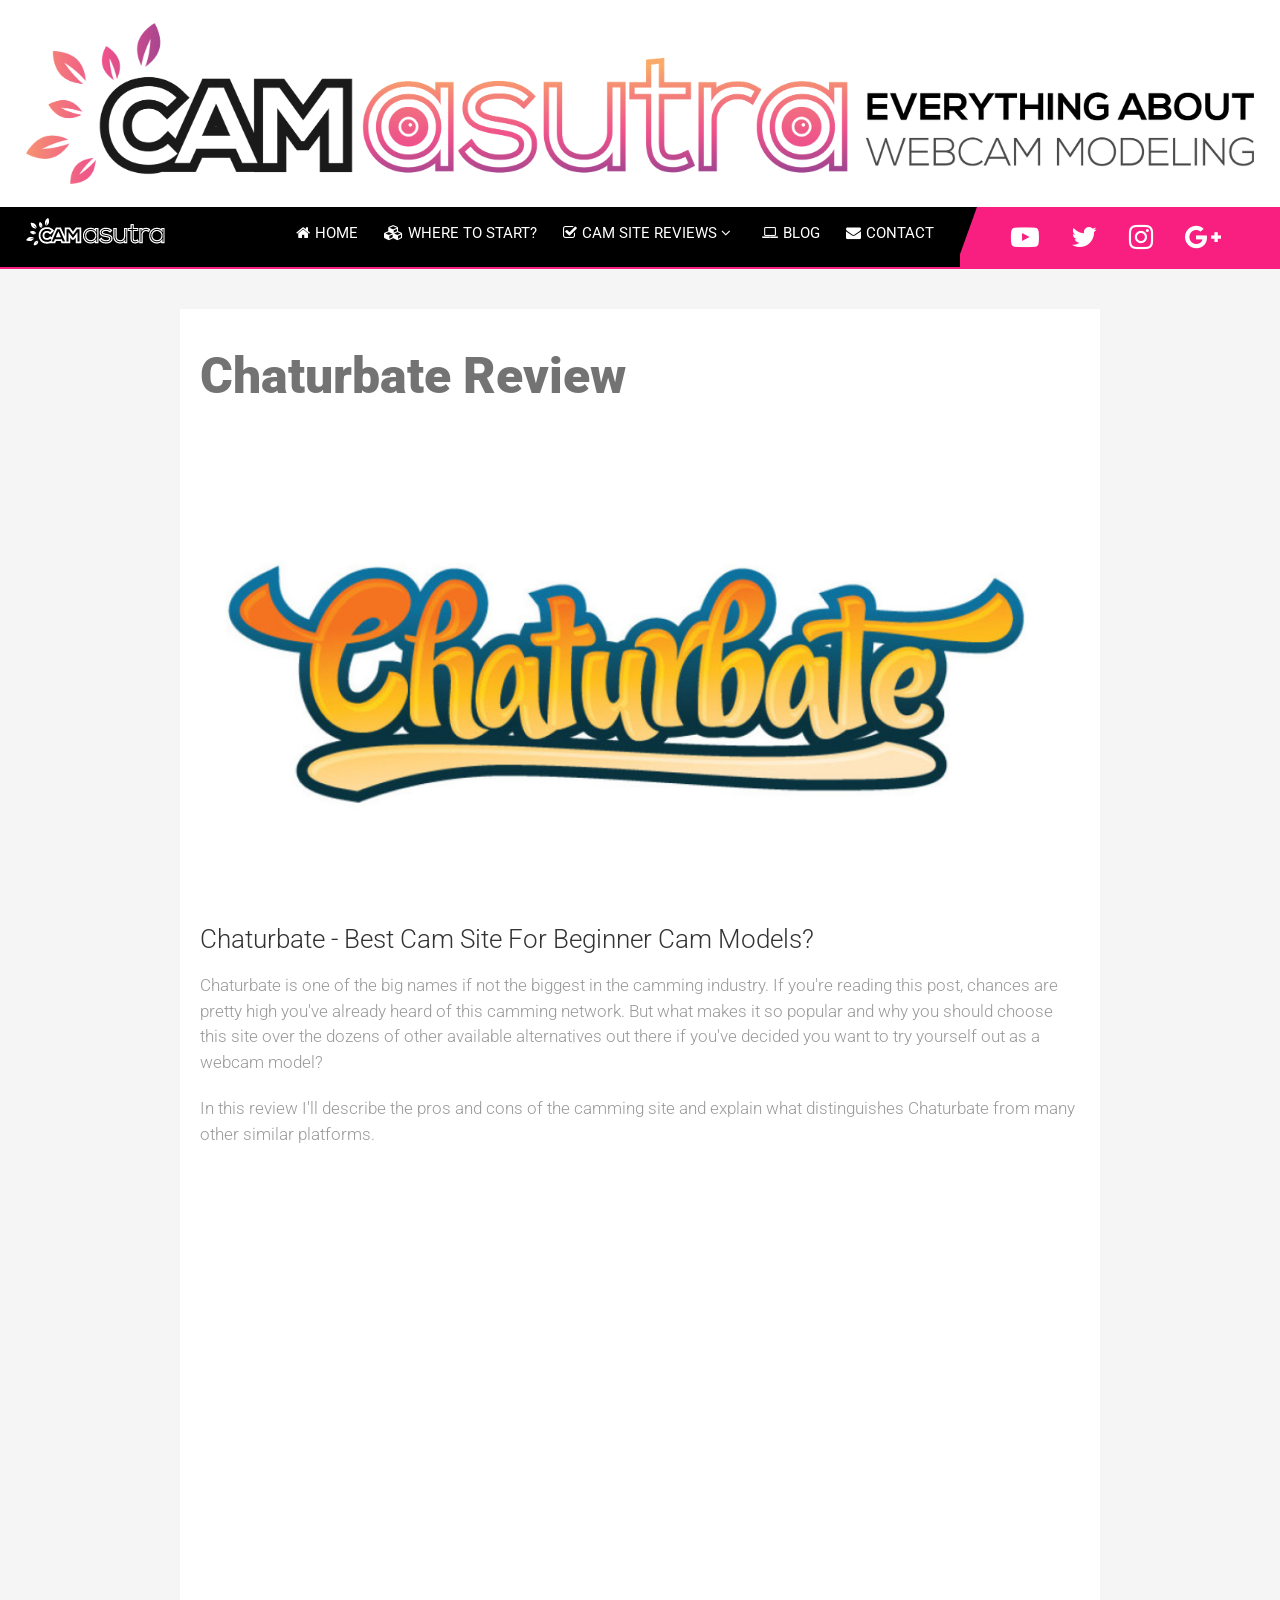
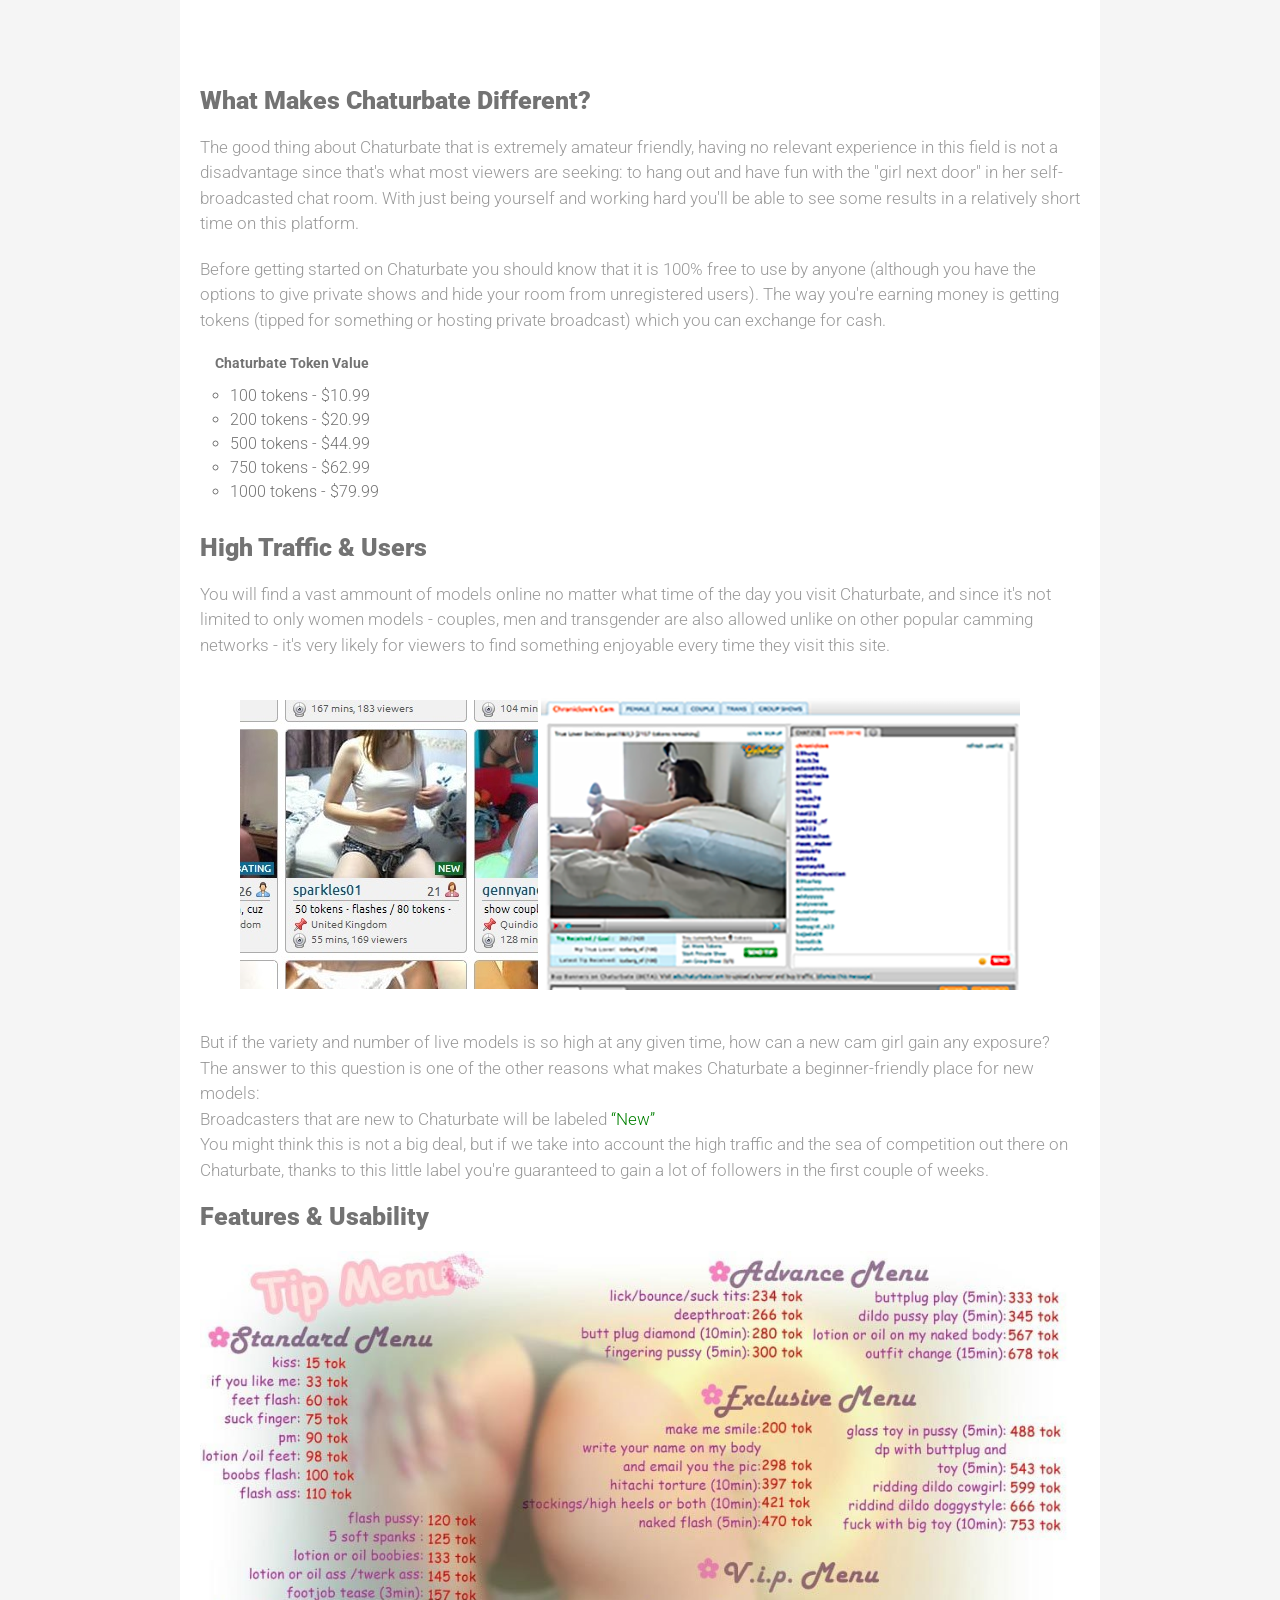
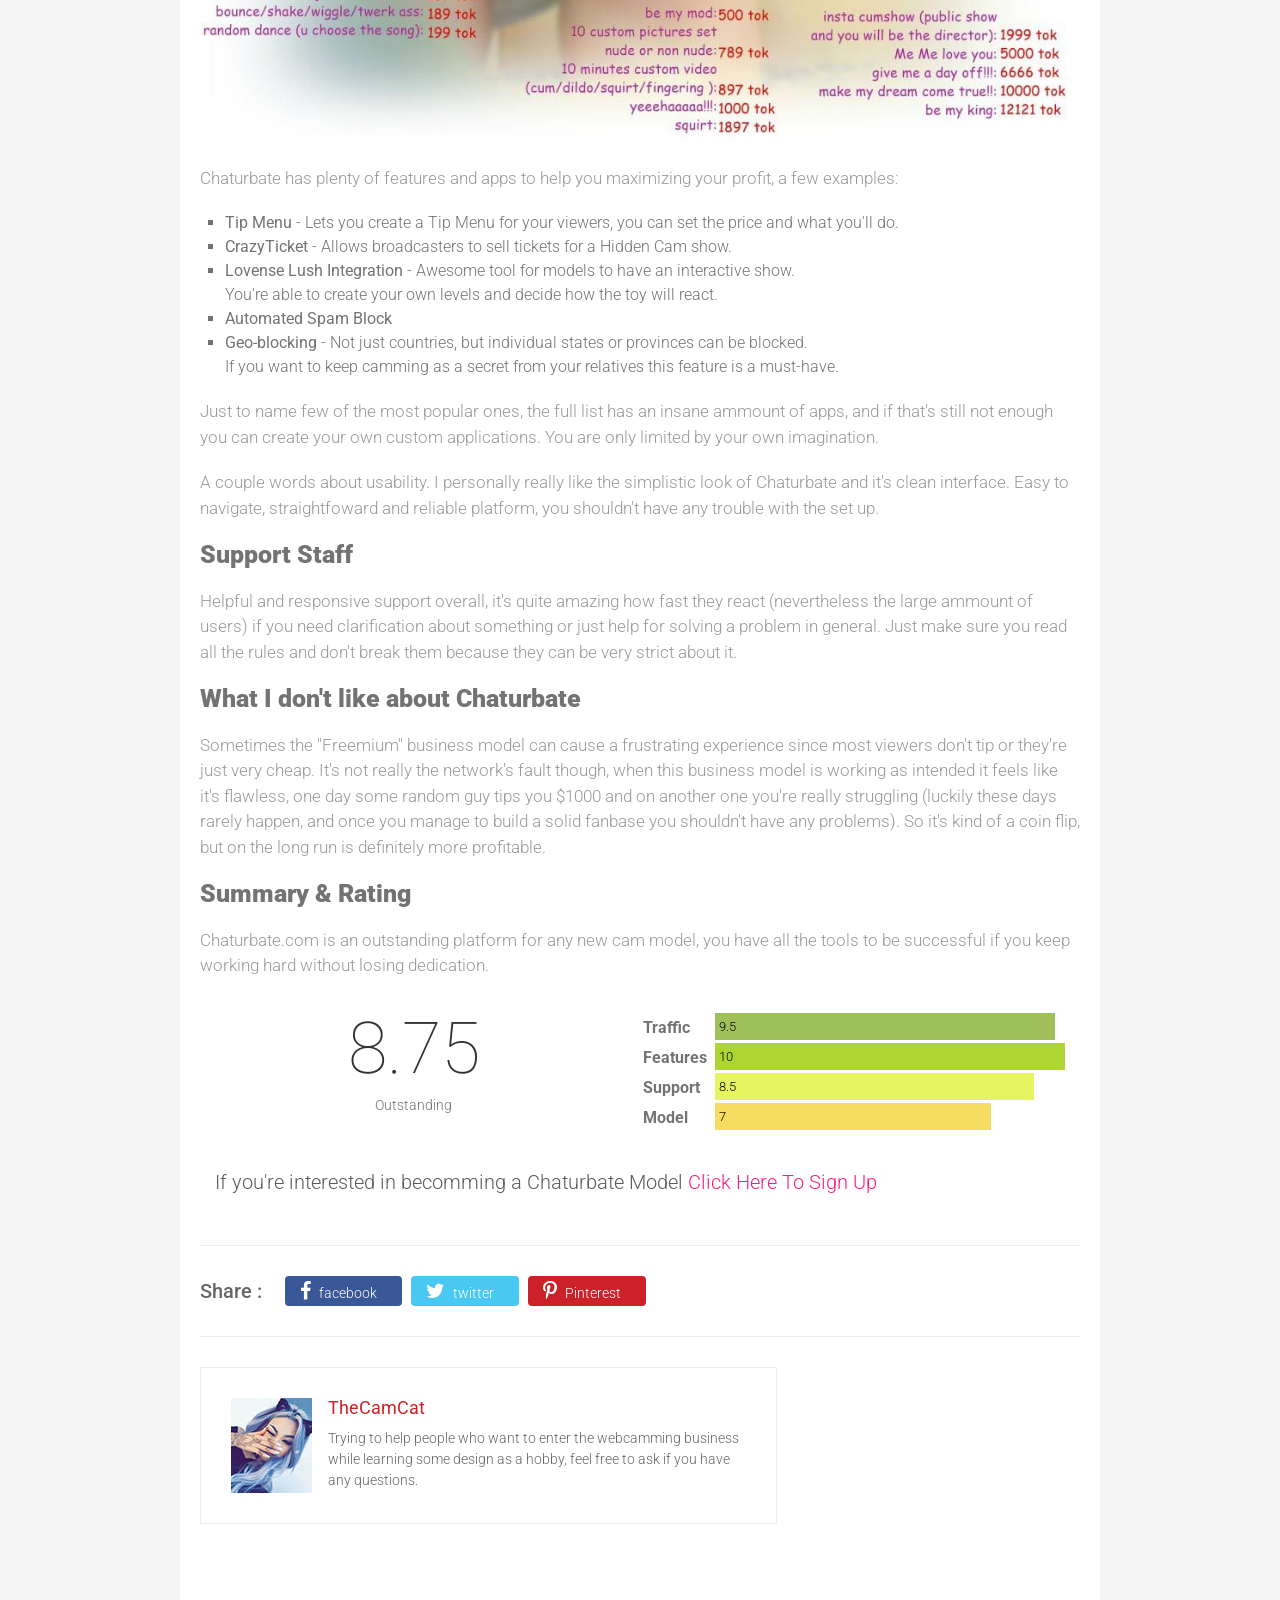
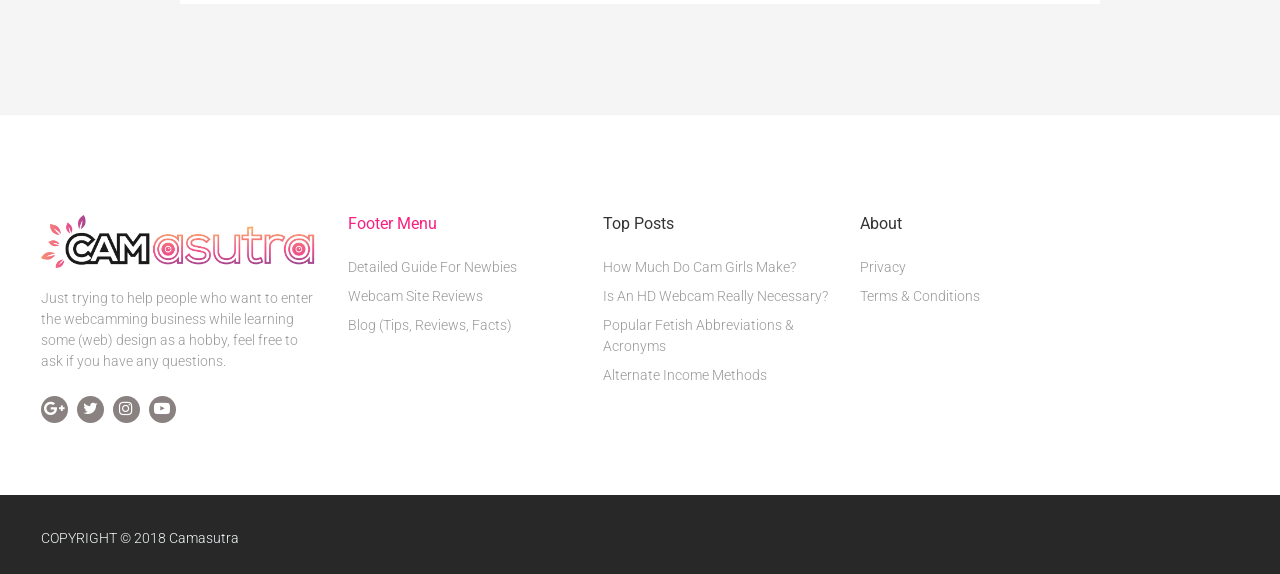
==== chaturbate-review.html @ 25bc7191 "initial commit" ====
<!doctype html>
<html class="no-js" lang="English">
<head>
    <meta charset="utf-8">
    <meta http-equiv="x-ua-compatible" content="ie=edge">
    <title>Camasutra | Chaturbate Review</title>
    <meta name="description" content="If you're asking yourself which is the best cam site for new models then it's highly recommended to read this Chaturbate review.">
    <meta name="viewport" content="width=device-width, initial-scale=1">
    <link rel="apple-touch-icon" href="apple-touch-icon.png">
    <link rel="stylesheet" href="css/bootstrap.min.css">
    <link rel="stylesheet" href="css/font-awesome.min.css">
    <link rel="stylesheet" href="css/owl.carousel.min.css">
    <link rel="stylesheet" href="css/owl.carousel.min.css">
    <link rel="stylesheet" href="css/owl.theme.default.min.css">
    <link rel="stylesheet" href="css/animate.min.css">
    <link rel="stylesheet" href="css/megamenu.css">
    <link rel="stylesheet" href="css/style.css">
    <link rel="shortcut icon" href="favicon.ico" type="image/x-icon">
    <script src="js/modernizr.js"></script>
  </head>
  <body class="">


    <!--[if lt IE 8]>
      <p class="browserupgrade">You are using an <strong>outdated</strong> browser. Please <a href="http://browsehappy.com/">upgrade your browser</a> to improve your experience.</p>
    <![endif]-->


    <section id="wd-header" class="style-four mob-sticky dark-header">
    	<div class="container-fluid custom-width">
    		<div class="row d-flex align-items-center">
    		    <!-- =========================
					Mobile Menu
				============================== -->
    		    <div class="order-2 order-sm-1 col-3 col-sm-2 col-md-4 d-block d-lg-none">
                    <div class="accordion-wrapper hide-sm-up">
                        <a href="#" class="mobile-open"><i class="fa fa-bars" ></i></a>
                        <!--Mobile Menu start-->

                        <ul id="mobilemenu" class="accordion">
                           <!-- <li class="mob-logo"><a href="index.html"><img src="img/logo.png" alt=""></a></li>-->
                            <li><a class="closeme" href="#"><i class="fa fa-times" ></i></a></li>
                            <li class="mob-logo"><a href="index.html"><img src="img/logo.png" alt=""></a></li>
                            <li></a href="how-to-become-a-cam-girl.html"><div class="link">Where to start?</a></div></li>
                            <li>
                                <div class="link">Cam site reviews<i class="fa fa-chevron-down"></i></div>
                                <ul class="submenu font-sky">
                                    <li><a href="chaturbate-review.html">Chaturbate</a></li>
                                    <li><a href="bongacams-review.html">BongaCams</a></li>
                                </ul>
                            </li>

                            <li><div class="link">Blog</div></li>
                        <!--Mobile Menu end-->
                    </div>
    		    </div><!--Mobile menu end-->
 <img src="img/ogobig.png">
    	</div>
    </section>

    <!-- =========================
        Main Menu Section
    ============================== -->
    <section id="main-menu" class="sticker-nav style-four double-bg">
    	<div class="container-fluid custom-width">
    		<div class="row">
    			<div class="cus-wd-l p0 angle">
					<div class="menu-container wd-megamenu">
					  <div class="menu faiconhover">
              <li class="mogo"><a href="index.html"><img src="img/logo.png" alt=""></a></li>
					    <ul class="wd-megamenu-ul">
                <li><a href="index.html" class="main-menu-list"><i class="fa fa-home" aria-hidden="true"></i>Home</a>
					      </li>
					      <li><a href="how-to-become-a-cam-girl.html" class="main-menu-list"><i class="fa fa-cubes" aria-hidden="true"></i>Where to start?</a>
					      </li>
					      <li><a href="#" class="main-menu-list"><i class="fa fa-check-square-o" aria-hidden="true"></i>Cam Site Reviews <i class="fa fa-angle-down angle-down" aria-hidden="true"></i></a>
							<ul class="single-dropdown">
							  <li><a href="chaturbate-review.html">Chaturbate</a></li>
							  <li><a href="bongacams-review.html">BongaCams</a></li>
							</ul>
					      </li>
                </li>
					      <li><a href="camablog.html" class="main-menu-list"><i class="fa fa-laptop" aria-hidden="true"></i>Blog</a></li>
                <li><a href="contact.html" class="main-menu-list"><i class="fa fa-envelope" aria-hidden="true"></i>Contact</a></li>
					  </div>
					</div>
    			</div>
				<div class="cus-wd-r text-right p0">
					<div class="acc-header-wraper">
                  <div class="socobar">
                        <div class="socobar">
                            <ul >
                                <li><a href="https://www.youtube.com/channel/UCdTMBKVqGyPZEV_I3_TIaHw" target="_blank" i class="fa fa-youtube-play" aria-hidden="true"></i></a></li>
                                <li><a href="https://twitter.com/CamasutraWorld" target="_blank" i class="fa fa-twitter" aria-hidden="true"></i></a></li>
                                <li><a href="https://www.instagram.com/camasutraworld/?hl=en" target="_blank" i class="fa fa-instagram" aria-hidden="true"></i></a></li>
                                <li><a href="https://plus.google.com/u/5/103722970466629539011" target="_blank" i class="fa fa-google-plus" aria-hidden="true"></i></a></li>
                          </ul>
                          </div>
                   </div>
     </section>


    <!-- =========================
        Blog Section
    ============================== -->

    <section class="blog-section">



    	<div class="container">

    		<div class="row">
    			<div class="col-md-1"></div>
    			<div class="col-md-10">
    				<div class="blog-single">
	    				<div class="blog-box">
	    					<!--
								==================
								Date Section
								==================
	    					 -->

	    					<!--
								==================
								Blog Img
								==================
	    					 -->

	    					<!--
								==================
								Meta Area
								==================
	    					 -->

	    					<!--
								==================
								Author Meta
								==================
	    					 -->

	    					<!--
								======================
								Blog Content
								======================
	    					 -->
                <h1>Chaturbate Review</h1>
                <div class="blog-img">
	    						<img src="img/blog-img/chaturbate-thumb.jpg" class="figure-img img-fluid" alt="blog-img">

	    					</div>
	    					<div class="blog-content-box">
	    						<a href="#"><h4 class="blog-title">Chaturbate - Best Cam Site For Beginner Cam Models?</h4></a>
	    						<p class="blog-content">Chaturbate is one of the big names if not the biggest in the camming industry. If you're reading this post, chances are pretty high you've already heard of this camming network. But what makes it so popular and why you should choose this site over the dozens of other available alternatives out there if you've decided you want to try yourself out as a webcam model?</p>
	    						<br>

	    						<p class="blog-content">In this review I'll describe the pros and cons of the camming site and explain what distinguishes Chaturbate from many other similar platforms.</p>
                  <div class="videoWrapper">
                    <iframe src="https://player.vimeo.com/video/138583953" width=100% height="360" frameborder="0" webkitallowfullscreen mozallowfullscreen allowfullscreen></iframe>
                  </div>
                  <h6 class="mb-20">What Makes Chaturbate Different?</h6>
                  <p class="blog-content mb-20">The good thing about Chaturbate that is extremely amateur friendly, having no relevant experience in this field is not a disadvantage since that's what most viewers are seeking: to hang out and have fun with the "girl next door" in her self-broadcasted chat room. With just being yourself and working hard you'll be able to see some results in a relatively short time on this platform.</p>
                  <p class="blog-content mb-20">Before getting started on Chaturbate you should know that it is 100% free to use by anyone (although you have the options to give private shows and hide your room from unregistered users). The way you're earning money is getting tokens (tipped for something or hosting private broadcast) which you can exchange for cash.</p>
                  <p class="tokenv">Chaturbate Token Value</p>
                    <ul class="chatcash">
                      <li>100 tokens - $10.99</li>
                      <li>200 tokens - $20.99</li>
                      <li>500 tokens - $44.99</li>
                      <li>750 tokens - $62.99</li>
                      <li>1000 tokens - $79.99</li>
                    </ul>
	    						<h6 class="mb-20">High Traffic & Users</h6>
								<p class="blog-content mb-20">You will find a vast ammount of models online no matter what time of the day you visit Chaturbate, and since it's not limited to only women models - couples, men and transgender are also allowed unlike on other popular camming networks - it's very likely for viewers to find something enjoyable every time they visit this site.</p>
                <div class="puddingimg">
                  <img src="img/blog-img/labeled.jpg">
                  <img src="img/blog-img/labeled2.png">
                </div>
                <p class="blog-content mb-20">But if the variety and number of live models is so high at any given time, how can a new cam girl gain any exposure? The answer to this question is one of the other reasons what makes Chaturbate a beginner-friendly place for new models:<br> Broadcasters that are new to Chaturbate will be labeled <span style="color:green;">“New”</span> <br>
                You might think this is not a big deal, but if we take into account the high traffic and the sea of competition out there on Chaturbate, thanks to this little label you're guaranteed to gain a lot of followers in the first couple of weeks.</p>

										<h6 class="mb-20">Features & Usability</h6>
                    <img src="img/blog-img/tipmenu.jpg">
										<p class="blog-content mb-20">Chaturbate has plenty of features and apps to help you maximizing your profit, a few examples:</p>
                      <ul class="chatex">
                        <li><strong>Tip Menu</strong> -  Lets you create a Tip Menu for your viewers, you can set the price and what you'll do.</li>
                        <li><strong>CrazyTicket</strong> - Allows broadcasters to sell tickets for a Hidden Cam show.</li>
                        <li><strong>Lovense Lush Integration</strong> - Awesome tool for models to have an interactive show.<br> You're able to create your own levels and decide how the toy will react.</li>
                        <li><strong>Automated Spam Block</strong></li>
                        <li><strong>Geo-blocking</strong> - Not just countries, but individual states or provinces can be blocked.<br> If you want to keep camming as a secret from your relatives this feature is a must-have.</li>
                      </ul>
                    <p class="blog-content mb-20">Just to name few of the most popular ones, the full list has an insane ammount of apps, and if that's still not enough you can create your own custom applications. You are only limited by your own imagination.</p>
                    <p class="blog-content mb-20">A couple words about usability. I personally really like the simplistic look of Chaturbate and it's clean interface. Easy to navigate, straightfoward and reliable platform, you shouldn't have any trouble with the set up.</p>
								<h6 class="mb-20">Support Staff</h6>
								<p class="blog-content mb-20">Helpful and responsive support overall, it's quite amazing how fast they react (nevertheless the large ammount of users) if you need clarification about something or just help for solving a problem in general. Just make sure you read all the rules and don't break them because they can be very strict about it.</p>
                <h6 class="mb-20">What I don't like about Chaturbate</h6>
                <p class="blog-content mb-20">Sometimes the "Freemium" business model can cause a frustrating experience since most viewers don't tip or they're just very cheap. It's not really the network's fault though, when this business model is working as intended it feels like it's flawless, one day some random guy tips you $1000 and on another one you're really struggling (luckily these days rarely happen, and once you manage to build a solid fanbase you shouldn't have any problems). So it's kind of a coin flip, but on the long run is definitely more profitable.</p>
                <h6 class="mb-20">Summary & Rating</h6>
								<p class="blog-content mb-20">Chaturbate.com is an outstanding platform for any new cam model, you have all the tools to be successful if you keep working hard without losing dedication.</p>




	    					</div>

                <div class="container">
                  <div class="inner">
                    <div class="rating">
                      <span class="rating-num">8.75</span>
                      <div class="rating-stars">
                        <span><i class="active icon-star"></i></span>
                        <span><i class="active icon-star"></i></span>
                        <span><i class="active icon-star"></i></span>
                        <span><i class="active icon-star"></i></span>
                        <span><i class="icon-star"></i></span>
                      </div>
                      <div class="rating-users">
                         Outstanding
                      </div>
                    </div>

                    <div class="histo">
                      <div class="five histo-rate">
                        <span class="histo-star">
                          <i class="active icon-star"></i> Traffic           </span>
                        <span class="bar-block">
                          <span id="bar-five" class="bar">
                            <span>9.5</span>&nbsp;
                          </span>
                        </span>
                      </div>

                      <div class="four histo-rate">
                        <span class="histo-star">
                          <i class="active icon-star"></i> Features           </span>
                        <span class="bar-block">
                          <span id="bar-four" class="bar">
                            <span>10</span>&nbsp;
                          </span>
                        </span>
                      </div>

                      <div class="three histo-rate">
                        <span class="histo-star">
                          <i class="active icon-star"></i> Support          </span>
                        <span class="bar-block">
                          <span id="bar-three" class="bar">
                            <span>8.5</span>&nbsp;
                          </span>
                        </span>
                      </div>

                      <div class="two histo-rate">
                        <span class="histo-star">
                          <i class="active icon-star"></i> Model          </span>
                        <span class="bar-block">
                          <span id="bar-two" class="bar">
                            <span>7</span>
                          </span>
                        </span>
                      </div>


                    </div>
                  </div>
                  <p class="blog-content2 mb-20">If you're interested in becomming a Chaturbate Model <a href="https://goo.gl/NcrsxS" class="active-color">Click Here To Sign Up</a></p>


                </div>


	    					<!--
								=====================
								Blog Share Oprion
								=====================
	    					 -->
                 <div class="single-blog-share-section">
                   <strong>Share :</strong>

                   <a href="https://www.facebook.com/sharer/sharer.php?u=">
                     <span class="badge badge-secondary share-facebook" data-toggle="tooltip" data-placement="top" title="Share This Blog in Facebook"><i class="fa fa-facebook" aria-hidden="true"></i>facebook</span>
                   </a>
                   <a href="https://twitter.com/intent/tweet">
                     <span class="badge badge-secondary share-twitter" data-toggle="tooltip" data-placement="top" title="Share This Blog in Twitter"><i class="fa fa-twitter" aria-hidden="true"></i>twitter</span>
                   </a>

                   <a href="http://pinterest.com/pin/create/button/?url=&media=&description=">
                     <span class="badge badge-secondary share-pinterest" data-toggle="tooltip" data-placement="top" title="Share This Blog in Pinterest"><i class="fa fa-pinterest-p" aria-hidden="true"></i>Pinterest</span>
                   </a>




                 </div>



                 <!--
                 =======================
                 Author Bio
                 =======================
                  -->
               <div class="row">
                 <div class="col-md-12 col-lg-8">
                     <div class="author-bio">
                       <div class="media">
                         <img class="d-flex mr-3" src="img/blog-img/profpic.jpg" alt="author-img">
                         <div class="media-body">
                           <h5 class="mt-0 author-bio-title">TheCamCat <span></span></h5>
                           Trying to help people who want to enter the webcamming business while learning some design as a hobby, feel free to ask if you have any questions.
                         </div>
                       </div>
                     </div>


               </div>
             </div>
           </div>
         </div>
         <div id="disqus_thread"></div>
   <script>

   /**
   *  RECOMMENDED CONFIGURATION VARIABLES: EDIT AND UNCOMMENT THE SECTION BELOW TO INSERT DYNAMIC VALUES FROM YOUR PLATFORM OR CMS.
   *  LEARN WHY DEFINING THESE VARIABLES IS IMPORTANT: https://disqus.com/admin/universalcode/#configuration-variables*/
   /*
   var disqus_config = function () {
   this.page.url = PAGE_URL;  // Replace PAGE_URL with your page's canonical URL variable
   this.page.identifier = PAGE_IDENTIFIER; // Replace PAGE_IDENTIFIER with your page's unique identifier variable
   };
   */
   (function() { // DON'T EDIT BELOW THIS LINE
   var d = document, s = d.createElement('script');
   s.src = 'https://www-camasutra-us.disqus.com/embed.js';
   s.setAttribute('data-timestamp', +new Date());
   (d.head || d.body).appendChild(s);
   })();
   </script>
   <noscript>Please enable JavaScript to view the <a href="https://disqus.com/?ref_noscript">comments powered by Disqus.</a></noscript>

       </div>



     </section>


     <!-- =========================
         Footer Section
     ============================== -->
     <footer class="footer wow fadeInUp animated" data-wow-delay="900ms">
       <div class="container-fluid custom-width">
         <div class="row">
           <div class="col-md-3">
             <!-- ===========================
                 Footer About
                =========================== -->
             <div class="footer-about">
               <a href="index.html" class="footer-about-logo">
                 <img src="img/logo-footer.png" alt="Logo">
               </a>
               <div class="footer-description">
                 <p>Just trying to help people who want to enter the webcamming business while learning some (web) design as a hobby, feel free to ask if you have any questions.</p>
               </div>
               <div class="wb-social-media">



             <a href="https://plus.google.com/u/5/103722970466629539011" target="_blank"><i class="fa fa-google-plus"></i></a>
             <a href="https://twitter.com/CamasutraWorld" target="_blank"><i class="fa fa-twitter"></i></a>
             <a href="https://www.instagram.com/camasutraworld/?hl=en" target="_blank"><i class="fa fa-instagram"></i></a>
             <a href="https://www.youtube.com/channel/UCdTMBKVqGyPZEV_I3_TIaHw" target="_blank"><i class="fa fa-youtube-play"></i></a>
           </div>
             </div>
           </div>
           <div class="col-md-2 footer-view-controller">
             <!-- ===========================
                 Festival Deals
                =========================== -->
             <div class="footer-nav">
               <h6 class="footer-subtitle active-color">Footer Menu</h6>
               <ul>
                 <li><a href="how-to-become-a-cam-girl.html">Detailed Guide For Newbies</a></li>
                 <li><a href="chaturbate-review.html">Webcam Site Reviews</a></li>
                 <li><a href="camablog.html">Blog (Tips, Reviews, Facts)</a></li>
               </ul>
             </div>
           </div>
           <div class="col-md-3 footer-view-controller">
             <!-- ===========================
                 Top Stores
                =========================== -->
             <div class="footer-nav">
               <div class="stores-list">
                 <h6 class="footer-subtitle">Top Posts</h6>
                 <ul>
                   <li><a href="how-much-do-cam-girls-make.html">How Much Do Cam Girls Make?</a></li>
                   <li><a href="is-an-hd-webcam-really-necessary.html">Is An HD Webcam Really Necessary?</a></li>
                   <li><a href="popular-fetish.html">Popular Fetish Abbreviations & Acronyms</a></li>
                   <li><a href="alternate-income.html">Alternate Income Methods</a></li>

                 </ul>
               </div>
             </div>
           </div>
           <div class="col-md-2 footer-view-controller">

             <!-- ===========================
                 About
                =========================== -->
             <div class="footer-nav">
               <h6 class="footer-subtitle">About</h6>
               <ul>
                 <li><a href="privacy.html">Privacy</a></li>


                 <li><a href="terms.html">Terms &#38; Conditions</a></li>
               </ul>
             </div>
           </div>
         </div>
       </div>
     </footer>
     <!-- =========================
         CopyRight
     ============================== -->
     <section class="copyright wow fadeInUp animated" data-wow-delay="1500ms">
       <div class="container-fluid custom-width">
         <div class="row">
           <div class="col-md-6">
             <div class="copyright-text">
               <p class="text-uppercase">COPYRIGHT &copy; 2018</p> Camasutra
             </div>
           </div>
           <div class="col-md-6">

         </div>
       </div>
   </section>

     <!-- =========================
       Main Loding JS Script
     ============================== -->
     <script src="js/jquery.min.js"></script>
     <script src="js/jquery-ui.js"></script>
     <script src="js/popper.js"></script>
     <script src="js/bootstrap.min.js"></script>
     <script src="js/jquery.counterup.min.js"></script>
     <script src="js/jquery.nav.js"></script>
     <!-- <script src="js/jquery.nicescroll.js"></script> -->
     <script src="js/jquery.rateyo.js"></script>
     <script src="js/jquery.scrollUp.min.js"></script>
     <script src="js/jquery.sticky.js"></script>
     <script src="js/mobile.js"></script>
     <script src="js/lightslider.min.js"></script>
     <script src="js/owl.carousel.min.js"></script>
     <script src="js/circle-progress.min.js"></script>
     <script src="js/waypoints.min.js"></script>

     <script src="js/simplePlayer.js"></script>

     <script src="js/main.js"></script>
   </body>


   </html>
---- css/megamenu.css ----
/* 
- Name: megamenu.js - style.css
- Version: 1.0
- Latest update: 29.01.2016.
- Author: Mario Loncarek
- Author web site: http://marioloncarek.com
*/


/* ––––––––––––––––––––––––––––––––––––––––––––––––––
Body - not related to megamenu
–––––––––––––––––––––––––––––––––––––––––––––––––– */


/* ––––––––––––––––––––––––––––––––––––––––––––––––––
Screen style's
–––––––––––––––––––––––––––––––––––––––––––––––––– */

.menu-container {
    width: 80%;
    margin: 0 auto;
    background: #e9e9e9;
}

.menu-mobile {
    display: none;
    padding: 20px;
}

.menu-mobile:after {
    content: "";
    font-family: "Ionicons";
    font-size: 2.5rem;
    padding: 0;
    float: right;
    position: relative;
    top: 50%;
    -webkit-transform: translateY(-25%);
    -ms-transform: translateY(-25%);
    transform: translateY(-25%);
}

.menu-dropdown-icon:before {
    content: "\f107";
    font-family: "FontAwesome";
    display: none;
    cursor: pointer;
    float: right;
    padding: 1.5em 2em;
    background: #fff;
    color: #333;
}

.menu > ul {
    margin: 0 auto;
    width: 100%;
    list-style: none;
    padding: 0;
    position: relative;
    /* IF .menu position=relative -> ul = container width, ELSE ul = 100% width */
    box-sizing: border-box;
}

.menu > ul:before,
.menu > ul:after {
    content: "";
    display: table;
}

.menu > ul:after {
    clear: both;
}

.menu > ul > li {
    float: left;
    background: #e9e9e9;
    padding: 0;
    margin: 0;
}

.menu > ul > li a {
    text-decoration: none;
    padding: 1.5em 3em;
    display: block;
}

.menu > ul > li:hover {
    background: #f0f0f0;
}

.menu > ul > li > ul {
    display: none;
    /*opacity: 0;*/
    width: 100%;
    background: #f0f0f0;
    padding: 20px;
    position: absolute;
    z-index: 1024;
    left: 0;
    margin: 0;
    list-style: none;
    box-sizing: border-box;
}

.menu > ul > li > ul:before,
.menu > ul > li > ul:after {
    content: "";
    display: table;
}

.menu > ul > li > ul:after {
    clear: both;
}

.menu > ul > li > ul > li {
    margin: 0;
    padding-bottom: 0;
    list-style: none;
    width: 25%;
    background: none;
    float: left;
}

.menu > ul > li > ul > li a {
    color: #777;
    padding: .2em 0;
    width: 95%;
    display: block;
    border-bottom: 1px solid #ccc;
}

.menu > ul > li > ul > li > ul {
    display: block;
    padding: 0;
    margin: 10px 0 0;
    list-style: none;
    box-sizing: border-box;
}

.menu > ul > li > ul > li > ul:before,
.menu > ul > li > ul > li > ul:after {
    content: "";
    display: table;
}

.menu > ul > li > ul > li > ul:after {
    clear: both;
}

.menu > ul > li > ul > li > ul > li {
    float: left;
    width: 100%;
    padding: 10px 0;
    margin: 0;
    font-size: .8em;
}

.menu > ul > li > ul > li > ul > li a {
    border: 0;
}

.menu > ul > li > ul.normal-sub {
    width: 300px;
    left: auto;
    padding: 10px 20px;
}

.menu > ul > li > ul.normal-sub > li {
    width: 100%;
}

.menu > ul > li > ul.normal-sub > li a {
    border: 0;
    padding: 1em 0;
}


/* ––––––––––––––––––––––––––––––––––––––––––––––––––
Mobile style's
–––––––––––––––––––––––––––––––––––––––––––––––––– */

@media only screen and (max-width: 959px) {
    .menu-container {
        width: 100%;
    }
    .menu-mobile {
        display: block;
    }
    .menu-dropdown-icon:before {
        display: block;
    }
    .menu > ul {
        display: none;
    }
    .menu > ul > li {
        width: 100%;
        float: none;
        display: block;
    }
    .menu > ul > li a {
        padding: 1.5em;
        width: 100%;
        display: block;
    }
    .menu > ul > li > ul {
        position: relative;
    }
    .menu > ul > li > ul.normal-sub {
        width: 100%;
    }
    .menu > ul > li > ul > li {
        float: none;
        width: 100%;
        margin-top: 20px;
    }
    .menu > ul > li > ul > li:first-child {
        margin: 0;
    }
    .menu > ul > li > ul > li > ul {
        position: relative;
    }
    .menu > ul > li > ul > li > ul > li {
        float: none;
    }
    .menu .show-on-mobile {
        display: block;
    }
}
---- css/style.css ----
/*------------------------------------------------------------------

 *
 * Author      : Wditsolution
 * Project     : Badhon Khan
 * Version     : 1.0.0
 * Description : Just a simple starter template to jump start your development.
 * Primary use : Wditsolution
 * Last update : 17/9/09
 *

 * -----------------------------------------------------------------*
 *                         TABLE OF CONTENTS                        *
 * -----------------------------------------------------------------*
 *
 * 01. Base Styles
 * 02. Header
 * 03. Navigation
 * 04. Footer Styles
 * 05. Responsive Styles
 *

 * -----------------------------------------------------------------*
 *                        Color Codes                               *
 * -----------------------------------------------------------------*

 * $theme-color         : #fc854b;

 * $text-color          : #787878;
 * $text-color-dark     : #444444;
 * $bg-color-light      : #FFFFFF;
 * $bg-color-dark       : #f1f1f1;

-------------------------------------------------------------------*/
/**
 * ---------------------------------------------------------------------------
 * 01. Load Google Font Family
 * ---------------------------------------------------------------------------
 */
/**
 * ---------------------------------------------------------------------------
 * 01. Load Google Font Color
 * ---------------------------------------------------------------------------
 */
/**
 * ---------------------------------------------------------------------------
 * 01. Load Google Font
 * ---------------------------------------------------------------------------
 */
@import url("https://fonts.googleapis.com/css?family=Roboto:300,300i,400,500,500i,700,900");
/**
* ---------------------------------------------------------------------------
* 01. Base Style
* ---------------------------------------------------------------------------
*/
body {
  font-family: "Roboto", sans-serif;
  color: #333333;
  font-size: 14px;
}

p {
  margin: 0;
}

a {
  transition: 0.5s;
  text-decoration: none !important;
}

h1, h2, h3, h4, h5, h6 {
  font-family: "Roboto", sans-serif;
  font-weight: 900;
  margin: 0;
}

h1 {
  font-size: 50px;
  padding: 20px 0px 5px 0px;
}

h5 {
  font-size: 18px;
  font-weight: 900;
}

.h8 {
  font-size: 20px;
  font-weight: 900;

}

ul {
  padding: 0;
  margin: 0;
  list-style: none;
}

button:focus {
  outline: none !important;
  box-shadow: none !important;
}

img {
	margin: 0 !important;
	max-width: 100%;
}

/*
	==========================
		Global Class
	==========================
*/

.starter-points ul {
  padding: 20px 30px 20px 30px;
}

.wd-megamenu ul:hover > li:not(:hover) {
    opacity: 0.5;
}

.wd-megamenu li:hover i {
  color: #f91f80;
}
.wb-social-media i:hover{
  color: #f91f80;
}
.socobar ul {
  list-style-type: none;
   margin-left: 0px;
   padding: 0;
   overflow: hidden;
   font-size: 28px;

}
.socobar ul a:hover {
   color: #000;
}
.small-img{
  height: 200px;
  width: auto;
}
.floated {
    float: left;
    padding-right: 20px;
    width: 30%;
    height: auto;


}

.marg-up {
  padding-top: 160px;
}

.socobar li {
  float: left;

}
.center-img {
    display: block;
    margin-left: auto;
    margin-right: auto;
    width: 50%;
}

.socobar li a {
  display: block;
    color: white;
    text-align: center;
    padding: 16px;
    text-decoration: none;

}

table {
    border-collapse: collapse;
}

table, th, td {
    border: 1px solid black;
    padding: 10px;
}

.bordered {
  border: 1px solid black;

}

.table th {
  padding: 5px
}

.p0 {
  padding: 0;
}

.pl-0 {
  padding-left: 0;
}

.pr-0 {
  padding-right: 0;
}

.pb-0 {
  padding-bottom: 0;
}

.pt-0 {
  padding-top: 0 !important;
}

.m0 {
  margin: 0;
}
.puddingimg {
padding: 20px;
margin: 20px;
}
.mb-20 {
  font-size: 25px;
  margin-top: 20px;
  margin-bottom: 20px;
}

.chatcash {
    list-style-type: circle;
  padding: 10px 0px 10px 30px;
  font-size: 16px;

}

.chatex {
    list-style-type: square;
  padding: 0px 0px 0px 25px;
  font-size: 16px;
  text-align: justify;
  text-justify: inter-word;

}
.tokenv {
  font-weight: bold;
  margin-left: 15px;
}

.videoWrapper {
    position: relative;
    padding-bottom: 56.25%; /* 16:9 */
    padding-top: 25px;
    height: 0;
}
.videoWrapper iframe {
    position: absolute;
    top: 0;
    left: 0;
    width: 100%;
    height: 100%;
}

.red-bg {
  background: #bf2228 !important;
}

.wd-opacity {
  opacity: 0;
}

.info-section {
  padding: 14px 20px;
}

.black-bg {
  background: #333333 !important;
}

.orange-bg {
  background: #f37020 !important;
}

.green-bg {
  background: #86b816 !important;
}

.blue-bg {
  background: #0065cd !important;
}

.green-color {
  color: #86b816 !important;
}

.red-color {
  color: #e57373 !important;
}

.black-color {
  color: #333333 !important;
}

.bold-font {
  font-weight: 900;
}

.wd-shop-btn {
  background: #f91f80;
  border: 0;
  font-size: 18px;
  font-weight: 700;
  padding: 8px 18px;
  border: 1px solid;
  border-color: transparent;
}


.wd-shop-btn:hover {
  background: white;
  color: #f91f80;
  border-color: #fff;
}
.wd-shop-btn i {
  font-size: 15px;
  margin-left: 8px;
}

.is-sticky{z-index: 99999999999!important}
.is-sticky .sticker-nav {
  background: #ffffff;
}
.is-sticky .department {
  display: none;
}
.csb-inner ul li {
	padding: 6px 6px;
}

.reviews-load-more-full_grid,
.reviews-load-more {
  display: none;
}

.reviews-load-more-full_grid.display,
.reviews-load-more.display {
  display: inline-block;
}

.sticker-nav {
  z-index: 1025 !important;
}
.mob-sticky {
    z-index: 2025!important;
}
.modal-backdrop {
  z-index: 1000;
}

.active-color {
  color: #f91f80 !important;
}

.active-wishlist {
  color: #ff4a4a;
}

figcaption .featured-bg-color {
  background: #00cee8;
}

.bg-white {
  background: #fff;
}

.mata-info li {
  display: inline-block;
  margin-right: 35px;
  color: #999;
  font-size: 14px;
}
.mata-info li:last-child {
  margin-right: 0;
}

.width-auto {
  width: auto !important;
}

.inline {
  display: inline-block;
}

.wd-btn-search {
  cursor: pointer;
}
.wd-btn-search i {
  transition: 0.5s;
}
.wd-btn-search:hover i {
  color: #f91f80;
}

#scrollUp {
  bottom: 60px;
  right: 20px;
  padding: 13px 0;
  text-align: center;
  width: 50px;
  height: 50px;
  background-color: #555;
  color: #fff;
  border-radius: 100%;
}
#scrollUp i {
  font-size: 25px;
}
#scrollUp:hover {
  background: #f91f80;
}

body.second-home #scrollUp {
  bottom: 36px;
}

/*
	=================================
		Preloder
	=================================
*/
div.loading {
  position: fixed;
  width: 100%;
  height: 100%;
  margin: 0 auto;
  left: 0;
  text-align: center;
  background-color: #fff;
  z-index: 9999999999999;
}

div.loading img {
  position: fixed;
  top: 50%;
  -webkit-transform: translateY(-50%);
  -ms-transform: translateY(-50%);
  transform: translateY(-50%);
}

/*
	======================
	Global Title Section
	======================
*/
.section-title-center {
  margin-bottom: 50px;
  position: relative;
}
.section-title-center:before {
  position: absolute;
  content: "";
  top: 50%;
  left: 0;
  width: 100%;
  height: 2px;
  background: #d6d6d6;
  transform: translateY(-50%);
}
.section-title-center .title {
  position: relative;
  z-index: 10;
  background: #f5f5f5;
  display: inline-block;
  padding: 0 35px;
  font-size: 30px;
  font-weight: 400;
}

/*
	======================
	Global Box Section
	======================
*/
.wd-nav-current .single-dropdown {
  display: block;
}

.product-box {
  transition: 0.5s;
  transform: translateY(0);
  width: 100%;
}
.product-box img {
  transition: 0.5s;
}
.product-box .price-start p {
  font-size: 14px;
  color: #666666;
}
.product-box:hover {
  box-shadow: 0px 8px 16px 0px rgba(130, 156, 199, 0.2);
  transform: translateY(5%);
}
.product-box:hover .figure-caption {
  background: #f5f2ed;
  color: white;
}
.product-box:hover .active-color {
  color: #ff9800 !important;
}
.product-box:hover .product-title {
  font-weight: 500;
}
.product-box:hover .compare-btn a {
  border-color: #f91f80;
  background: #fff;
  color: #f91f80;
}
.product-box:hover .quick-view-btn {
  top: 50%;
  opacity: 1;
}
.product-box:hover img {
  transform: scale(1.1);
}

.product-box-img {
  overflow: hidden;
}
.recent-product-overlay,
.quick-view-btn {
  position: absolute;
  left: 50%;
  top: 50%;
  transition: 0.5s;
  opacity: 0;
  transform: translate(-50%, -50%);
}
.recent-product-overlay .compare-btn button,
.quick-view-btn .compare-btn button {
  background: #fff;
  color: #f91f80;
  border-radius: 20px;
  border-color: transparent;
  cursor: pointer;
}
.recent-product-overlay:hover .compare-btn button,
.quick-view-btn:hover .compare-btn button {
  background: #f91f80;
  color: #fff;
}

.figure {
  margin: 0;
}
.figure-caption {
  padding: 18px 10px;
  border: 1px solid #e5e5e5;
  border-top: 0;
  background: white;
  transition: 0.5s;
}
.price-start {
  color: #999999;
}
.price-start strong {
  margin-left: 5px;
  display: inline-block;
}
.content-excerpt {
  color: #333333;
  margin-bottom: 10px;
  margin-top: 5px;
}
.content-excerpt a {
	color: #333;
	font-size: 14px;
}
.rating i {
  color: #cecece;
}
.compare-btn {
  margin-top: 10px;
}
.compare-btn a {
  background: #f91f80;
  border-color: transparent;
  font-size: 12px;
  padding: 6px 10px;
  border-radius: 20px;
}
.compare-btn a:hover {
  background: white;
  color: #f91f80;
  border-color: #f91f80;
}
.wd-badge {
  padding: 7px 12px;
  font-size: 12px;
  font-weight: 400;
  position: absolute;
  top: 20px;
  left: 20px;
  background: #ff4a4a;
}
.wishlist {
  font-size: 30px;
  color: white;
  position: absolute;
  top: 14px;
  right: 20px;
  cursor: pointer;
}
.wishlist i {
  transition: 0.5s;
}
.wishlist:hover i {
  color: #ff4a4a;
}
#related-product .owl-nav div {
  width: 50px;
  height: 50px;
  background: #fff !important;
  border: 1px solid #ededed;
  border-radius: 100% !important;
  position: relative;
}
#related-product .owl-prev {
	left: -70px;
}
#related-product .owl-next {
	right: -70px;
}
.product-details-page .owl-nav div:hover,
.single-product-page .owl-nav div:hover,
.product-details-page .owl-nav div:hover,
.wishlist-page .owl-nav div:hover {
  background: #ff9800 !important;
}
.product-details-page .owl-nav div:hover i,
.single-product-page .owl-nav div:hover i,
.product-details-page .owl-nav div:hover i,
.wishlist-page .owl-nav div:hover i {
  color: #fff;
}
.product-details-page .owl-nav i,
.single-product-page .owl-nav i,
.product-details-page .owl-nav i,
.wishlist-page .owl-nav i,#related-product .owl-nav i{
  font-size: 25px;
  position: absolute;
  top: 50%;
  left: 50%;
  color: #333;
  transform: translate(-50%, -50%);
}

/*
	==================
	Scroll Css
	==================
*/

#wd-header ::-webkit-scrollbar {
  width: 5px;
}
#wd-header ::-webkit-scrollbar-track {
  -webkit-box-shadow: inset 0 0 16px #d9d7d7;
  border-radius: 0px;
}
#wd-header ::-webkit-scrollbar-thumb {
  border-radius: 0px;
  -webkit-box-shadow: inset 0 0 16px #f91f80;
}

.wd-btn-group {
  margin-left: 10px;
}
.wd-btn-group input {
  border-color: #ececec;
  background: whitesmoke;
  color: #a5a5a5;
  font-size: 14px;
  padding: 14px;
}

.preloader {
	background-color: #ffffff;
	background-image: url("../img/icon/preloader.gif");
	background-position: center center;
	background-repeat: no-repeat;
	height: 100%;
	left: 0px;
	position: fixed;
	top: 0px;
	width: 100%;
	height: 100%;
	z-index: 99999999999;
}

/*
	=============
	Search Section STyle
	=============
*/
.wd-btn-search {
  border-left: 0;
  border-color: #ececec;
  background: whitesmoke;
  color: #a5a5a5;
  padding: 14px;
  cursor: pointer;
}
.wd-btn-search:hover {
  background: #f91f80;
  border-color: #f91f80;
}
.wd-btn-search:hover i {
  color: white;
}

/*
	========================
	Account Section STyle
	========================
*/
.account-section i {
  margin-right: 4px;
}
.account-section button {
  color: #333333;
  padding: 0;
  background: transparent;
  border-color: transparent;
  cursor: pointer;
  transition: 0.5s;
}
.account-section button:focus {
  outline: none;
}
.account-section button:first-child {
  margin-right: 11px;
}
.account-section button:hover {
  color: #f44336;
  background: transparent;
  border-color: transparent;
}

/*
	========================
	Cart Section STyle
	========================
*/
.header-cart {
	position: relative;
	float: right;
}
.account-section {
	display: inline-block;
	margin-top: 30px;
  margin-right: 70px !important;
}
.header-cart .header-wishlist {
	font-size: 22px;
	color: #333333;
	margin-right: 10px;
	position: relative;
}
.header-cart .compare-btn {
	color: #333;
	font-size: 22px;
}
.header-cart.style-four .compare-btn {
	color: #fff;
}
.header-cart .coupon-save {
	font-size: 22px;
	color: #333;
	position: relative;
	margin-right: 10px;
}
.header-cart .compare-btn:hover {
	color: #f44336;
}
.header-cart .header-wishlist:hover {
  color: #f44336;
}
.header-cart .cart {
  display: inline-block;
}
.header-cart .count {
	position: absolute;
	top: 0px;
	right: 0px;
	width: 14px;
	height: 14px;
	background: #f44336;
	text-align: center;
	font-size: 10px;
	color: #fff;
	padding: 1px;
	border-radius: 10px;
	line-height: 12px;
	margin-top: -7px;
}
.header-wishlist span {
	margin-top: 0 !important;
}
.header-cart .wd-compare-btn {
  display: inline;
}
.header-cart .wd-compare-btn .compare-btn {
  padding: 0;
  margin: 0;
  background: transparent;
  border-color: transparent;
transform: translateY(-5px);
  cursor: pointer;
    position: relative;
}
.header-cart.style-four .wd-compare-btn .compare-btn {
transform: translateY(0px);

}
.coupon-save .count {
	margin-top: 0px;
}

.header-cart .wd-compare-btn .compare-btn:after {
  display: none;
}
.acc-header-wraper .btn span {
	font-size: 14px;
}
.header-cart .wd-compare-btn .dropdown-menu {
  width: 233px !important;
  border-radius: 0;
  padding: 0;
  border-color: #f3f3f3;
}
.header-cart .wd-compare-btn .dropdown-menu i {
  font-size: 12px;
}
.header-cart .wd-compare-btn .media {
  padding: 10px 10px;
  border-bottom: 1px solid #f3f3f3;
}
.header-cart .wd-compare-btn .media:last-child {
  border-bottom: 0;
}
.header-cart .wd-compare-btn .list-group-title {
  font-size: 14px;
  font-weight: 400;
}
.header-cart .wd-compare-btn .cart-price {
  font-size: 14px;
}
.header-cart .wd-compare-btn .go-compare-page {
  padding: 8px 33px;
  background: #4facfe;
  border-color: #4facfe;
  margin: 0 auto;
}
.header-cart .wd-compare-btn .go-compare-page i {
  font-size: 12px;
  margin-left: 3px;
}
.header-cart .wd-compare-btn .go-compare-page:hover {
  background: #f91f80;
  border-color: #f91f80;
}
.header-cart .wd-compare-btn .wd-item-list {
  height: 242px;
  overflow-x: hidden;
}

.product-slier-details img {
  width: 100%;
}
.product-slier-details .lSSlideOuter .lSPager.lSGallery li {
  margin: 0 !important;
  border: 1px solid #ececec;
  border-radius: 0 !important;
}
.product-slier-details .lSSlideOuter .lSPager.lSGallery li.active, .product-slier-details .lSSlideOuter .lSPager.lSGallery li:hover {
  border-color: #ff9800 !important;
}
.product-slier-details .lSAction a {
  opacity: 1;
}
.product-slier-details .lSAction a:after, .product-slier-details .lSAction a:before {
  font-family: FontAwesome;
  font-size: 25px;
  position: absolute;
  background: #fff;
  width: 52px;
  height: 52px;
  border-radius: 100px;
  border: 1px solid #f1f1f2;
  transition: 0.5s;
}
.product-slier-details .lSAction a:hover:after, .product-slier-details .lSAction a:hover:before {
  background: #f91f80;
}
.product-slier-details .lSAction a.lSPrev:before {
  content: "\f104";
  padding: 7px 19px;
}
.product-slier-details .lSAction a.lSNext:after {
  content: "\f105";
  padding: 7px 21px;
  transform: translate(-10px);
}

.wd-header-nav .department img {
  margin-right: 5px !important;
}

@media (max-width: 1024px) {
  .third-home #main-slider-section .slider-text {
    padding-left: 180px !important;
    margin-top: -8% !important;
  }
  .third-home #main-slider-section .slider-btn {
    margin-top: 10px !important;
  }
}
@media (max-width: 575px) {
#review .review-title {
    font-size: 14px !important;
  }
#review .review-title span {
    font-size: 18px !important;
  }

#recent-product .recent-product-title,
#wd-news .news-title,
#choose-category .choose-category-main-title {
    font-size: 15px !important;
    margin-bottom: 20px !important;
  }
#choose-category {
    padding: 20px 0 !important;
  }
#choose-category .choose-category-box {
    padding: 18px !important;
  }
#choose-category .choose-category-title {
    font-size: 16px !important;
  }
#choose-category .choose-category-content p {
    font-size: 12px !important;
  }
#choose-category .choose-category-content {
    margin-bottom: 0 !important;
  }
#recent-product .wd-amazon-product h4 {
    font-size: 17px !important;
    margin-bottom: 13px !important;
  }
#recent-product a {
    padding: 10px 7px !important;
    font-size: 12px;
  }
#best-rated,
#review,
#weekly-news,
#wd-counter {
    padding: 20px 0 !important;
  }
#best-rated .best-rated-title {
    margin-bottom: 10px;
  }
#best-rated .best-rated-title h4 {
    font-size: 15px !important;
  }
#best-rated .rated-content {
    font-size: 12px !important;
    margin-bottom: 0 !important;
  }
#weekly-news .weekly-news-box .text-center {
    padding: 0 14px 7px;
  }
#weekly-news .blog-meta-box a {
    font-size: 12px !important;
  }
#weekly-news .weekly-news-title h4 {
    font-size: 14px !important;
  }

  #wd-news .figure-caption a {
    font-size: 15px !important;
  }

  .third-home #main-slider-section .owl-dots {
    display: none;
  }
  .third-home #main-slider-section .slider-text {
    transform: translateY(-8px);
    padding-left: 60px !important;
  }
  .third-home #main-slider-section .slider-text span {
    font-size: 14px !important;
  }
  .third-home #main-slider-section .rating i {
    font-size: 14px !important;
  }
  .third-home #main-slider-section .slider-btn {
    margin-top: 0 !important;
  }
  .third-home #main-slider-section .slider-text {
    padding-left: 60px !important;
    margin-top: -8% !important;
  }
  .third-home #main-slider-section .slider-btn {
    margin-top: 0 !important;
  }
.link-style-three .ls-limage {
	float: none !important;
	width: 100% !important;
	text-align: center!important;
}
    .link-style-three {
	margin-top: 51px;
}


}
.preloader-body {
  position: fixed;
  top: 0;
  left: 0;
  width: 100%;
  height: 100%;
  z-index: 99999;
  background: #fff;
}

.preload {
  position: absolute;
  top: 50%;
  left: 50%;
  width: 60px;
  height: 60px;
  margin: -42px 0 0 -12px;
  background: #f91f80;
  transform: rotate(45deg);
  animation: spin 1s infinite linear;
}

@keyframes spin {
  0% {
    -webkit-transform: rotate(0deg);
  }

  100% {
    -webkit-transform: rotate(360deg);
  }
}
@media (min-width: 1024px) {
  .display-none-xl {
    display: none;
  }

  .third-home #main-slider-section .slider-text {
    padding-left: 15% !important;
  }
}
@media (max-width: 992px) {
  .display-none-md {
    display: none !important;
  }

  .section-title-center .title {
    font-size: 20px;
  }
}
@media (min-width: 768px) {
 .product-details-page .owl-nav,
  .single-product-page .owl-nav,
  .product-details-page .owl-nav,
  .wishlist-page .owl-nav ,#related-product .owl-nav{
    position: absolute;
    top: 50%;
    width: 100%;
    transform: translateY(-50%);
    text-align: left;
  }
  .product-details-page .owl-next,
  .single-product-page .owl-next,
  .product-details-page .owl-next,
  .wishlist-page .owl-next,#related-product .owl-nav .owl-next {
    float: right;
  }
}
@media (min-width: 1025px) {
  /*
  	========================
  	Container Edit
  	========================
  */
  .custom-width {
    max-width: 1650px;
    width: 96%;
  }

  .product-details-page .owl-next,
  .single-product-page .owl-next,
  .product-details-page .owl-next,
  .wishlist-page .owl-next {
    float: right;
  }
}
@media (max-width: 575px) {
  .main-home-page #product-ebay .owl-carousel .owl-stage-outer,
  .main-home-page #trending .owl-carousel .owl-stage-outer,
  .main-home-page .main-home-page #trending .owl-carousel .owl-stage-outer {
    padding-bottom: 30px;
  }
}
@media (max-width: 768px) {
  .main-home-page .product-box:hover .quick-view-btn {
    top: 50%;
  }

  .third-home #recent-product .wd-amazon-product {
    margin-bottom: 10px !important;
  }
}
@media (max-width: 1025px) {
  .main-home-page .product-box:hover .quick-view-btn {
    top: 50%;
  }
  .main-home-page .wd-service,
  .main-home-page #trending,
  .main-home-page #review,
  .main-home-page #blog {
    padding: 20px 0;
  }
  .main-home-page #product-amazon {
    padding: 30px 0 0;
  }
  .main-home-page #message .border-title h1 {
    font-size: 20px;
  }
  .main-home-page #trending .section-title-center {
    margin-bottom: 20px;
  }

  #call-to-action {
    padding: 20px !important;
  }
  #call-to-action .call-to-action-message {
    padding-bottom: 10px;
  }
  #call-to-action .wd-shop-btn {
    font-size: 12px;
    padding: 6px;
  }
  #call-to-action .wd-shop-btn i {
    font-size: 11px;
    margin-left: 3px;
  }

  #blog img {
    width: 100%;
  }
}
@media (min-width: 1200px) and (max-width: 1700px) {
  .second-home #wd-header .department-list .list-group-item {
    padding: 6px 15px;
  }
  .second-home .sub-list-main-menu {
    font-size: 14px;
    margin-left: 5px;
  }
  .second-home .wd-header-nav .department .department-sub-list-img,
  .second-home .shape-img {
    width: 100% !important;
  }

  #call-to-action {
    padding: 20px !important;
  }
}
@media (min-width: 1280px) and (max-width: 1400px) {
  .second-home #wd-header .department-list .list-group-item {
    padding: 4px 15px;
  }
}
@media (max-width: 576px) {
  .modal-dialog {
    margin: 50% 10px !important;
  }

  #main-menu-2 .wd-ph-modal .modal-dialog,
  #main-menu .wd-ph-modal .modal-dialog {
    margin: 30% 0 !important;
  }
}
@media (min-width: 576px) {
  .modal-dialog {
    margin: 101px 101px !important;
  }
}
@media (min-width: 1025px) {
  .modal-dialog {
    margin: 101px auto !important;
  }
}
/*
	====================
	Main layout Section
	====================
*/
/**
 * ---------------------------------------------------------------------------
 * 0?. Header Styles
 * ---------------------------------------------------------------------------
 */
/*
	===============================
		Header Top
	===============================
*/

/*.menu > ul > li:nth-last-child(2) > ul.normal-sub ,.menu > ul > li:nth-last-child(1) > ul.normal-sub,.menu > ul > li:nth-last-child(3) > ul.normal-sub{
	width: 268px;
	left: -83px !important;
	padding: 10px 20px;
}*/

#wd-header-top {
  padding: 13px 0;
  background: whitesmoke;
  /*
  	Social Media List Style
  */
}
.wb-social-media a {
	display: inline-block;
	margin-right: 4px;
	color: #fff !important;
	background: #8a8181;
	height: 25px;
	width: 25px;
	text-align: center;
	line-height: 24px;
	font-size: 14px;
}
.footer-about .wb-social-media a {
	display: inline-block;
	margin-right: 4px;
	color: #fff !important;
	height: 27px;
	width: 27px;
	text-align: center;
	line-height: 26px;
	font-size: 16px !important;
	border-radius: 50px;
}
a.bh{background: #1769ff}
a.fb{background: #3b5998}
a.db{background: #00b6e3}
a.gp{background: #dd4b39}
a.vn{background: #00b488}
a.yt{background: #ff0000}
#wd-header-top .offer-text p {
  font-size: 16px;
  font-family: "Roboto", sans-serif;
  font-weight: 500;
  color: #dc4b3e;
}
#wd-header-top .wd-btn-country,
#wd-header-top .wd-btn-language {
  padding: 0px;
  background: transparent;
  border-color: transparent;
  color: #666;
  font-size: 12px;
  margin-left: 10px;
  margin-top: 2px;
  cursor: pointer;
}
#wd-header-top .wd-btn-country:first-child,
#wd-header-top .wd-btn-language:first-child {
  margin-right: 10px;
}
#wd-header-top .wd-btn-country-list {
  border-radius: 0;
  z-index: 999999;
}
#wd-header-top .wd-btn-country-list a {
  padding: 0 10px 4px;
}
#wd-header-top .wd-btn-language-list {
  border-radius: 0;
  z-index: 999999;
}
#wd-header-top .wd-btn-language-list a {
  padding: 0 10px 4px;
}
#wd-header-top .wd-btn-language-list .dropdown-item {
  font-size: 14px;
  font-weight: 500;
}
#wd-header-top .wd-btn-country-list a {
  font-size: 14px;
  font-weight: 500;
}
#wd-header-top .wd-btn-country-list .dropdown-item img {
  margin-right: 5px !important;
}
#wd-header-top .dropdown-item:hover {
  background: #f3f3f3;
}
#wd-header-top .dropdown-item:active {
  background-color: #f91f80;
}

/*
	==================
	Login & Sing Up
	==================
*/
.brand-description {
  position: absolute;
  top: 50%;
  color: white;
  padding: 0 30px 0 50px;
  font-size: 14px;
  transform: translateY(-50%);
}
.brand-description .brand-logo {
  padding-left: 0;
  margin-bottom: 50px;
}
.brand-description .list-unstyled {
  margin-top: 30px;
}

.social-media i {
  font-size: 16px;
  margin-right: 16px;
}
.social-media a {
  color: #fff;
  display: inline-block;
  padding: 10px 26px;
  border-radius: 5px;
}

.facebook-bg {
  background: #3b5998;
}

.twitter-bg {
  background: #1da1f2;
}

.google-bg {
  background: #ea4335;
}

.login-section {
  padding: 95px 49px 30px 30px;
}

.nav-tabs .nav-link.active {
  border-color: transparent;
  box-shadow: none;
  border-left: 1px solid #ececec;
  border-right: 1px solid #ececec;
}

.login-form {
  margin-top: 36px;
  color: #666666;
}
.login-form .form-control {
  border-radius: 0;
  padding: 16px;
  background: #f6f6f6;
  border-color: #ececec;
  font-size: 14px;
}
.login-form .wd-login-btn {
  width: 100%;
  padding: 12px !important;
  background: #ff9800 !important;
  color: #fff !important;
  font-size: 16px;
  margin-bottom: 17px;
  border-radius: 0;
  cursor: pointer;
  text-transform: uppercase;
}
.login-form .wd-login-btn:hover {
  background: #fff !important;
  color: #ff9800 !important;
  border-color: #ff9800 !important;
}
.login-form .form-check {
  margin-bottom: 20px;
  font-weight: 300;
}

.sign-up-section {
  padding: 50px 49px 30px 30px;
}
.sign-up-section .form-control {
  padding: 10px 16px;
  font-size: 14px;
}

.wd-policy {
  font-weight: 300;
}

.wd-modal-tabs {
  position: relative;
}

.wd-modal-tab-menu {
  position: absolute;
  z-index: 10;
  right: 0;
  width: 50%;
  background: #f4f4f4;
}
.wd-modal-tab-menu a {
  padding: 23px 0;
  font-size: 20px;
  color: #999999;
  width: 199px;
  text-transform: uppercase;
}
.wd-modal-tab-menu .active {
  color: #000000 !important;
}

/*
	==================
	Scroll Css
	==================
*/
.home_two .account-section button {
  cursor: pointer;
}
.home_two .header-search-box {
  transform: translateX(36px);
}
.home_two .wd-service .service-box {
  padding: 35px 39px;
}
.style-fd#product-amazon .product-box {
  padding: 15px;
  margin-bottom: 50px;
}
.style-fd#product-amazon .product-box:hover {
  box-shadow: none;
}
.style-fd#product-amazon .product-box:hover .figure-caption {
  box-shadow: 0px 8px 16px 0px rgba(130, 156, 199, 0.2);
}


.home_two #review .figure-img {
  width: 100%;
}
.img-padding {
  padding: 30px 0px 30px 0px;
}

.home_two #review #video {
  overflow: hidden;
}
.home_two #blog .blog-box img {
  width: 100%;
}
.home_two #details .details-active {
  background-image: url(../img/details-img/active-bg-2.png);
  background-position: -16px 0;
}
.home_two #details .hover-icon-compare {
  top: 65%;
}
.home_two #details .hover-icon-vendor {
  top: 64%;
}
#trending .owl-nav .owl-prev {
	left: -62px !important;
}
/*
	==================
	Second Home
	==================
*/

#main-menu-2.no-border{border-bottom: 0px}
.my-account {
  font-size: 16px;
  color: #333333;
  background: transparent!important;
  border-color: transparent!important;
  cursor: pointer;
  padding: 0;
}
.my-account i {
  margin-right: 5px;
}
.my-account:hover {
  color: #f91f80;
}
#wd-header .my-account,
#wd-header-2 .my-account {
  display: inline-block;
  transform: translateY(15px);
    float: right;
}
.second-home #wd-header .wd-btn-group,
.second-home #wd-header-2 .wd-btn-group {
  margin: 0 auto;
}
#wd-header .department,
#wd-header-2 .department {
  background: #232f3e;
  color: #fff;
  padding: 14px 20px;
  border-radius: 4px;
  position: relative;
  top: -9px;
}
#wd-header-2 .department {

	width: 249px;
}
#wd-header .shape-img,
#wd-header-2 .shape-img {
  position: absolute;
  bottom: 0;
  left: 0;
  transform: translateY(16px);
}
#wd-header .department-list,
#wd-header-2 .department-list {
  position: absolute;
  top: 64px;
  left: 0;
  width: 100%;
  z-index: 10;
  transform: translateY(2px);
}
#wd-header .department-list .list-group-item:first-child,
#wd-header .department-list .list-group-item:last-child,
#wd-header-2 .department-list .list-group-item:first-child,
#wd-header-2 .department-list .list-group-item:last-child {
  border-radius: 0;
}
#wd-header .department-list .list-group,
#wd-header-2 .department-list .list-group {
  box-shadow: 0px 0px 33px 0px rgba(0, 0, 0, 0.22);
}
#wd-header .department-list li,
#wd-header-2 .department-list li {
  border: 0;
}
#wd-header .department-list li .department-list-logo,
#wd-header-2 .department-list li .department-list-logo {
  width: 40px;
  display: inline-block;
}
#wd-header .department-list li a,
#wd-header-2 .department-list li a {
  color: #666666;
  font-size: 16px;
  transition: 0.5s;
}
#wd-header .department-list li i,
#wd-header-2 .department-list li i {
  font-size: 20px;
  transition: 0.5s;
  transform: translate(5px, 3px);
}
#wd-header .department-list .wd-sub-list,
#wd-header-2 .department-list .wd-sub-list {
  width: 556px;
  height: 456px;
  background: #fff;
  position: absolute;
  left: 100%;
  top: 0;
  padding: 20px 6px;
  transition: 0.5s;
  display: none;
}
#wd-header .department-list .wd-sub-list-title,
#wd-header-2 .department-list .wd-sub-list-title {
  font-size: 14px;
  font-weight: 500;
  padding-bottom: 10px;
  border-bottom: 1px solid #ebebeb;
  margin-bottom: 10px;
}
#wd-header .department-list .wd-sub-menu,
#wd-header-2 .department-list .wd-sub-menu {
  margin-bottom: 30px;
}
#wd-header .department-list .wd-sub-menu li,
#wd-header-2 .department-list .wd-sub-menu li {
  margin-bottom: 5px;
  transition: 0.5s;
}
 #wd-header .department-list .wd-sub-menu a,
#wd-header-2 .department-list .wd-sub-menu a {
  color: #666666;
  font-size: 13px;
  transition: 0.5s;
}
#wd-header .department-list .wd-sub-menu a:hover,
#wd-header-2 .department-list .wd-sub-menu a:hover {
  color: #f91f80;
}
#wd-header .wd-active:hover .sub-list-main-menu,
#wd-header-2 .wd-active:hover .sub-list-main-menu {
  color: #f91f80;
  transition: 0.5s;
}
#wd-header .wd-active:hover i,
#wd-header-2 .wd-active:hover i {
  opacity: 1;
  color: #f91f80;
  transform: translate(5px, 3px);
}
#wd-header .wd-active .wd-sub-list,
#wd-header-2 .wd-active .wd-sub-list {
  display: block;
}
#wd-header .slider-search-section .wd-slider-search-btn,
#wd-header-2 .slider-search-section .wd-slider-search-btn {
  background: #f9f9f9;
  border-radius: 3px;
  border-color: #ececec;
  padding: 15px 20px;
  box-shadow: none;
}
 #wd-header .slider-search-section .input-search-box,
 #wd-header-2 .slider-search-section .input-search-box {
  border-color: #ececec;
}
#wd-header .wd-search-btn,
#wd-header-2 .wd-search-btn {
  padding: 15px 20px;
  background: #f7f7f7;
  border-color: #ececec;
  color: #a5a5a5;
  cursor: pointer;
}
#wd-header .wd-search-btn:hover,
#wd-header-2 .wd-search-btn:hover {
  background: #f91f80;
  color: #fff;
  border-color: #f91f80;
}
.wd-header-nav {
  border-bottom: 2px solid #f9b513;
}
.slider-cat .slider-text {
  padding-left: 100px;
  color: #333333 !important;
}
.slider-cat .slider-text .highlights-text {
  font-weight: 800;
  color: #333333 !important;
}
.slider-cat .slider-text .slider-content {
  font-size: 18px;
  color: #666666;
}
.slider-cat .slider-text .slider-title {
  margin-bottom: 20px !important;
}
.slider-cat .slider-text .sub-title {
  color: #f91f80;
  font-size: 20px;
  font-weight: 500;
}
.slider-cat #main-slider-section .active .slider-title {
  transform: translateY(0%);
}
.main-menu-sh.main-menu-desktop {
	display: inline-block;
	border-bottom: 0 !important;
	margin-bottom: 0px;
	background: transparent !important;
	float: left;
}
.slider-cat .main-menu-desktop .wd-megamenu .menu > ul > li {
  background: transparent !important;
}

/*
	==================
	Third Home
	==================
*/
.dark-header#wd-header {
  background: #FFF;
}
.dark-header#wd-header .my-account {
	color: #fff;
	float: right;
}
.bg-orange.wd-header-nav {
  background: #f91f80 !important;
}
.third-home #main-slider-section .slider-text {
  padding-left: 0;
}
.third-home #main-slider-section .slider-title {
  margin-bottom: 0 !important;
}
.third-home #main-slider-section .slider-title span {
  font-size: 40px;
  font-weight: 900;
}
.third-home #main-slider-section .slider-content {
  margin-bottom: 0;
  font-size: 25px;
  font-weight: 400;
  transform: translate(0) !important;
  margin-bottom: 10px;
}
.third-home #main-slider-section .slider-btn {
  transform: translate(0) !important;
}
.third-home #main-slider-section .rating i {
  font-size: 30px;
}
.third-home #main-slider-section .slider-btn {
  margin-top: 30px;
}
.third-home #main-slider-section .owl-dots {
  margin: 0;
  position: absolute;
  width: 100%;
  bottom: 25px;
}
.third-home #main-slider-section .owl-dots span {
  width: 10px;
  height: 10px;
  background: #e5e5e5;
}
.third-home #main-slider-section .owl-dots .active span {
  background: #f7941e;
  width: 15px;
  height: 15px;
}
.third-home .department {
  cursor: pointer;
}
.third-home .department-list {
  display: none;
}

/*
	=============================
	Custom Media Query
	=============================
*/
@media (max-width: 575px) {
  .second-home #main-slider-section .slider-text {
    margin-top: -8% !important;
  }
  .second-home #main-slider-section .slider-text .slider-title {
    font-size: 10px !important;
    margin-bottom: 5px !important;
  }
  .second-home #main-slider-section .slider-text .sub-title {
    font-size: 10px !important;
  }
}
@media (max-width: 768px) {
  #wd-header-top .offer-text p {
    font-size: 13px;
  }
}
@media (min-width: 768px) {
  .blrub-logo {
    text-align: center;
    margin: 20px 0;
  }
.wb-social-media {
	text-align: left !important;
	margin-bottom: 2px !important;
	display: block;
	overflow: hidden;
}
  #wd-header-top .language-and-currency-btn {
    margin-top: 0;
    text-align: right;
  }
}
@media (max-width: 1024px) {
  .home_two #trending .owl-next {
    margin: 0;
    margin-right: 15px;
  }
  .home_two #trending .owl-prev {
    margin-left: 13px;
  }
  .home_two #details .details-active {
    background-image: url(../img/details-img/active-bg-2.png);
    background-position: 100%;
  }

  /*
  	============================
  	Second Home Page
  	============================
  */
  .second-home #wd-header {
	padding: 15px !important;
}
  .second-home #main-slider-section .slider-text {
    padding-left: 30px;
    margin-top: -5%;
  }
  .second-home #main-slider-section .slider-text .sub-title {
    font-size: 18px;
  }
  .second-home #main-slider-section .slider-title {
    margin-bottom: 10px !important;
  }
  .second-home #main-slider-section .slider-btn {
    font-size: 10px;
    padding: 5px 12px;
  }
  .second-home #main-slider-section .slider-btn i {
    font-size: 12px;
  }
}
@media (min-width: 1024px) {
  .social-media a {
    padding: 10px 20px;
  }
  .social-media a i {
    margin-right: 5px !important;
  }

  .home_two #details .details-active {
    background-position: -16px 0;
  }
}
@media (min-width: 1025px) and (max-width: 1680px) {
  .home_two #trending .owl-prev,
  .home_two #trending .owl-next {
    margin-left: 0;
    margin-right: 0;
  }

  .second-home #wd-header-2 .department-list .list-group-item {
    padding: 10px;
  }
}
@media (max-width: 1200px) {
   .home_two #trending .owl-prev,
  .home_two #trending .owl-next {
    margin-left: 0;
    margin-right: 0;
  }
  .second-home #wd-header .department {
    display: none;
  }
}
@media (min-width: 1200px) {
  .second-home .second-home-main-logo {
    text-align: left !important;
  }
  .second-home .header-search-box {
    text-align: center;
  }
.coupon-page-search {
	padding: 0 110px;
}
}
/**
 * ---------------------------------------------------------------------------
 * 0?. Navigation
 * ---------------------------------------------------------------------------
 */
#main-menu-2,
#main-menu {
  border-bottom: 2px solid #f91f80;
}
#main-menu-2{
	padding: 5px 0;
}
#wd-header-2-sticky-wrapper .header-cart {
	margin-top: 9px;
}
#main-menu-2 .wd-megamenu,
#main-menu .wd-megamenu {
  width: 100%;
}
#main-menu-2 .wd-megamenu .menu > ul > li > ul,
#main-menu .wd-megamenu .menu > ul > li > ul {
  background: #fff;
  margin-top: 0;
  border-top: 2px solid #f91f80;
  transition: 0.5s;
}
#main-menu-2 .wd-megamenu .menu > ul > li > ul > li,
#main-menu .wd-megamenu .menu > ul > li > ul > li {
  width: 25%;
  transition: 0.5s;
}
#main-menu-2 .wd-megamenu .menu > ul > li > ul > li a,
#main-menu .wd-megamenu .menu > ul > li > ul > li a {
  border: 0;
  width: 100%;
  transition: 0.5s;
}
#main-menu-2 .wd-megamenu .menu > ul > li > ul > li > ul > li,
#main-menu .wd-megamenu .menu > ul > li > ul > li > ul > li {
  padding: 2px 0;
  transition: 0.5s;
}
#main-menu-2 .wd-megamenu .menu > ul > li > ul > li > ul > li a,
#main-menu .wd-megamenu .menu > ul > li > ul > li > ul > li a {
  transition: 0.5s;
}
#main-menu-2 .wd-megamenu .menu > ul > li > ul > li > ul > li a i,
#main-menu .wd-megamenu .menu > ul > li > ul > li > ul > li a i {
  margin-right: 10px;
}
#main-menu-2 .wd-megamenu .menu > ul > li > ul > li > ul > li a:hover,
#main-menu .wd-megamenu .menu > ul > li > ul > li > ul > li a:hover {
  color: #f91f80;
  transform: translateX(10px);
  transition: 0.5s;
}
#main-menu-2 .wd-megamenu .menu > ul > li,
#main-menu .wd-megamenu .menu > ul > li {
  background: transparent;
  transition: 0.5s;
}
#main-menu-2 .wd-megamenu .menu-subtitle,
#main-menu .wd-megamenu .menu-subtitle {
  font-size: 14px;
  color: #333333;
}
#main-menu-2 .wd-megamenu .sub-menu-list li,
#main-menu .wd-megamenu .sub-menu-list li {
  transition: 0.5s;
}
#main-menu-2 .wd-megamenu .sub-menu-list a,
#main-menu .wd-megamenu .sub-menu-list a {
  margin-top: 0;
  font-size: 13px;
  transition: 0.5s;
}
#main-menu-2 .wd-megamenu .add-img,
#main-menu .wd-megamenu .add-img {
  padding: 15px;
}
#main-menu-2 .wd-megamenu .main-menu-list,
#main-menu .wd-megamenu .main-menu-list {
  font-size: 15px;
  padding: 15px 21px;
  text-transform: uppercase;
  font-weight: 400;
  color: #333;
}



#main-menu-2 .wd-megamenu .main-menu-list i,
#main-menu .wd-megamenu .main-menu-list i {
  margin-right: 5px;
}
#main-menu-2 .wd-megamenu .main-menu-list:hover,
#main-menu .wd-megamenu .main-menu-list:hover {
  color: #f91f80;
}
 #main-menu .wd-megamenu .menu > ul > li > .single-dropdown.megamenu > li {border-bottom: 0px solid #000;}
#wd-header-2.bg-orange #main-menu-2 .wd-megamenu .main-menu-list:hover {
  color: #fff;
}
#main-menu-2 .wd-megamenu-ul,
#main-menu .wd-megamenu-ul {
  position: static !important;
  height: auto;
  width: auto !important;
  float: right;
  overflow: visible;
}

#main-menu-2 .wd-megamenu .menu > ul > li > .single-dropdown > li,
#main-menu .wd-megamenu .menu > ul > li > .single-dropdown > li {
  width: 100%;
  border-bottom: 1px solid #f7f7f7;
}
#main-menu-2 .wd-megamenu .menu > ul > li > .single-dropdown > li a,
#main-menu .wd-megamenu .menu > ul > li > .single-dropdown > li a {
  transform: translateX(0);
}
#main-menu-2 .wd-megamenu .menu > ul > li > .single-dropdown > li a:hover,
#main-menu .wd-megamenu .menu > ul > li > .single-dropdown > li a:hover {
  color: #f91f80;
  transform: translateX(10px);
}
#main-menu-2 .wd-megamenu .menu > ul > li > .single-dropdown > li:last-child,
#main-menu .wd-megamenu .menu > ul > li > .single-dropdown > li:last-child {
  border-bottom: 0;
}

.third-home #wd-header .header-wishlist i {
  color: #fff;
}
.third-home #main-menu .wd-megamenu .main-menu-list:hover {
  color: #fff;
}
.third-home .wd-megamenu .main-menu-list:hover {
  color: #fff !important;
}

/*
	=============================
	Custom Media Query
	=============================
*/
@media (max-width: 991px) {
  #main-menu-2 .account-section,
  #main-menu-2 .ph-search,
  #main-menu .account-section,
  #main-menu .ph-search {
    display: inline-block;
  }
  #main-menu-2 .account-section button,
  #main-menu-2 .ph-search button,
  #main-menu-2 .header-wishlist button,
  #main-menu .account-section button,
  #main-menu .ph-search button,
  #main-menu .header-wishlist button {
    padding: 0;
  }
  #main-menu-2 .account-section i,
  #main-menu-2 .ph-search i,
  #main-menu-2 .header-wishlist i,
  #main-menu .account-section i,
  #main-menu .ph-search i,
  #main-menu .header-wishlist i {
    font-size: 20px;
  }
  #main-menu-2 .header-wishlist,
  #main-menu .header-wishlist {
    font-size: 100%;
    margin-right: 5px;
  }
  #main-menu-2 .ph-search .btn-primary,
  #main-menu .ph-search .btn-primary {
    background: transparent;
    color: #333;
    border-color: transparent;
  }
  #main-menu-2 .account-section,
  #main-menu .account-section {
    padding: 0;
  }
  #main-menu-2 .wd-compare-btn img,
  #main-menu .wd-compare-btn img {
    width: 30px;
  }
  #main-menu-2 .header-cart,
  #main-menu-2 .account-and-search,
  #main-menu .account-and-search {
    position: absolute;
    top: 34%;
  }
  #main-menu-2 .account-and-search,
  #main-menu .account-and-search {
    right: 0;
  }
  #main-menu-2 .wd-btn-search,
  #main-menu .wd-btn-search {
    padding: 12px !important;
  }
  #main-menu-2 .header-search-option-ph,
  #main-menu .header-search-option-ph {
    padding: 0;
    margin: 0;
  }
  #main-menu-2 .wd-ph-modal,
  #main-menu .wd-ph-modal {
    padding: 50px;
  }
  #main-menu-2 .wd-ph-modal .modal-dialog,
  #main-menu .wd-ph-modal .modal-dialog {
    margin: 0;
  }
  #main-menu-2 .ph-social-media a,
  #main-menu .ph-social-media a {
    padding: 5px 7px;
    font-size: 18px;
  }
  #main-menu-2 .ph-social-media a i,
  #main-menu .ph-social-media a i {
    font-size: 12px;
    margin-right: 0;
  }
  #main-menu-2 .login-section, #main-menu-2 .sign-up-section,
  #main-menu .login-section,
  #main-menu .sign-up-section {
    padding: 20px 24px;
  }
  #main-menu-2 .wd-megamenu-ul,
  #main-menu .wd-megamenu-ul {
    position: absolute !important;
    width: 100% !important;
    background: #f7f7f7;
    z-index: 1024;
    border: 1px solid rgba(210, 210, 210, 0.78);
  }
 #main-menu {
	display: none;
}
}
@media (min-width: 992px) {
  #main-menu-2 .wd-megamenu .main-menu-list,
  #main-menu .wd-megamenu .main-menu-list {
    padding: 15px 5px;
    font-size: 12px;
  }
  #main-menu-2 .account-section,
  #main-menu-2 .ph-search,
  #main-menu .account-section,
  #main-menu .ph-search {
    display: inline-block;
  }
  #main-menu-2 .ph-search .btn-primary,
  #main-menu .ph-search .btn-primary {
    color: #333;
    background: transparent;
    border-color: transparent;
  }
  #main-menu-2 .header-cart,
  #main-menu .header-cart {
    top: 0 !important;
  }
  #main-menu-2 .header-wishlist i,
  #main-menu .header-wishlist i {
    font-size: 20px;
    transform: translateY(-3px);
  }
#main-menu .style-four .header-wishlist i {
	transform: translateY(3px);
}
  #main-menu-2 .compare-btn img,
  #main-menu .compare-btn img {
    width: 30px;
  }
  #main-menu-2 .account-section button,
  #main-menu .account-section button {
    margin-right: 5px;
  }
  #main-menu-2 .tab-pane,
  #main-menu .tab-pane {
    overflow: hidden;
  }
  #main-menu-2 .social-media a,
  #main-menu .social-media a {
    padding: 10px 18px;
  }


}
@media (max-width: 767px) {
  #main-menu-2 .wd-megamenu .menu > ul > li,
  #main-menu .wd-megamenu .menu > ul > li {
    background: #f7f7f7;
    width: 315px;
  }
  #main-menu-2 .wd-megamenu .menu-dropdown-icon:before,
  #main-menu .wd-megamenu .menu-dropdown-icon:before {
    right: -264px !important;
  }
    #call-to-action {
	padding: 35px 0px !important;
}
    .link-style-two tr td {
	width: auto!important;
	height: 80px;
}
 #related-product .owl-nav {
	position: absolute;
	top: 50%;
	width: 100%;
}
}
@media (min-width: 768px) {
  #main-menu-2 .wd-ph-modal .modal-dialog,
  #main-menu .wd-ph-modal .modal-dialog {
    margin: auto;
  }
}
@media (min-width: 1024px) {
  #main-menu-2 .menu > ul > li > .megamenu > li,
  #main-menu .menu > ul > li > .megamenu > li {
    width: 25% !important;
  }

  .blrub-logo {
    margin: 0;
  }

  #main-menu-2 .wd-megamenu .main-menu-list,
  #main-menu .wd-megamenu .main-menu-list {
    font-size: 15px;
    padding: 15px;
  }



  .second-home #main-menu-2 .wd-megamenu .main-menu-list,
  .second-home #main-menu .wd-megamenu .main-menu-list {
    font-size: 15px;
    padding: 8px;
  }
}
@media (max-width: 1024px) {
  .blrub-logo {
    margin: 20px 0;
  }

  .third-home #main-menu-2 .wd-megamenu-ul,
  .third-home #main-menu .wd-megamenu-ul {
    float: left;
  }
}
@media (min-width: 1100px) {
  .second-home #main-menu-2 .wd-megamenu .main-menu-list,
  .second-home #main-menu .wd-megamenu .main-menu-list {
    font-size: 15px;
    padding: 15px;
  }
}
/**
 * ---------------------------------------------------------------------------
 * 0?. Footer Styles
 * ---------------------------------------------------------------------------
 */
.footer {
  padding: 100px 0 70px;
  border-top: 1px solid #f3f3f3;
}
.footer a {
  color: #999;
  font-size: 14px;
  font-weight: 300;
  position: relative;
}
.footer a:before {
  content: "";
  position: absolute;
  bottom: 0;
  height: 1px;
  background: #f91f80;
  width: 0;
  transition: 0.5s;
}
.footer a:hover {
  color: #f91f80;
}
.footer a:hover:before {
  width: 100%;
}
.footer li {
  margin-bottom: 8px;
}
.footer .footer-subtitle {
  margin-bottom: 25px;
  font-weight: 400;
  font-size: 16px;
}
.footer .footer-description {
  color: #999;
  font-weight: 300;
  margin-top: 20px;
  margin-bottom: 24px;
}
.footer .wb-social-media a {
  margin-right: 6px;
}
.footer .wb-social-media a:hover:before {
  width: 0;
}
.footer .stores-list {
  padding-left: 50px;
}
.footer .footer-about-logo:hover:before {
  background: transparent;
}

/**
 * ---------------------------------------------------------------------------
 * 0?. Footer Copy Right
 * ---------------------------------------------------------------------------
 */
.copyright {
  background: #282828;
  padding: 25px 0;
  color: #f3f7f8;
}
.copyright .brand-logo a {
  margin-right: 2px;
}
.copyright .created-by {
  margin-left: 5px;
  color: #fff;
}
.copyright p, .copyright a {
  display: inline-block;
}

/*
	=================================
		Second Home Page Footer Section
	=================================
*/

.footer-2.footer {
  background: url(../img/footer-bg.png) #282828 no-repeat;
  background-position: center center;
}
.footer-3.footer {
  background: url(../img/footer-bg.png) no-repeat;
  background-position: center center;
}
.footer-2.footer a:hover {
  color: #fff;
}
.footer-2.footer a:hover:before {
  width: 0;
}
.footer-2.footer .footer-subtitle {
  color: #cacaca;
}
.footer .footer-subtitle {
  color: #333333;
}
.footer-2.footer .newsletter-content {
  color: #999;
  margin-bottom: 32px;
}
.footer .newsletter-content {
  color: #999;
  margin-bottom: 32px;
}
.footer-3.footer .footer-subtitle{color: #cacaca}
.footer-2.footer .newsletter-input {
  border-radius: 0;
  font-size: 12px;
  padding: 12px;
  border: 1px solid #ececec;
}
.footer .newsletter-input {
  border-radius: 0;
  font-size: 12px;
  padding: 12px;
  border: 1px solid #ececec;
}
.footer-2.footer .newsletter-btn {
  width: 100%;
  border-radius: 0;
  border: 1px solid #fff;
  background: #f91f80;
  text-transform: uppercase;
  font-size: 14px;
  font-weight: 500;
  cursor: pointer;
}
.footer .newsletter-btn {
  width: 100%;
  border-radius: 0;
  border: 1px solid #fff;
  background: #f91f80;
  text-transform: uppercase;
  font-size: 14px;
  font-weight: 500;
  cursor: pointer;
}
.footer-2.footer .newsletter-btn:hover {
  background: #fff;
  color: #f91f80;
  border-color: #f91f80;
}
.footer .newsletter-btn:hover {
  background: #fff;
  color: #f91f80;
  border-color: #f91f80;
}
.copyright-2.copyright {
  padding: 12px 0;
  border: 1px solid #4b4b4b;
  background: #323232;
}

/*
	=================================
		third-home Pager
	=================================
*/
.third-home .footer {
  background: url(../img/footer-bg.png) white no-repeat;
}
.third-home .footer a:hover {
  color: #f91f80;
}
.third-home .footer a:hover:before {
  background: #f91f80;
}

@media (max-width: 575px) {
  .second-home .footer .footer-nav {
    margin-bottom: 20px;
  }
}
@media (max-width: 576px) {
  .copyright {
    text-align: center;
  }
  .copyright .brand-logo {
    text-align: center !important;
    padding: 0;
  }
}
@media (min-width: 375px) and (max-width: 736px) {
  .copyright .brand-logo {
    display: inline-block !important;
  }
}
@media (max-width: 768px) {
  .second-home .footer .footer-about {
    text-align: center;
  }
  .second-home .copyright {
    text-align: center !important;
  }
  .second-home .copyright .brand-logo {
    padding: 20px 0;
    text-align: center !important;
  }

  .second-home .copyright .brand-logo {
    padding: 0 !important;
  }
}
@media (max-width: 1024px) {
  .second-home .footer {
    padding: 30px 0;
  }
  .second-home .footer .wb-social-media a {
    margin-bottom: 5px;
    display: inline-block;
  }
}
@media (min-width: 1024px) {
  .copyright .brand-logo {
    float: right;
    text-align: right !important;
  }
}
/*
	====================
	Home page Section
	====================
*/
/*
	=================================
		Home page Slider Section
	=================================
*/
#main-slider-section .product-review {
  padding: 0;
  margin: 0;
}
#main-slider-section .slider-text {
	/* position: absolute; */
	top: 50%;
	color: #fff;
}
.shop-slider-section#main-slider-section .slider-text {
	margin-top: 80px;
}
#main-slider-section .owl-theme .owl-nav [class*="owl-"] {
	color: #fff;
	font-size: 35px;
	margin: 5px;
	padding: 0px 14px;
	background: none;
	display: inline-block;
	cursor: pointer;
	border-radius: 0;
}
#main-slider-section .owl-theme .owl-nav [class*="owl-"]:hover {
	background: none;
}
#main-slider-section .slider-title {
  font-weight: 300;
  margin-bottom: 20px;
  font-size: 50px;
}
#main-slider-section .slider-content {
  margin-bottom: 40px;
  font-size: 18px;
}
#main-slider-section .slider-btn {
  font-size: 18px;
}
#main-slider-section .slider-btn:hover {
  border-color: #fff;
}
#main-slider-section .slider-btn i {
  font-size: 15px;
  margin-left: 8px;
}
#main-slider-section .strong {
  font-weight: 700;
}

/*
	=================================
		Shop page Slider Section
	=================================
*/
.shop-slider-section#main-slider-section .slider-text {
  position: absolute;
  top: 0px;
  color: #fff;
}
.shop-slider-section .slider-title {
  transform: translateY(0%) !important;
  margin-bottom: 15px !important;
}
.shop-slider-section .slider-content {
  transform: translateY(0%) !important;
}
.shop-slider-section .slider-btn {
  transform: translateY(0%) !important;
}

/*
	=============================
	Custom Media Query
	=============================
*/
@media (max-width: 768px) {
  #main-slider-section .slider-btn {
	font-size: 12px !important;
	padding: 5px !important;
	margin-top: 9px;
}
  #main-slider-section .slider-btn i {
    font-size: 12px;
  }
}
@media (max-width: 1024px) {
  /* Slider Section */
  #main-slider-section .slider-title {
    font-size: 20px;
    margin-bottom: 10px;
  }
  #main-slider-section .slider-btn {
    font-size: 13px;
    padding: 7px 10px;
  }
  #main-slider-section .owl-carousel .owl-item img {
    height: auto;
  }

  .third-home #main-slider-section .slider-title {
    margin-bottom: 0 !important;
  }
  .third-home #main-slider-section .slider-title span {
    font-size: 20px;
  }
  .third-home #main-slider-section .slider-content {
    font-size: 15px;
    margin: 5px;
  }
  .third-home #main-slider-section .rating i {
    font-size: 20px;
  }
}
@media (min-width: 992px) and (max-width: 1024px) {
  #main-slider-section .slider-content {
    display: block;
    margin: 10px 10px 15px;
    margin-left: 0;
    font-size: 14px;
  }
  #main-slider-section .slider-content br {
    display: none;
  }


  #message {
    padding: 50px 0 !important;
  }
}
@media (min-width: 1025px) and (max-width: 1638px) {
  #main-slider-section .slider-content {
    font-size: 14px;
    margin-bottom: 20px;
  }
  #main-slider-section .slider-content br {
    display: none;
  }
}
@media (min-width: 1025px) and (max-width: 1638px) {
  #main-slider-section .slider-title {
    font-size: 35px;
  }
}
/*
	=================================
		Home page Nav Section
	=================================
*/
/*
	=================================
		Home page Service Section
	=================================
*/
.wd-service {
  background: #f5f5f5;
  padding: 50px 0;
}
.wd-service .service-box {
  background: #fff;
  padding: 35px 20px;
  background-repeat: no-repeat;
  background-position: bottom right;
  position: relative;
  overflow: hidden;
  transition: 0.5s;
  transform: translateY(0);
}
.wd-service .service-box:before {
  content: "";
  position: absolute;
  bottom: 0;
  left: 0;
  width: 100%;
  height: 3px;
  transition: 0.5s;
}
.wd-service .service-box:after {
  content: "";
  position: absolute;
  top: 0;
  right: 0;
  width: 0%;
  height: 3px;
  transition: 0.5s;
}
.wd-service .service-box .hover-img {
  position: absolute;
  right: 0;
  bottom: 0;
}
.wd-service .service-box .hover-img img {
  transition: 0.5s;
}
.wd-service .service-box:hover {
  box-shadow: 0px 8px 16px 0px rgba(130, 156, 199, 0.2);
  transform: translateY(-10px);
}
.wd-service .service-box:hover .hover-img img {
  transform: scale(1.3);
}
.wd-service .service-box:hover:before {
  width: 0;
}
.wd-service .service-box:hover:after {
  width: 100%;
}
.wd-service .service-box {
  display: flex;
}
.wd-service .box-text {
  margin-left: 15px;
}
.wd-service .social:before {
  background: #19b2f7;
}
.wd-service .social:after {
  background: #19b2f7;
}
.wd-service .price:before {
  background: #f7cf00;
}
.wd-service .price:after {
  background: #f7cf00;
}
.wd-service .multivendor:before {
  background: #ff6969;
}
.wd-service .multivendor:after {
  background: #ff6969;
}
.wd-service .product:before {
  background: #00c9e2;
}
.wd-service .product:after {
  background: #00c9e2;
}

/*
	=================================
		Home page Message Section
	=================================
*/
#message {
  padding: 9% 0;
  background: transparent;
  background-repeat: no-repeat;
  background-position: center center;
  background-image: url("../img/message/message-bg.jpg");
  background-size: 100% 100%;
}
#message .border-title {
  display: inline-block;
  color: white;
  position: relative;
  padding: 6px 0;
}
#message .border-title:before {
  content: "";
  height: 6px;
  width: 100%;
  position: absolute;
  top: 0;
  left: 0;
  background: white;
}
#message .border-title:after {
  content: "";
  height: 6px;
  width: 100%;
  position: absolute;
  bottom: 0;
  left: 0;
  background: white;
}
#message .description {
  padding: 30px 34px 50px;
  color: white;
}

@media (max-width: 991px) {
  #message {
    padding: 30px 0 !important;
    background-size: 100% 100% !important;
  }
}
@media (max-width: 991px) {
  #message .description {
    padding: 8px;
  }
}
@media (max-width: 575px) {
  #message .border-title:before {
    height: 3px;
  }
  #message .border-title:after {
    height: 3px;
  }
  #message .description {
    padding: 5px !important;
  }
  #message .description p {
    display: none;
  }
  #message .wd-shop-btn {
    padding: 5px !important;
  }
}
/*
	===========================================
		Home page Call To Action Section
	===========================================
*/
#call-to-action {
  background: #5cc1ee;
  padding: 50px 0;
  background-image: url("../img/call-to-action-bg.jpg");
}
#call-to-action .call-to-action-message {
  color: #fff;
  font-size: 30px;
  font-weight: 400;
}
#call-to-action .call-to-action-buy-now {
  margin-top: 11px;
}
.second-home #call-to-action .call-to-action-buy-now {
	margin-top: 21px;
}

/*
	===================
	Second Home page
	===================
*/
.second-home #call-to-action {
  background-image: url("../img/call-to-action-bg-2.jpg");
}
.second-home #call-to-action .call-to-action-message {
  font-size: 25px !important;
  text-transform: uppercase;
  font-weight: 700 !important;
  letter-spacing: 2px;
  line-height: 40px;
  text-shadow: 0px 5px 4px rgba(53, 60, 72, 0.2);
}
.second-home #call-to-action .call-to-action-message .bold-font {
  font-size: 35px;
}
.second-home #call-to-action .call-to-action-buy-now .wd-shop-btn {
  background: #fff;
  color: #f91f80;
  font-size: 16px;
  text-transform: uppercase;
  font-weight: 500;
}
.second-home #call-to-action .call-to-action-buy-now .wd-shop-btn:hover {
  background: #f91f80;
  color: #fff;
}

@media (max-width: 1025px) {
  #call-to-action .call-to-action-buy-now {

    top: 12px !important;
  }
}
@media (max-width: 1025px) {
  .second-home #call-to-action .call-to-action-message {
    margin-bottom: 8px;
    font-size: 15px !important;
    line-height: 1.3;
  }
  .second-home #call-to-action .bold-font {
    font-size: 25px !important;
  }
}
/*
	=================================
		Home page Details Section
	=================================
*/
#details {
  padding: 0px 0;
}
#details .details-box {
  background: #fff;
  padding: 20px 33px 20px 48px;
  position: relative;

}
#details .details-box .main-hover-icon-compare,
#details .details-box .main-hover-icon-user,
#details .details-box .main-hover-icon-vendor {
  transition: 0.5s;
}
#details .details-box:hover .hover-icon-compare,
#details .details-box:hover .hover-icon-user,
#details .details-box:hover .hover-icon-vendor {
  opacity: 1;
}
#details .details-box:hover .main-hover-icon-compare,
#details .details-box:hover .main-hover-icon-user,
#details .details-box:hover .main-hover-icon-vendor {
  opacity: 0;
}
#details .details-title {
  font-size: 18px;
  font-weight: 400;
  margin-bottom: 14px;
}
#details .details-description {
  transform: translateX(10px);
  font-size: 12px;
}
#details .details-description p {
  color: #999999;
}
#details .details-img {
  padding-top: 17px;
}
#details .details-active {
  background-size: cover;
  background-image: url("../img/details-img/active-bg.png");
}
#details .details-active-title {
  color: white;
  font-size: 25px;
  font-weight: 900;
  margin-top: 13px;
}
#details .hover-icon-compare {
  transform: translate(-50%, -61%);
}
#details .hover-icon-user {
  transform: translate(-50%, -40%);
}
#details .hover-icon-vendor {
  transform: translate(-50%, -60%);
}
#details .hover-icon-compare,
#details .hover-icon-user,
#details .hover-icon-vendor {
  position: absolute;
  left: 50%;
  top: 50%;
  transition: 0.5s;
  opacity: 0;
}

.arow {
  position: absolute;
  top: 0;
  right: -22px;
  height: 100%;
  z-index: 10;
}
.arow img {
  height: 100%;
}

/*
	=================================
		Home page Subscribe Section
	=================================
*/
#subscribe .subscribe-body {
  background: white;
  padding: 20px;
  box-shadow: 0px 0px 42px 0px rgba(130, 156, 199, 0.2);
  transform: translateY(37px);
  position: relative;
  z-index: 10;
}
#subscribe .wd-shop-btn {
  padding: 8px 21px;
}
#subscribe .subscribe-title {
  padding-top: 7px;
  font-weight: 300;
}
#subscribe .subscribe-btn {
  cursor: pointer;
}
#subscribe .subscribe-btn:hover {
  border-color: #f91f80;
}

/*
	=================================
		Home page Trending Section
	=================================
*/
#trending {
  background: #f5f5f5;
  padding: 50px 0;
  /*
  	========================
  		Slider Nav
  	========================
  */
}
#trending .owl-nav {
  position: absolute;
  top: 40%;
  left: 0;
  width: 100%;
}
#trending .owl-prev,
#trending .owl-next {
  background: #fff;
  width: 50px;
  height: 50px;
  border-radius: 100%;
  transition: 0.5s;
  position: absolute;
}
#trending .owl-prev i,
#trending .owl-next i {
  color: #333333;
  font-size: 25px;
  position: absolute;
  left: 50%;
  top: 50%;
  transform: translate(-50%, -50%);
}
#trending .owl-prev:hover,
#trending .owl-next:hover {
  background: #f91f80;
}
#trending .owl-prev:hover i,
#trending .owl-next:hover i {
  color: #fff;
}

/*
	=============================
	Custom Media Query
	=============================
*/

@media (min-width: 1200px) {
  #trending .owl-nav div {
    margin: 0;
  }
    #trending .owl-nav div.owl-next {
	right: -62px;
}

}
@media (min-width: 1025px) and (max-width: 1638px) {
  .main-home-page #product-trending-two .owl-nav {
    display: none;
  }
}
/*
	=================================
		Home page Trending Section
	=================================
*/
#product-amazon {
  background: #fff;
  padding: 50px 0 0px;
  /*
  	========================
  		Slider Nav
  	========================
  */
}
#product-amazon .section-title-center .title {
  background: white;
}
#product-amazon .owl-nav {
  position: absolute;
  top: -106px;
  right: 0;
  background: #fff;
  padding: 0 15px;
}
#product-amazon .owl-prev {
  float: left;
}
#product-amazon .owl-next {
  float: right;
}
#product-amazon .owl-prev,
#product-amazon .owl-next {
  background: #f4f4f4;
  padding: 8px 15px;
  border-radius: 0;
  transition: 0.5s;
}
#product-amazon .owl-prev i,
#product-amazon .owl-next i {
  color: #333333;
  font-size: 30px;
}
#product-amazon .owl-prev:hover,
#product-amazon .owl-next:hover {
  background: #000;
}
#product-amazon .owl-prev:hover i,
#product-amazon .owl-next:hover i {
  color: #fff;
}

#product-ebay {
  background: #fff;
  padding: 0;
  /*
  	========================
  		Slider Nav
  	========================
  */
}
#product-ebay .section-title-center .title {
  background: white;
}
#product-ebay .owl-nav {
  position: absolute;
  top: -106px;
  right: 0;
  background: #fff;
  padding: 0 15px;
}
#product-ebay .owl-prev {
  float: left;
}
#product-ebay .owl-next {
  float: right;
}
#product-ebay .owl-prev,
#product-ebay .owl-next {
  background: #f4f4f4;
  padding: 8px 15px;
  border-radius: 0;
  transition: 0.5s;
}
#product-ebay .owl-prev i,
#product-ebay .owl-next i {
  color: #333333;
  font-size: 30px;
}
#product-ebay .owl-prev:hover,
#product-ebay .owl-next:hover {
  background: #000;
}
#product-ebay .owl-prev:hover i,
#product-ebay .owl-next:hover i {
  color: #fff;
}

#product-amazon .owl-carousel .owl-stage-outer,
#product-ebay .owl-carousel .owl-stage-outer,
#trending .owl-carousel .owl-stage-outer {
  padding-bottom: 60px;
}

.brand-logo {
  padding-left: 15px;
}

.product-view-modal .modal-lg {
  max-width: 1020px;
}
.product-view-modal .modal-content {
  border: 5px solid #eaeaea;
  padding: 9px;
}
.product-view-modal .product-title {
  font-size: 25px !important;
}
.product-view-modal .product-store .price {
  margin: 15px 0;
  margin-left: 25px;
}
.product-view-modal .product-store .price p {
  font-size: 15px;
}
.product-view-modal .product-store .store-border-button {
  padding: 7px;
}
.product-view-modal .product-store .store-border-button a:hover {
  background: transparent !important;
  border-color: #ff9800 !important;
}
.product-view-modal .product-store .wd-badge {
  padding: 5px 3px;
  top: 15px;
}
.product-view-modal .product-view .owl-stage-outer {
  padding: 0 !important;
}
.product-view-modal .product-view .owl-dots {
  text-align: left;
  margin-top: 5px;
  padding: 0 5px;
}
.product-view-modal .product-view .owl-dots .active {
  border: 1px solid #f91f80;
}
.product-view-modal .product-view .owl-dot {
  width: 80px;
  height: 80px;
  margin-left: 5px;
  display: inline-block;
  margin-right: 0;
}
.product-view-modal .product-view .owl-dot span {
  display: none !important;
}

.product-view-modal .owl-dot:nth-of-type(1) {
  background: url("../img/product-img/product-view-img-1.jpg");
  background-size: 100%;
}
.product-view-modal .owl-dot:nth-of-type(2) {
  background: url("../img/product-img/product-view-img-2.jpg");
  background-size: 100%;
}

/*
	==========================
	Home v2 Fix home_two
	==========================
*/
.home_two #trending .item {
  padding: 0 15px;
}

/*
	==========================
	Home 3 Fix home_two
	==========================
*/
#recent-product .tab-inner-title {
  transform: translateY(-52px);
}

@media (max-width: 768px) {
  #recent-product .tab-inner-title {
    transform: translateY(0);
  }
}
#main-slider-section .container-fluid .slider-img {
	padding-right: 15%;
}
/*
	=================================
		Home page Review Section
	=================================
*/
#review {
  padding: 60px 0;
  /*
  	========================
  		Slider Nav
  	========================
  */
  /*
  	=========================
  		Video Seciont
  	=========================
  */
}
#review a {
  color: #333333;
}
#review a:hover {
  color: #f91f80;
}
#review .wd-item {
  padding: 20px 20px 3px;
  background: #fff;
}
#review .product-review {
  box-shadow: 0px 0px 42px 0px rgba(130, 156, 199, 0.2);
}
#review .author-name {
  display: block;
  font-size: 16px;
  margin-top: 6px;
}
#review .sub-title {
  font-weight: 300;
  font-size: 14px;
}
#review .sub-title a {
  color: #27a1ff;
}
#review .sub-title a:hover {
  color: #f91f80;
}
#review .rating-text {
  margin-top: 3px;
  font-size: 16px;
  font-weight: 300;
  transform: translateX(-3px);
  color: #333333;
}
#review .rating i {
  font-size: 20px;
}
#review .description {
  margin-top: 16px;
}
#review .figure-caption {
  border: 0;
}
#review .rating {
  margin-right: 7px;
}
#review .review-point {
  color: #f91f80;
}
#review .owl-nav {
  position: absolute;
  top: 25%;
  left: 0;
  width: 100%;
  padding: 0 15px;
}
#review .owl-prev {
  float: left;
}
#review .owl-next {
  float: right;
}
#review .owl-prev,
#review .owl-next {
  background: #fff;
  opacity: 0.60;
  padding: 8px 10px;
  border-radius: 0;
  transition: 0.5s;
}
#review .owl-prev i,
#review .owl-next i {
  color: #333333;
  font-size: 20px;
}
#review .owl-prev:hover,
#review .owl-next:hover {
  opacity: 1;
}
#review .wd-embed-video {
  height: 100%;
}

.home_two #review .description {
  padding-bottom: 9px;
}

/*
	=========================
		Video Seciont
	=========================
*/
#video {
  position: relative;
  background: #000;
}

#video img,
#video iframe {
  display: block;
}

#play {
  position: absolute;
  top: 0;
  left: 0;
  width: 100%;
  height: 100%;
  cursor: pointer;
  background: url("../img/play-button.png") no-repeat 50% 50%;
  background-size: auto, cover;
  z-index: 9999;
}

#play:hover {
  background-color: rgba(0, 0, 0, 0.2) !important;
}

/*
	=========================
		Fix Style
	=========================
*/
.main-home-page .product-review {
  padding-top: 0;
}
.main-home-page #product-trending .owl-nav {
  margin-top: 0;
  position: absolute;
  z-index: -10;
}
.main-home-page #video {
  margin-top: 0;
  margin-bottom: 0;
}
.main-home-page #product-trending .owl-nav {
  margin-top: 0;
  position: absolute;
  z-index: -10;
}

/*
	===============================
		Shop Section
	===============================
*/
#blog {
  background: #f5f5f5;
  padding: 70px 0;
}
#blog a {
  padding: 0;
  font-size: 14px;
  color: #f91f80;
  font-weight: 500;
}
#blog a:hover {
  color: #333333;
}
#blog i {
  margin-left: 4px;
  font-size: 17px;
}
#blog .figure {
  background: white;
  margin: 0;
  padding: 20px;
}
#blog .blog-title {
  font-size: 20px;
  color: #333333;
  font-weight: 500;
  margin-top: 5px;
  margin-bottom: 10px;
  display: inline-block;
}
#blog .blog-title:hover {
  color: #f91f80;
}
#blog .blog-content {
  font-size: 14px;
  padding-right: 20px;
}
#blog .mata-info a {
  color: #999999;
  font-size: 14px;
}
#blog .mata-info a:hover {
  color: #f91f80;
}
#blog .figure-caption {
  border: 0;
}
#blog .blog-box {
  transition: 0.5s;
}
#blog .blog-box:hover {
  transform: translate(-5px, -5px);
  box-shadow: 5px 5px 0px 0px #00cee8;
}

.raed-more {
  margin-top: 15px;
}
.raed-more a {
  padding: 0;
  font-size: 14px;
  color: #f91f80;
  font-weight: 500;
}
.raed-more i {
  margin-left: 4px;
  font-size: 17px;
}

/*
	===============================
		News Section
	===============================
*/
#wd-news {
  padding: 50px 0 120px;
  background: #f5f5f5;
}
#wd-news .figure-caption {
  background: transparent;
}
.news-title {
  font-weight: 400;
  font-size: 30px;
  color: #333333;
  margin-bottom: 60px;
}
#wd-news .wd-news-box {
  background: #fff;
  position: relative;
  transition: 0.5s;
}
#wd-news .wd-news-box:hover {
  transform: translateY(-30px);
}
#wd-news .wd-news-box:hover .wd-news-info {
  background: #f91f80;
}
#wd-news .wd-news-box:hover .wd-news-more-btn,
#wd-news .wd-news-box:hover .figure-caption a,
#wd-news .wd-news-box:hover .wd-news-content {
  color: #fff;
}
#wd-news .wd-news-box:hover .angle-right-to-left,
#wd-news .wd-news-box:hover .angle-left-to-right {
  border-top: 30px solid #f91f80;
}
#wd-news .wd-news-box:hover .figure-caption a:hover {
  color: #333;
}
#wd-news .wd-news-box:hover .wd-news-more-btn:hover {
  color: #333 !important;
}
#wd-news .figure-caption {
  padding: 0;
  font-weight: 700;
  border: 0;
  margin-bottom: 6px;
}
#wd-news .figure-caption a {
  color: #333333;
  font-size: 20px;
}
#wd-news .figure-caption a:hover {
  color: #f91f80;
}
#wd-news .wd-news-content {
  color: #999999;
  line-height: 25px;
  margin-bottom: 13px;
  transition: 0.5s;
}
#wd-news .wd-news-info {
  padding: 22px 18px;
  transition: 0.5s;
}
#wd-news .wd-news-more-btn {
  font-size: 12px;
  text-transform: uppercase;
  background: transparent;
  color: #f91f80;
}
#wd-news .wd-news-more-btn:hover {
  color: #333;
}
#wd-news .wd-news-more-btn i {
  margin-left: 3px;
}

.angle-right-to-left {
  position: absolute;
  bottom: 0;
  width: 100%;
  height: 0;
  transition: 0.5s;
  border-top: 30px solid #fff;
  border-right: 390px solid transparent;
  transform: translateY(100%);
}

.angle-left-to-right {
  position: absolute;
  bottom: 0;
  width: 100%;
  height: 0;
  transition: 0.5s;
  border-top: 30px solid #fff;
  border-left: 380px solid transparent;
  transform: translateY(100%);
}

/*
	=========================
		Fix Style
	=========================
*/
#blog {
  padding: 60px 0 70px;
}
#blog .section-title-center {
  margin-bottom: 35px;
}
#blog .blog-box {
  border-radius: 5px;
}

/*
	====================
	Shop page Section
	====================
*/
/*
	===============================
		Shop Section
	===============================
*/
.product-shop-page {
  background: #f5f5f5 !important;
}
.product-shop-page .product-box {
  margin-bottom: 50px;
}
.product-shop-page .wd-badge {
  left: 20px;
}
.product-shop-page .wishlist {
  right: 20px;
}

.product-grid {
  padding-bottom: 70px;
}
.product-grid .wd-shop-btn {
  background: #cecece;
}
.product-grid .wd-shop-btn:hover {
  background: #fff;
}

.product-shop-full-grid .product-box:hover .figure-caption {
  background: #f5f2ed;
}
.product-shop-full-grid .product-box:hover .content-excerpt,
.product-shop-full-grid .product-box:hover .price-start,
.product-shop-full-grid .product-box:hover .active-color,
.product-shop-full-grid .product-box:hover .product-content,
.product-shop-full-grid .product-box:hover .rating i {
  color: #666666 !important;
}
.product-shop-full-grid .product-box:hover .rating i,
.product-shop-full-grid .product-box:hover .active-color {
  color: #f91f80 !important;
}
.product-shop-full-grid .figure-caption {
  height: 100%;
  padding: 22px 20px;
}
.product-shop-full-grid .figure-caption .rating {
  border-left: 1px solid;
  border-color: #dbdbdb;
  padding: 0 0 0 15px;
  transform: translate(-15px, 3px);
}
.product-shop-full-grid .product-box-img img {
  width: 100%;
}
.product-shop-full-grid .price-start {
  font-size: 18px;
}
.product-shop-full-grid .product-title {
  font-size: 14px;
  font-weight: 400;
  margin-bottom: 10px;
}
.product-shop-full-grid .product-content {
  color: #666666;
}

/*
	===============================
		Side Bar Section
	===============================
*/
.filter {
  background: #fff;
  padding: 9px 6px 0;
  margin-bottom: 20px;
  margin-left: 0;
  margin-right: 0;
}
.filter .result,
.filter button,
.filter p {
  font-size: 12px;
}
.filter p {
  color: #666666;
  padding-top: 5px;
}
.filter .sorting {
  font-size: 25px;
  padding-left: 0;
}
.filter .sorting a {
  margin-right: 8px;
  color: #333333;
  display: inline-block;
  transform: translateY(-5px);
}
.filter .sorting a:hover {
  color: #f91f80;
}
.filter .sorting a:last-child {
  margin-right: 0;
}
.filter .show > .btn-secondary.dropdown-toggle {
  background: #f7f7f7;
  border-color: #ececec;
}
.filter .dropdown-item:active {
  background-color: #f91f80;
}
.filter .dropdown-menu {
  border-radius: 0;
  font-size: 12px;
  padding: 0;
}
.filter .result {
  font-weight: 300;
  padding-top: 7px;
  font-style: italic;
}
.filter .filter-btn {
  padding: 6px 10px;
  border-radius: 0;
  margin-left: 10px;
  background: #f7f7f7;
  border: 1px solid #ececec;
  color: #666666;
}

.side-bar {
  padding: 30px;
  margin-bottom: 20px;
  background: #fff;
}
.side-bar .title {
  font-size: 16px;
  margin-bottom: 23px;
  font-weight: 500;
}
.side-bar a {
  color: #666666;
  font-weight: 300;
  font-size: 14px;
}
.side-bar a:hover {
  color: #f91f80;
}

.sidebar-search {
  margin-bottom: 20px;
  border: 1px solid #ececec;
  background: #fff;
}
.sidebar-search .wd-btn-group {
  margin-left: 0;
}
.sidebar-search input,
.sidebar-search button {
  border: 0;
  padding: 13px 20px;
  border-radius: 0;
}
.sidebar-search input {
  color: #a5a5a5;
  background: #fff;
}
.sidebar-search input:focus {
  color: #a5a5a5;
}
.sidebar-search .btn-secondary {
  background: white;
  color: #a5a5a5;
}
.sidebar-search .btn-secondary:hover {
  background: #f91f80;
}

.sidebar-review-box p {
  font-size: 14px;
}
.sidebar-review-box .product-price {
  font-size: 18px;
  padding: 18px 0 3px;
}
.sidebar-review-box .rating {
  margin-top: 8px;
}
.sidebar-review-box .owl-stage-outer {
  padding-bottom: 0 !important;
}
.sidebar-review-box .owl-nav {
  top: 29% !important;
  transform: translateY(-50%);
  width: 100%;
  padding: 0 !important;
  background: transparent !important;
}
.sidebar-review-box .owl-prev,
.sidebar-review-box .owl-next {
  border-radius: 100% !important;
  padding: 8px 17px !important;
  background: white !important;
  box-shadow: 0 1px 6px 1px rgba(130, 156, 199, 0.2);
}
.sidebar-review-box .owl-prev i,
.sidebar-review-box .owl-next i {
  font-size: 18px !important;
}
.sidebar-review-box .owl-prev:hover,
.sidebar-review-box .owl-next:hover {
  background: #ff9800 !important;
}
.sidebar-review-box .owl-prev {
  transform: translateX(-55%);
}
.sidebar-review-box .owl-next {
  transform: translateX(55%);
}

.category a:hover i {
  margin-right: 10px;
}
.category li {
  margin-bottom: 12px;
}
.category li:last-child {
  margin-bottom: 0;
}
.category i {
  margin-right: 4px;
  transition: 0.5s;
}
.category .dropdown-sub-menu {
  padding: 8px 0 0 17px;
  cursor: pointer;
}
.category .sidebar-dropdown p {
  cursor: pointer;
  transition: 0.5s;
}
.category .sidebar-dropdown:hover p {
  color: #f91f80;
}

.check-box a {
  color: #666666;
}
.check-box a:hover {
  color: #f91f80;
}
.check-box i {
  margin-right: 5px;
}
.check-box li {
  margin-bottom: 8px;
}

.color-box a {
  color: #666666;
}
.color-box a:hover {
  color: #f91f80;
}
.color-box i {
  margin-right: 5px;
}
.color-box li {
  margin-bottom: 8px;
}
.color-box .color-black {
  color: #000000;
}
.color-box .color-red {
  color: #f44336;
}
.color-box .color-purple {
  color: #673ab7;
}
.color-box .color-yellow {
  color: #f91f80;
}
.color-box .color-cyan {
  color: #00bcd4;
}

.tags-box a {
  background: #f1f1f1;
  padding: 3px 8px;
  font-size: 11px;
  margin-bottom: 2px;
  display: inline-block;
}
.tags-box li {
  display: inline-block;
}

/*
	===============================
		Page Location Section
	===============================
*/
.page-location {
  padding: 5px 0 5px 17px;
}
.page-location li {
  display: inline-block;
  margin-right: 3px;
}
.page-location a {
  color: #999999;
}
.page-location a:hover {
  color: #f91f80;
}
.page-location .page-location-active {
  color: #333333;
}
.page-location .page-location-active .divider {
  display: none;
}

/*
	===============================
		Client Img Section
	===============================
*/
.client-img {
  background: #fff;
}

.imgpad{
  padding-bottom: 30px;
}

/*
	===============================
		Fix0 Style shop-left-sidebar-page
	===============================
*/
.shop-left-sidebar-page .product-box {
  margin-bottom: 40px;
}
.shop-left-sidebar-page .product-box:hover {
  box-shadow: 0px 8px 8px 0px rgba(130, 156, 199, 0.2);
}
.shop-left-sidebar-page .product-grid .wd-shop-btn {
  margin-top: 20px;
  text-transform: uppercase;
  padding: 15px 35px;
  font-weight: 500;
}

/*
	==============================================
		Fix0 Style shop-left-sidebar-full-grid
	==============================================
*/
.shop-left-sidebar-full-grid-page .product-shop-page .product-box {
  margin-bottom: 30px !important;
}
.shop-left-sidebar-full-grid-page .product-shop-page .product-box .product-box-img {
  padding: 10px;
  background: #fff;
}
.shop-left-sidebar-full-grid-page .product-shop-page .product-box .figure-caption {
  border: 0;
}
.shop-left-sidebar-full-grid-page .wd-shop-btn {
  text-transform: uppercase;
}

.shop-right-sidebar-page .price-start {
  font-size: 13px;
  font-weight: 500;
}

.shop-left-sidebar-page .figure-caption .rating {
  padding-left: 30px;
  border-left: 0;
}

/*
	=============================
	Custom Media Query
	=============================
*/
@media (max-width: 768px) {
.filter-btn-area {
    display: none;
  }
  .shop-pages #product-amazon .wd-shop-btn {
    font-size: 14px;
    padding: 11px 20px;
  }
  .shop-pages .collapse-category {
    border-radius: 0;
    width: 100%;
    background: #fff;
    color: #333;
    font-weight: 500;
    border-color: #f91f80;
    text-align: left;
    background: #f91f80;
    color: #fff;
    padding: 15px 20px;
  }
  .shop-pages .collapse-category i {
    float: right;
  }
  .shop-pages .collapsed {
    color: #333;
    background: #fff;
    border-color: #fff;
  }
  .shop-pages .check-box {
    margin-top: 20px;
  }
  .shop-pages .figure-caption .rating {
    margin-bottom: 15px;
  }
  .shop-pages .figure-caption .rating i {
    font-size: 15px;
  }
}
@media (min-width: 768px) {
.filter-btn-area {
    display: block;
  }
}
@media (max-width: 1199px) {
  .shop-pages .price-start {
    font-size: 14px;
  }
  .shop-pages .figure-caption {
    padding: 14px 20px;
  }
}
/*
	=============================
	Product Details page Section
	=============================
*/
/*
	===========================================
		Product Details Page Style
	===========================================
*/
.product-details {
  background: #f5f5f5;
  padding-bottom: 50px;
}
.product-details .page-location {
  padding: 15px 0;
}
.product-details .choose-markets .select-market-btn {
  background: transparent;
  border-color: #ececec;
  color: #333333;
}
.product-details .choose-markets .select-market-btn:hover {
  background: #f91f80;
  color: #fff;
}
.product-details .choose-markets .select-market-btn:focus {
  outline: none;
  box-shadow: none;
}

.product-details-page .product-details .owl-stage-outer {
  padding-bottom: 0;
}
.product-details-page .product-details .owl-next i {
  transform: translate(-50%, -50%);
}

.related-product {
  background: white;
  margin-top: 50px;
  padding: 36px 36px 0;
}
.related-product .related-product-title {
  margin-bottom: 30px;
  font-size: 20px;
  font-weight: 400;
  padding-left: 15px;
}
.related-product .owl-carousel .owl-stage-outer {
  padding-bottom: 50px !important;
}

.product-gallery-slider {
  border: 1px solid #ececec;
  border-bottom-color: transparent;
}

.multiple-product-slider {
  border-left: 1px solid #ececec;
}
.multiple-product-slider .item {
  padding: 2px 0 3px;
  border: 1px solid #ececec;
  border-left-color: transparent;
}
.multiple-product-slider .owl-stage-outer {
  padding-bottom: 0 !important;
}

.product-details-section {
  background: #fff;
}

.product-details-gallery {
  margin-top: 50px;
}
.product-details-gallery .product-ratings-text {
  display: inline-block;
  font-size: 14px;
  font-weight: 300;
}
.product-details-gallery .product-title {
  font-weight: 400;
  font-size: 30px;
  margin-bottom: 10px;
}
.product-details-gallery .rating {
  padding-right: 7px;
  border-right: 1px solid #c3c3c3;
  margin-right: 7px;
}
.product-details-gallery .rating i {
  font-size: 20px;
}
.product-details-gallery .list-group {
  padding-bottom: 22px;
  border-bottom: 1px solid;
  border-color: #c3c3c3;
}
.product-details-gallery .list-group:last-child {
  border-bottom: 0;
}
.product-details-gallery .media-body {
  font-size: 20px;
  line-height: 1;
}
.product-details-gallery .content-list {
  padding-top: 20px;
  padding-bottom: 30px;
  color: #666666;
}
.product-details-gallery .content-list i {
  margin-right: 5px;
}

.product-store-box:last-child .store-border-price,
.product-store-box:last-child .store-border-button {
  border-bottom: 1px solid #ececec;
}
.product-store-box:last-child .store-border-img {
  border-bottom: 1px solid #ececec;
}

.product-store {
  padding: 0 15px;
}
.product-store .store-border-img,
.product-store .store-border-price,
.product-store .store-border-button {
  border: 1px solid #ececec;
}
.product-store .store-border-price,
.product-store .store-border-button {
  border-left: 0;
  border-bottom: 0;
}
.product-store .store-border-img {
  border-bottom: 0;
}
.product-store .store-border-price {
  font-size: 20px;
  font-weight: 300;
  border-right: 0;
}
.product-store .price {
  margin-top: 16px;
  margin-left: 55px;
}
.product-store .store-border-button {
  padding-top: 14px;
}
.product-store .store-border-button a {
  padding: 8px 16px;
  text-transform: uppercase;
  font-weight: 400;
  font-size: 14px;
}
.product-store .wd-badge {
  padding: 5px 15px;
}

.wd-tab-section {
  background: #fff;
  margin-top: 30px;
}
.wd-tab-section .nav-item {
  padding: 0;
  text-align: center;
}
.wd-tab-section .wd-tab-menu {
  border-bottom: 1px solid #f91f80;
}
.wd-tab-section .wd-tab-menu a {
  border-radius: 0;
  padding: 18px 0;
  color: #333333;
}
.wd-tab-section .wd-tab-menu a:hover {
  background: #f91f80;
  color: #fff !important;
}
.wd-tab-section .wd-tab-menu .active {
  background: #f91f80;
  color: #fff;
}
.wd-tab-section .tab-pane {
  padding: 30px;
}
.wd-tab-section .description-title {
  font-size: 20px;
  font-weight: 300;
  margin-bottom: 30px;
}
.wd-tab-section .description-subtitle {
  font-size: 16px;
  font-weight: 300;
  margin-bottom: 10px;
}
.wd-tab-section .description-subtitle {
  color: #333333;
  font-size: 16px;
  font-weight: 400;
}
.wd-tab-section .description-subcontent {
  color: #666666;
  font-size: 14px;
  font-weight: 300;
  margin-bottom: 20px;
}

.highlights-text {
  color: #000;
}

.tab-gallery {
  margin-bottom: 30px;
  color: #666666;
}

.description-list i {
  margin-right: 5px;
}
.description-list li {
  color: #666666;
  margin-bottom: 5px;
}

.wd-info-section .info-section p {
  color: #666666;
}
.wd-info-section .list-group-item:first-child,
.wd-info-section .list-group-item:last-child {
  border-radius: 0;
}

.video-info {
  padding-top: 20px;
}
.video-info p {
  margin-bottom: 10px;
  color: #666666;
  display: inline-block;
}

.video-info-title {
  font-size: 16px;
  font-weight: 500;
  margin-bottom: 5px;
}

.video-info-content {
  margin-top: 20px;
}

.product-tab-content {
  margin-bottom: 30px;
}

.tab-video-area {
  padding-top: 30px;
}

.video-info-subtitle {
  font-weight: 500;
  font-size: 14px;
  font-style: italic;
  display: inline-block;
  margin-right: 5px;
}

canvas {
  width: 60px;
  background: transparent;
}

.specifiction-section .specifiction-title {
  font-size: 20px;
  margin-bottom: 20px;
}
.specifiction-section .list-group-item:first-child,
.specifiction-section .list-group-item:last-child {
  border-radius: 0;
}
.specifiction-section .specifiction-list li {
  padding: 8px 15px;
  font-size: 14px;
  font-weight: 300;
  background: #f7f7f7;
  border-color: #ececec;
  color: #666666;
}
.specifiction-section .specifiction-list span {
  color: #333333;
  font-weight: 400;
}

.price-history-section .price-history-title {
  font-size: 20px;
  margin-bottom: 20px;
}
.price-history-section .price-history-subtitle {
  font-size: 14px;
  font-weight: 300;
  margin-bottom: 20px;
}
.price-history-section .price-box {
  padding: 15px 10px;
  box-shadow: 0px 0px 17px 3px rgba(149, 161, 167, 0.2);
}
.price-history-section .main-price {
  padding-top: 10px;
}
.price-history-section .main-price strong {
  font-size: 16px;

padding-top: 10px;
  display: inline-block;
  color: #0065cd;
}
.price-history-section .since-price {
  font-size: 12px;
  color: #999999;
}
.price-history-section .price-history-box {
  padding: 20px;
  margin-bottom: 20px;
}
.price-history-section .total-price {
  position: absolute;
  top: 4px;
  left: 33px;
  transform: translate(-50%, 50%);
  font-size: 18px;
  color: #0065cd;
  font-weight: 300;
}

.price-history-area .price-history-box {
  padding: 0 15px;
}
.price-history-area .tab-chart-bord {
  border: 0;
}

.tab-chart-bord {
  padding: 30px 30px;
  background: #fff;
  border: 1px solid #ececec;
}
.tab-chart-bord i {
  font-size: 12px;
  color: #d8d8d8;
  margin-right: 7px;
}
.tab-chart-bord .nav-item {
  padding: 10px 30px 10px 0px;
}
.tab-chart-bord .active i {
  color: #f91f80;
}
.tab-chart-bord .tab-pane {
  padding: 0;
}
.tab-chart-bord .tab-chart-bord-title {
  font-size: 14px;
  font-weight: 400;
  margin-bottom: 20px;
}

.related-articles {
  margin-top: 50px;
}
.related-articles .related-articles-title {
  font-size: 20px;
  font-weight: 400;
  margin-bottom: 28px;
}
.related-articles .articles-title {
  font-weight: 18;
  color: #0066c0;
  font-weight: 400;
  padding-top: 5px;
}
.related-articles .articles-content {
  font-size: 14px;
  color: #999999;
}

.reviews-title {
  padding-top: 20px;
}
.reviews-title h3 {
  font-weight: 400;
  font-size: 20px;
}

/*
	======================
	======================
*/
.wd-tab-section .wd-tab-menu .active a {
  color: #fff;
}

.wd-tab-section .reviews-section {
  padding-top: 0px;
}

.wd-bg-green {
  background: #388e3c;
}

.wd-bg-yellow {
  background: #ff9f00;
}

.wd-bg-red {
  background: #ff6161;
}

.wd-progress {
  height: 5px;
}

.review-rating-title {
  margin-bottom: 30px;
}

.review-rating {
  position: absolute;
  top: 50%;
  left: 50%;
  transform: translate(-68%, -50%);
}
.review-rating .rating {
  color: #388e3c;
}
.review-rating p {
  color: #666666;
  font-size: 14px;
}

.rating-star p {
  font-size: 20px;
  font-weight: 500;
}

.tab-rating-bar-section {
  margin-bottom: 30px;
}

.rating-bar-section {
  padding-top: 30px;
  transform: translateX(-27px);
}

.rating-star-area {
  font-size: 18px;
  margin-top: 2px;
}

.rating-bar {
  margin-left: 20px;
  transform: translateY(11px);
}

.wd-star-market-badge {
  padding: 5px 9px;
  font-size: 14px;
  font-weight: 400;
  background: #f91f80;
  margin-left: 20px;
}

/*
	=============================
	=============================
*/
.rating-star {
  margin-top: 10px;
  position: relative;
}
.rating-star .rating-number {
  position: absolute;
  top: 0;
  left: 107px;
}

.star-view-market {
  padding-top: 32px;
}
.star-view-market img {
  margin-left: 10px !important;
}

.rating-market-section {
  margin-top: 15px;
  margin-bottom: 38px;
}
.rating-market-section .wd-star-market-badge {
  margin-bottom: 5px;
}

.add-review-btn {
  background: #e2e2e2;
  padding-left: 11px;
  padding-right: 11px;
  margin-left: 20px;
  border-color: #e2e2e2;
  color: #666666;
}
.add-review-btn:hover {
  background: #f91f80;
  border-color: #f91f80;
}

.review-our-product-area {
  background: #f9f9f9;
  border: 1px solid #f0f0f0;
  padding: 30px;
  margin-top: 10px;
  margin-bottom: 20px;
}

.client-title {
  font-size: 16px;
  font-weight: 400;
  color: #333333;
  padding-top: 15px;
  padding-bottom: 5px;
}

.client-subtitle {
  font-size: 14px;
  color: #666666;
}
.client-subtitle a {
  color: #f91f80;
}

.review-date-time {
  padding-top: 14px;
}

.review-date {
  color: #666666;
  font-size: 14px;
  font-weight: 300;
}

.review-time {
  color: #999999;
  font-size: 14px;
  font-weight: 300;
}

.review-our-product-area .wd-star-market-badge {
  margin-left: 0;
}
.review-our-product-area .rating-star {
  margin-left: -5px;
}

.client-review-list {
  padding-top: 15px;
}
.client-review-list .media-body {
  padding-left: 15px;
}
.client-review-list .media-heading {
  font-size: 14px;
  font-weight: 500;
  color: #333333;
  padding-top: 8px;
}

.check-list {
  padding-top: 16px;
}
.check-list i {
  color: #2fd388;
  margin-right: 5px;
}
.check-list li {
  margin-bottom: 5px;
}

.icon-red i {
  color: #ff4a4a;
}

.leave-opinion {
  margin-bottom: 30px;
}

.review-comment-section input,
.review-comment-section textarea {
  background: #f7f7f7;
}
.review-comment-section input:focus,
.review-comment-section textarea:focus {
  background: #f7f7f7;
  border-color: #e6e6e6;
}
.review-comment-section textarea {
  height: 170px;
  width: 355px;
}
.review-comment-section label {
  font-size: 16px;
}
.review-comment-section .rating-area {
  margin-bottom: 10px;
}
.review-comment-section .rating-area .rating-slider-1,
.review-comment-section .rating-area .rating-slider-2,
.review-comment-section .rating-area .rating-slider-3,
.review-comment-section .rating-area .rating-slider-4,
.review-comment-section .rating-area .rating-slider-5 {
  margin-top: 12px;
}
.review-comment-section .product-rating-area {
  position: relative;
}
.review-comment-section .product-rating-list {
  padding-right: 30px;
  position: absolute;
  bottom: 60px;
  width: 100%;
}
.review-comment-section .review-comment {
  cursor: pointer;
}

.color-black {
  color: #666666;
}

.color-green {
  color: #2fd388;
}

.color-red {
  color: #ff4a4a;
}

.review-comment {
  padding: 13px 70px;
  background: #f0f0f0;
  border-color: #e6e6e6;
  color: #666666;
  font-size: 14px;
  font-weight: 500;
}
.review-comment i {
  margin-right: 5px;
}
.review-comment:hover {
  background: #f91f80;
  border-color: #f91f80;
}

/*
	===========================================
		Third Home Page
	===========================================
*/
.wd-amazon-product-tabs {
  margin-bottom: 20px;
  border-bottom: 0;
}
.wd-amazon-product-tabs li:first-child a {
  border-top-left-radius: 8px;
  border-bottom-left-radius: 8px;
  border-top-right-radius: 3px;
  border-bottom-right-radius: 3px;
}
.wd-amazon-product-tabs li:last-child a {
  border-top-right-radius: 8px;
  border-bottom-right-radius: 8px;
}
.wd-amazon-product-tabs a {
  color: #333;
  padding: 10px 35px !important;
  background: #fff !important;
  border-radius: 0;
  border: 1px solid #ececec;
}
.wd-amazon-product-tabs a:hover {
	background: #f91f80 !important;
	color: #fff;
}
.wd-amazon-product-tabs .active {
  background: #f91f80 !important;
  color: #fff !important;
  font-weight: 500;
}
.third-home .recent-product-box .product-img {
  position: relative;
}
.third-home .recent-product-box .recent-product-overlay {
  position: absolute;
  bottom: 0;
  width: 100%;
  padding: 66px 0 0;
}
.third-home .recent-product-box:hover .recent-product-overlay {
  opacity: 1;
}
.third-home .countdown-value {
  width: 40px;
  height: 32px;
  font-size: 14px !important;
  line-height: 1;
}
.third-home .countdown-container .countdown-value {
  background: #f91f80;
}
.third-home .recent-product-overlay {
  background: rgba(232, 241, 244, 0.6);
  height: 100%;
  transition: 0.5s;
  opacity: 0;
}
.third-home .recent-product-overlay .countdown {
  padding-top: 20px;
}
.third-home .compare-btn {
  margin-bottom: 20px;
}
.third-home .compare-btn a {
  background: #fff !important;
}
.third-home .compare-btn a:hover {
  background: #ff9800 !important;
}
.wd-amazon-product-tabs {
  position: relative;
  z-index: 10;
}

/*
	================================
	Fix Style product-details-page
	================================
*/
.product-details-page .product-details .product-gallery-slider .owl-prev i,
.product-details-page .product-details .product-gallery-slider .owl-next i {
  transform: translate(-50%, -50%);
}
.product-details-page .product-details .product-store-box .wd-shop-btn:hover {
  background: transparent !important;
  border-color: #ff9800 !important;
}
.product-details-page .product-details .review-comment-section textarea {
  padding: 20px;
}

#product-slider-two {
  padding: 20px;
}

/*
	=============================
	Custom Media Query
	=============================
*/
@media (max-width: 767px) {
  .product-details .wd-opacity {
    display: none;
  }
  .product-details .wd-info-section {
    margin-top: 20px;
  }
  .product-details .product-detail-desktop {
    display: none;
  }
  .product-details li {
    display: block !important;
  }

  .product-details .page-location li {
	display: inline-block !important;
}


  .product-slier-details {
    padding: 20px 15px;
  }

  .product-details-gallery .product-title {
    font-size: 20px;
  }

  .product-details-gallery .media-body,
  .product-details-gallery .rating i {
    font-size: 15px;
  }

  .product-store .store-border-price {
    font-size: 15px;
  }

  .product-store .store-border-button a {
    font-size: 12px;
    padding: 5px;
  }

  .store-border-img {
    padding: 15px;
  }

  .product-store .wd-badge {
    padding: 5px;
  }

  /* ========================
  	Tab Content
  ===========================*/
  .tab-content .tab-rating-bar-section img {
    width: 100%;
  }
  .tab-content .wd-star-market-badge {
    margin-left: 5px;
  }

  .review-our-product-area {
    padding: 10px;
  }

  .review-comment-section textarea {
    width: 100%;
  }

  .product-rating-area .product-rating-list {
    padding: 20px 0 0;
  }

  .price-history-section {
    margin-top: 20px;
  }
  .price-history-section .total-price {
    left: 16px;
    top: 19px;
    transform: translate(0);
  }
  .price-history-section .main-price {
    padding: 0;
    position: absolute;
    top: 50%;
    transform: translateY(-50%);
  }
  .price-history-section .price-history-box {
    padding: 6px 20px;
    margin-bottom: 0;
  }

  .tab-chart-bord {
    padding: 10px;
  }
  .tab-chart-bord .nav-item {
    margin-right: 10px;
    border: 0 !important;
  }

  .product-details .related-articles .media {
    display: flex !important;
  }
  .product-details .related-articles .articles-content {
    padding-bottom: 10px;
  }
}
@media (min-width: 768px) {
  .product-details .compare-details-section {
    margin-bottom: 50px;
  }
  .product-details .compare-details-section .full-specifiction {
    width: 100%;
  }
  .product-details .review-comment-section textarea {
    width: 100%;
  }
  .product-details .product-detail-ph {
    display: none;
  }
.product-details .compare-products table tbody td.compare-details-section {
  width: 45%;
  overflow: hidden;
}

  .review-our-product-area .reviews-title {
    padding-top: 0;
  }
  .review-our-product-area .review-date-time {
    text-align: right !important;
  }
}
@media (max-width: 1024px) {
  .product-details .product-full-review .review-our-product {
    padding: 15px;
  }
  .product-details .product-full-review .product-rating-area {
    padding: 25px;
  }
  .product-details .related-product {
    padding: 20px;
  }
  .product-details .owl-prev {
    margin-left: -5px;
  }
  .product-details .owl-next {
    margin-right: -5px;
  }
  .product-details .compare-products {
    padding: 20px;
  }
  .product-details .compare-products table tbody td {
    display: inline-block;
    width: 100%;
  }
  .product-details .choose-market-collapse {
    border-radius: 0;
    width: 100%;
    text-align: left;
    background: #fff;
    border-color: #f5f5f5;
    color: #333;
    margin-bottom: 10px;
  }
  .product-details .choose-market-collapse i {
    float: right;
  }
  .product-details li {
    padding: .5rem .75rem;
    border: 1px solid #f5f5f5;
    transition: 0.5s;
  }
  .product-details li:hover {
    background: #f5f5f5;
  }
  .product-details .choose-market {
    padding-top: 0;
  }
  .product-details .compare-products .table td {
    border-right: 0;
    padding: 15px;
  }
  .product-details .compare-details-section {
    text-align: center;
    background: rgba(236, 236, 236, 0.34);
    margin-bottom: 50px;
  }
  .product-details .compare-details-section .full-specifiction {
    width: 245px;
    margin: 0 auto 10px;
    text-align: left;
  }
  .product-detail-collapse {
    width: 100%;
    padding: 15px;
    text-align: left;
    margin-top: 15px;
    font-size: 14px;
    background: #efefef;
    border-color: #f9f9f9;
    color: #333;
  }
  .product-detail-collapse:hover, .product-detail-collapse:active {
    background: #f91f80;
    border-color: #f91f80;
  }

  .compare-products-nav {
    display: none;
  }

  .review-comment-section .product-rating-desktop {
    display: none;
  }
  .review-comment-section .product-rating-ph {
    margin-bottom: 20px;
  }

  .tab-rating-bar-section img {
    width: 100%;
  }

  .review-rating {
    transform: translate(-50%, -50%);
  }

  .rating-bar-section {
    transform: translate(0);
  }

  .wd-tab-section .tab-pane {
    padding: 10px;
  }
  .wd-tab-section .specifiction-list li {
    padding: 12px !important;
  }

  .wd-since-month canvas,
  .wd-since-day canvas,
  .wd-since-year canvas {
    width: 60px !important;
    height: 60px !important;
  }

  .price-history-box {
    padding: 10px 15px !important;
    margin-bottom: 0 !important;
  }

  .tab-chart-bord {
    padding: 10px;
  }

  .star-view-market img {
    margin-bottom: 5px !important;
  }
}
@media (max-width: 768px) {
  .third-home .wd-amazon-product-tabs a {
    padding: 10px 48px !important;
  }
  .product-details-page #related-product .owl-nav {
  margin-top: -40px;
  position: absolute;
  z-index: 99999;
  left: 42%;
}
}
@media (min-width: 1025px) {
  .product-details .compare-products table tbody td.compare-details-section {
    width: auto;
  }
  .product-details .full-specifiction {
    display: none;
  }

  .review-comment-section .product-rating-desktop {
    display: none;
  }

  .choose-market-collapse {
    display: none;
  }

  .star-view-market img {
    margin-left: 0 !important;
  }
}
@media (min-width: 1199px) {
  .review-comment-section .product-rating-desktop {
    display: block;
  }
  .review-comment-section .product-rating-ph {
    display: none;
  }

  .product-details .review-rating {
    transform: translate(-97%, -50%);
  }
}
/*
	=============================
	Review page Section
	=============================
*/
/*
	=================================
		Review page  Section
	=================================
*/
.review-page-section {
  margin-bottom: 35px;
}
.review-page-section .thumbnail {
  margin-bottom: 50px;
}
.review-page-section .caption {
  padding: 20px 15px;
  background: #fff;
  border: 1px solid #e5e5e5;
  color: #666666;
  transform: translateY(-3px);
}
.review-page-section .caption a:hover .caption-title {
  color: #f91f80;
}
.review-page-section .caption-title {
  font-size: 14px;
  color: #333333;
  font-weight: 400;
  margin-bottom: 8px;
  transition: 0.5s;
}
.review-page-section .review-btn {
  position: absolute;
  left: 50%;
  transform: translateX(-50%);
  font-size: 14px;
  font-weight: 700;
  background: #f91f80;
  border-color: #f91f80;
}
.review-page-section .review-btn:hover {
  background: #fff;
  color: #f91f80;
}
.review-page-section .review-content {
  padding-bottom: 20px;
  font-weight: 300;
}
.review-page-section .author-name {
  font-size: 14px;
  font-weight: 300;
  margin-bottom: 8px;
}
.review-page-section .author-name a:hover {
  color: #f91f80;
}
.review-page-section .active {
  background: #f91f80;
}

.product-review {
  margin-bottom: 20px;
  background: #fff;
  padding-top: 30px;
}
#product-review.product-review {

  padding-top: 0px;
}
.product-review .product-review-title {
  padding-bottom: 20px;
}
.product-review .testimonial-content p {
  font-size: 12px;
  color: #666666;
}
.product-review .author-ratings-area {
  padding-top: 7px;
}
.product-review .author-ratings-area a {
  background: transparent;
  color: #cecece;
  width: auto;
}
.product-review .list-group-item {
  border-left: 0;
  border-top: 0;
  border-right: 0;
  margin-bottom: 0;
}
.product-review .author-active {
  color: #ff9800 !important;
}
.product-review .list-group-item:first-child,
.product-review .list-group-item:last-child {
  border-radius: 0;
}

.author-ratings {
  display: inline-block;
  background: #cecece;
  color: #fff;
  width: 20px;
  height: 20px;
  text-align: center;
  border-radius: 5px;
  font-size: 14px;
}

.testimonial-content {
  position: relative;
}
.testimonial-content p {
  transition: 0.5s;
}
.testimonial-content a:hover p {
  color: #f91f80;
}

.author-ratings-area {
  padding-top: 20px;
}
.review-slider-section {
	position: relative;
	z-index: 9;
}
.review-slider-section .review-search-slider-section {
  position: absolute;
  top: 50%;
  left: 50%;
  text-align: center;
  transform: translate(-50%, -50%);
  color: #fff;
}
.review-slider-section .review-search-slider-section .input-group {
  padding: 8px;
  background: #cfd6e2;
}
.review-slider-section .review-search-slider-section .form-control {
  background: #cfd6e2;
}
.review-slider-section .review-search-slider-section .form-control,
.review-slider-section .review-search-slider-section .wd-slider-search-btn {
  border: 0;
  cursor: pointer;
}
.review-slider-section .slider-search-section {
  margin: 0 auto;
}
.review-slider-section .slider-search-section input {
  padding-left: 30px;
}
.review-slider-section .slider-search-section button {
  cursor: pointer;
}
.review-slider-section .review-slider-title {
  font-size: 40px;
  margin-bottom: 16px;
}
.review-slider-section .review-slider-subtitle {
  font-size: 20px;
  margin-bottom: 30px;
}

.wd-dropdown-menu {
  width: 478px;
  margin-left: -8px;
  border-radius: 0;
  box-shadow: none;
  border: 0;
  margin-top: 7px;
}

.wd-slider-search-btn {
  background: #fff;
  color: #333333;
  border-radius: 0;
  box-shadow: 0px 0px 0px 8px white;
  position: relative;
  z-index: 10;
}
.wd-slider-search-btn:hover {
  background: #fff;
  color: #333333;
}
.wd-slider-search-btn:active {
  background: #fff;
  color: #333333;
}
.wd-slider-search-btn:focus {
  box-shadow: 0px 0px 0px 0px white !important;
  background: #fff;
  color: #333333;
}

.wd-search-btn {
  border-top-left-radius: 4px !important;
  border-bottom-left-radius: 4px !important;
  background: #f91f80;
  border-color: #f91f80;
}
.wd-search-btn:hover {
  background: white;
  border-color: #f91f80;
  color: #f91f80;
}

.search-category {
  padding-left: 22px;
}
.search-category a {
  font-size: 13px;
  display: inline-block;
  font-weight: 300;
  color: #666666;
}
.search-category a:hover {
  color: #f91f80;
}
.search-category i {
  margin-right: 5px;
}

.search-category-title {
  font-size: 14px;
  font-weight: 300;
  margin-bottom: 8px;
}

/*
	==========================
	Amazon Review Section
	==========================
*/
#amazon-review {
  background: #f5f5f5;
  padding: 50px 0;
}
#amazon-review .amazon-review-title {
  padding: 28px;
  background: #fff;
  border: 1px solid #ececec;
  border-bottom: 0;
}
#amazon-review .amazon-review-box:last-child .media {
  border-right: 1px solid #ececec;
}
#amazon-review .amazon-review-box-content {
  padding-right: 30px;
  padding-left: 30px;
}
#amazon-review .media {
  background: #fff;
  border: 1px solid #ececec;
  border-right: 0;
  padding: 8px;
  border: 1px solid #ececec;
}
#amazon-review .amazon-review-box-title {
  font-size: 14px;
  font-weight: 500;
  margin-bottom: 15px;
  margin-top: 10px;
}
#amazon-review .rating i {
  font-size: 16px;
}
#amazon-review .rating .active-color {
  color: #f91f80 !important;
}
#amazon-review .amazon-review-content {
  color: #999999;
  margin-bottom: 10px;
}
#amazon-review .amazon-details {
  padding: 8px 32px;
  background: transparent;
  border-color: #f91f80;
  color: #f91f80;
  margin-top: 15px;
  transition: 0.5s;
}
#amazon-review .amazon-details i {
  font-size: 12px;
  margin-left: 5px;
  transform: translateY(-1px);
}
#amazon-review .amazon-details:hover {
  background: #f91f80;
  color: #fff;
}
#amazon-review .price {
  color: #f91f80;
}

/*
	==========================
	Third Review Section
	==========================
*/
.bg-image#review {
  background: url("../img/review/th-review-bg.png");
  background-size: cover;
  background-position: 100% 100%;
  padding: 100px 0;
}
#review .review-title {
  margin-bottom: 17px;
  color: #fff;
  font-size: 25px;
  font-weight: 500;
}
#review .review-title span {
  display: inline-block;
  font-size: 30px;
  text-transform: uppercase;
  font-weight: 900;
}
#review .review-list .media-body {
  flex: none;
}
#review .review-list .media-body .active-color,#review .review-list .media-body i {
  font-size: 16px;
  color: #fff !important;
}
#review .review-list .media-body .fa-quote-left {
  margin-right: 10px;
}
#review .review-list .media-body .fa-quote-right {
  margin-left: 10px;
}
#review .review-list .media-body .review-content {
  color: #fff;
  font-size: 16px;
  font-family: "Roboto", sans-serif;
  font-style: italic;
}

/*
	==========================
	Fix Style Review
	==========================
*/
.review-page .product-review {
  padding-top: 30px;
}
.review-page .wd-shop-btn {
  text-transform: uppercase;
}

/*
	==========================
	Fix Style Review Home v2
	==========================
*/
.home_two #review .product-review {
  padding-top: 0;
}
.home_two #review .product-review .owl-nav {
  margin: 0;
  top: 28%;
}
.home_two #video {
  margin-top: 0;
}

/*
	=============================
	Custom Media Query
	=============================
*/
@media (max-width: 1024px) {
  #amazon-review {
    padding: 30px 0;
  }

.review-slider-section .review-slider-title {
    font-size: 13px;
    line-height: 1.5;
  }
  .review-page .review-slider-section .review-slider-subtitle {
    font-size: 13px;
  }
  .review-page .review-search-slider-section .input-group {
    padding: 0;
  }
  .review-page .wd-slider-search-btn {
    box-shadow: none;
  }
  .review-page .wd-slider-search-btn:focus {
    box-shadow: none !important;
  }

  /*
  	===============================
  	Second Home Page
  	===============================
  */
  .second-home .amazon-review-box-area {
    padding: 0 15px;
  }
}
@media (max-width: 575px) {
  .review-page .review-slider-section {
    height: 200px;
  }
  .review-page .review-slider-section img {
    height: 200px;
  }
.review-slider-subtitle {
    display: none;
  }
  .review-page .thumbnail-img img {
    width: 100%;
  }
  .review-page .testimonial-content {
    text-align: left;
  }
.slider-search-section {
    display: none;
  }
  .review-page #cat-search-ph {
    padding-top: 20px;
    padding-bottom: 20px;
  }
  .review-page #cat-search-ph input:focus {
    border-color: #f91f80;
  }
  .review-page #cat-search-ph .wd-search-btn {
    border-top-left-radius: 0 !important;
    border-bottom-left-radius: 0 !important;
  }
  .review-page .review-page-section {
    margin-bottom: 0;
  }
  .review-page #product-amazon {
    padding: 20px 0;
  }
  .review-page #product-amazon .wd-shop-btn {
    font-size: 14px;
    padding: 11px 20px;
  }
  .review-page #product-amazon .sidebar-review-box .owl-nav {
    top: 50% !important;
  }

  #cat-search-ph {
    display: block;
  }

  /*
  	===============================
  	Second Home Page
  	===============================
  */
.amazon-review-box-area {
    text-align: center;
  }
.amazon-review-box-area .media {
    padding: 20px 0 !important;
  }
#categories .categories-small-box {
    padding: 15px 0;
  }
#big-message .message-box {
    text-align: center;
    margin-bottom: 20px;
  }
    #amazon-review .amazon-review-box-content {
	padding-right: 0px!important;
}
}
@media (min-width: 576px) {
  #cat-search-ph {
    display: none;
  }
}
@media (max-width: 767px) {
  .review-page .filter-btn-area {
    display: none;
  }

  .product-review-desktop-right-sidebar {
    display: none;
  }

  .product-review-ph-right-sidebar {
    display: block;
  }
}
@media (max-width: 768px) {
  .review-page .review-sidebar-img {
    width: 100%;
  }



  .thumbnail-img img {
    width: 100%;
  }

  .second-home #categories .categories-title {
    font-size: 15px;
  }
  #categories .categories-info .categories-name {
    font-size: 15px!important;
  }
    #categories .categories-info .categories-content {
	font-size: 14px!important;
}
  .second-home #categories .categories-big-box {
    margin-bottom: 15px;
  }
  .second-home #categories .wd-shop-btn {
    padding: 6px 10px;
  }

#review .review-list img {
    width: 80px;
  }
#review .review-list .media-body {
    flex: 1;
  }
    .coupon-code p {
	float: left;
	margin-top: 12px!important;
	padding-left: 18px;
}
    .coupon-hcode {
	float: left;
}
    .sav-coupon-wrap {
	width: 50px!important;
	float: left;
	margin-top: 20px;
}
    .coupon-code {
	padding-top: 0px!important;
}
    /*-----------------*/
}
@media (min-width: 768px) {
  .review-page .filter-btn-area {
    display: block;
  }

  .thumbnail-img img {
    width: 100%;
  }

  .product-review-desktop-right-sidebar {
    display: none;
  }

  .product-review-ph-right-sidebar {
    display: block;
  }
}
@media (max-width: 991px) {
  .filter {
    padding: 10px;
  }
}
@media (min-width: 1024px) {
  .product-review-ph-sidebar {
    display: none;
  }
}
@media (max-width: 1024px) {
  .second-home #categories .categories-info .categories-name {
    font-size: 20px;
  }
  .second-home #big-message .message-title {
    font-size: 20px;
    line-height: 20px;
  }
  .second-home #big-message .big-message-img {
    position: static;
  }
  .second-home #big-message .message-bar-chart {
    transform: translateX(0);
  }

.bg-image#review {
    background: url(../img/review/th-review-bg-2.jpg);
  }
}
/*
	=============================
	Compare Products page Section
	=============================
*/
/*
	===========================================
		Compare Products Section
	===========================================
*/
.compare-folding-section {
  padding-top: 75px;
  padding-bottom: 25px;
}
.compare-folding-section .compare-folding-title {
  font-size: 30px;
  font-weight: 400;
  padding-bottom: 5px;
}

.compare-products {
  background: #fff;
  border: 1px solid #ececec;
}
.compare-products .panel-heading {
  padding: 13px 20px;
  background: #f7f7f7;
  border-bottom: 1px solid #ececec;
}
.compare-products .table td, .compare-products .table th {
  border-color: #ececec;
}
.compare-products .table {
  margin: 0;
}
.compare-products td {
  border-right: 1px solid;
  border-color: #ececec !important;
  width: 190px;
  padding-left: 20px;
}
.compare-products td:last-child {
  border-right: 0;
}
.compare-products .compare-details-section {
  padding-left: 0;
  padding-right: 0;
}
.compare-products .compare-details-section .compare-details-btn {
  width: 100%;
  background: #fff;
  border-color: #ececec;
  color: #333333;
  font-size: 11px;
  font-weight: 700;
  padding: 10px 9px;
  border-radius: 3px;
  margin-bottom: -1px;
}
.compare-products .compare-details-section .compare-details-btn:hover {
  background: #ffae26;
  color: #fff;
}
.compare-products .compare-details-section .compare-details-btn:focus {
  outline: none;
  box-shadow: none;
}
.compare-products .compare-details-title {
  font-size: 14px;
  font-weight: 400;
  padding: 11px 0;
  color: #f91f80;
  border-top: 1px solid #ececec;
}
.compare-products .compare-product-add {
  padding: 50px 0;
}
.compare-products .compare-product-add i {
  color: #ffaf27;
  margin-bottom: 6px;
}
.compare-products .compare-product-add i, .compare-products .compare-product-add p {
  font-size: 16px;
}
.compare-products .compare-product-add .compare-product-tile {
  font-size: 16px;
  color: #333333;
  font-weight: 400;
  margin-bottom: 2px;
}
.compare-products .compare-product-add p {
  color: #999999;
}
.compare-products .compare-details-price {
  padding: 0 10px;
}

.select-market-btn {
  background: #fff;
  padding: 0 14px;
  color: #333333;
  font-size: 12px;
  border-color: #ececec;
  line-height: 2.8;
  font-weight: 700;
}
.select-market-btn i {
  margin-left: 10px;
}
.select-market-btn span {
  padding-left: 13px;
  display: inline-block;
  border-left: 1px solid #ececec;
  margin-left: 10px;
}
.select-market-btn:hover {
  background: #f91f80;
  border-color: #f91f80;
}

.choose-market {
  padding-top: 70px;
}
.choose-market .dropdown-toggle {
  background: #f9f9f9;
  color: #333;
  border-color: #ececec;
  padding: 5px 19px;
  margin-top: 15px;
  margin-bottom: 8px;
}
.choose-market .show > .btn-secondary.dropdown-toggle {
  background: #fff;
}
.choose-market .dropdown-menu.show {
  margin: 0;
  border-radius: 0;
}
.choose-market p {
  font-weight: 300;
}

.single-compare-product-img p {
  padding-top: 20px;
  font-size: 14px;
  font-weight: 400;
  color: #f7941e;
}

.compare-products-single-table tbody + tbody {
  border: 0;
}

.product-info .single-compare-product-img {
  padding-top: 15px;
  border-right: 1px solid #ececec;
}
.product-info .brand-logos li {
  float: left;
  width: 20%;
}
.product-info .review-content li {
  float: none;
  width: 100%;
}

.product-description {
  padding: 20px 30px;
  color: #999999;
}
.product-description i {
  margin-right: 5px;
}
.product-description li {
  margin-bottom: 5px;
}

.search-product {
  background: #fff;
  padding: 25px 30px;
  margin-bottom: 30px;
  border-radius: 8px;
}
.search-product .search-product-title {
  font-size: 20px;
  font-weight: 300;
  padding-top: 14px;
}

.product-search-input input, .product-search-input .wd-btn-search {
  padding: 14px 29px;
}
.product-search-input input {
  background: #f8f8f8;
  border-color: #ececec;
}
.product-search-input input:focus {
  border-color: #f91f80;
}
.product-search-input .wd-btn-search {
  background: #f7941e;
  border-color: #f7941e;
  color: #fff;
}
.product-search-input .wd-btn-search:hover {
  background: #fff;
  color: #f91f80;
  border-left: 1px solid #f91f80;
}

/*
	===========================================
		fix Style
	===========================================
*/
.select-market-btn {
  background: transparent !important;
  border-color: #ececec !important;
  color: #333333 !important;
}
.select-market-btn:hover {
  background: #ff9800 !important;
  color: #fff !important;
}
.select-market-btn:focus {
  outline: none;
  box-shadow: none;
}

/*
	=============================
	Custom Media Query
	=============================
*/
@media (min-width: 1025px) {
  .product-details .compare-products table tbody td.compare-details-section {
    width: 17%;
  }

  .compare-products .compare-product-add {
    padding: 0;
  }

  .compare-products-single-table {
    display: block;
  }

  .product-info .review-content {
    display: none;
  }
}
@media (max-width: 1024px) {
  .compare-folding-section .compare-folding-title {
    font-size: 20px;
  }
  .compare-folding-section .page-location li {
    padding: 0 0 !important;
  }

  .compare-products .compare-product-add {
    padding: 10px 0 23px;
  }

  .product-details .wd-accordion {
    display: none;
  }

  .compare-products-single-table {
    display: none;
  }

  .product-info .single-compare-product-img {
    border-right: 0;
  }
}
@media (max-width: 768px) {
  .product-info .single-compare-product-img {
    padding: 20px;
  }
  .product-info .brand-logos {
    text-align: center;
  }
  .product-info .brand-logos img {
    margin-bottom: 10px !important;
  }
  .product-info .brand-logos li {
    width: 50%;
  }
  .product-info .review-content li {
    width: 100%;
  }

  .search-product .search-product-title {
    padding-bottom: 14px;
  }
}
@media (max-width: 400px) {
  .product-info .brand-logos img {
    width: 50%;
  }
  .product-info .brand-logos li {
    width: 100%;
  }
  .product-info .review-content li {
    width: 100%;
  }

  .search-product {
    padding: 10px;
  }
  .search-product .product-search-input input {
    padding: 10px;
  }
  .search-product .product-search-input .wd-btn-search {
    padding: 14px 15px;
  }
  .search-product .search-product-title {
    font-size: 14px;
  }
}
/*
	=============================
	Contact Us page Section
	=============================
*/
/*
	=================================
		Home page Details Section
	=================================
*/
#contact-body {
  background: #f5f5f5;
}
#contact-us {
	background: #f5f5f5;
	padding-bottom: 10px;
}
#contact-body .product-review {
  margin-bottom: 0;
}

#contact-us .page-location {
  font-size: 16px;
  padding: 20px 15px;
}
#contact-us .contact-us-content {
  background: #fff;
  padding: 20px;
  margin-bottom: 30px;
}
#contact-us .contact-from {
  padding: 0 15px;
}
#contact-us .contact-description-title {
  font-size: 20px;
  font-weight: 700;
  margin-bottom: 15px;
}
#contact-us .contact-description-content {
  font-size: 14px;
  font-weight: 300;
  color: #666666;
  margin-bottom: 12px;
}
#contact-us .col-form-label {
  font-size: 14px;
  color: #666666;
  font-weight: 500;
}
#contact-us .form-control {
  border-radius: 0;
  background: #f6f6f6;
  border-color: #f6f6f6;
}
#contact-us .form-group {
  margin-bottom: 11px;
}
#contact-us textarea {
  height: 148px;
}
#contact-us .wd-contact-btn {
  padding: 15px 60px;
  background: #333333;
  border-color: #333333;
  border-radius: 0;
  margin-top: 30px;
  cursor: pointer;
}
#contact-us .wd-contact-btn:hover {
  background: #f91f80;
  border-color: #f91f80;
}

#map {
  margin-bottom: 45px;
  width: 100%;
  height: 450px;
}

.contact-address-area .contact-address-title {
  font-size: 20px;
  font-weight: 500;
  margin-bottom: 8px;
}
.contact-address-area .contact-address-content {
  font-size: 14px;
  font-weight: 300;
  font-color: #666666;
}
.contact-address-area .contact-address {
  margin-top: 20px;
}
.contact-address-area .radius-content {
  padding-left: 20px;
  color: #666666;
  font-size: 14px;
}
.contact-address-area a {
  color: #666666;
}
.contact-address-area a:hover {
  color: #f91f80;
}

.radius-icon-area {
  margin-bottom: 20px;
}
.radius-icon-area:hover .radius-icon {
  background: #f91f80;
  color: #fff;
  box-shadow: inset 0px 0px 0px 3px white;
}
.radius-icon-area:hover .radius-icon:before {
  transform: scale(0.5);
}

.radius-icon {
  width: 50px;
  height: 50px;
  border-radius: 100%;
  border: 2px solid #f91f80;
  font-size: 20px;
  color: #f91f80;
  position: relative;
  transition: 0.5s;
}
.radius-icon i {
  position: absolute;
  top: 50%;
  left: 50%;
  transform: translate(-50%, -50%);
}
.radius-icon:before {
  content: "";
  position: absolute;
  top: 0;
  left: 0;
  width: 100%;
  height: 100%;
  border-radius: 100%;
  transition: 0.5s;
  transform: scale(0.3);
}

@media (max-width: 992px) {
  #map {
    height: 200px;
    margin-bottom: 15px;
  }

  #contact-us .contact-address-area {
    margin-top: 20px;
  }
  #contact-us .contact-from {
    padding: 0;
  }
  #contact-us .wd-contact-btn {
    margin-top: 10px;
    padding: 10px 25px;
  }
}
/*
	=============================
	Wishlist page Section
	=============================
*/
/*
	=================================
		Wishlist Section
	=================================
*/
.compare-products td {
  position: relative;
}
.compare-products .wishlist-table-title th {
  font-size: 16px;
  font-weight: 400;
  color: #666666;
  background: #f8f8f8;
  padding: 17px 0;
  border-right: 1px solid;
  border-color: #ececec !important;
}
.compare-products .vertical-center {
  position: absolute;
  top: 50%;
  left: 50%;
  transform: translate(-50%, -50%);
  width: 100%;
}
.compare-products .vertical-center a:hover i {
  color: #e57373;
}
.compare-products .close-icon {
  font-size: 20px;
  color: #f91f80;
}
.compare-products .active-color {
  color: #f91f80 !important;
}
.compare-products .wishlist-price {
  font-size: 16px;
}
.compare-products .select-market-btn {
  background: #1f91f1;
  border-color: #1f91f1;
  color: #fff;
}
.compare-products .select-market-btn:hover {
  background: #f91f80;
  border-color: #f91f80;
}

.wishlist-ratings {
  font-size: 20px;
  font-weight: 700;
  color: #f91f80;
}

.wishlist-table {
  padding-top: 30px;
}

.wishlist-slider-section {
  background: url("../img/wishlist-slider-img.jpg");
}

.wd-slider-section {
  padding: 70px 0;
}
.wd-slider-section a {
  color: #fff;
}
.wd-slider-section .wishlist-slider-title {
  font-size: 30px;
  font-weight: 300;
}
.page-location a {
  color: #333333;
}
.blog-slider-tow-grid .page-location a {
  color: #fff;
}
.blog-slider-tow-grid .page-location a:hover {
  color: #ff9800 ;
}
.wishlist-slider-section .page-location a {
  color: #000;
}
.wishlist-slider-section .wishlist-slider-title {
	color: #000;
}
.wishlist-compare-products {
  background: #fff;
}

.wishlist-compare-products td {
  position: relative;
}
.wishlist-compare-products .wishlist-table-title th {
  font-size: 16px;
  font-weight: 400;
  color: #666666;
  background: #f8f8f8;
  padding: 17px 0;
  border-right: 1px solid;
  border-color: #ececec !important;
}
.wishlist-compare-products .close-icon {
  font-size: 20px;
  color: #f91f80;
}
.wishlist-compare-products .active-color {
  color: #f91f80 !important;
}
.wishlist-compare-products .wishlist-price {
  font-size: 16px;
}
.wishlist-compare-products .select-market-btn {
  background: #1f91f1;
  border-color: #1f91f1;
  color: #fff;
}
.wishlist-compare-products .select-market-btn:hover {
  background: #f91f80;
  border-color: #f91f80;
}

@media (min-width: 1025px) {
  .wishlist-compare-products {
    display: none;
  }
}
@media (max-width: 1024px) {
  .wishlist-table .compare-products {
    display: none;
  }
}
@media (max-width: 767px) {
  .wishlist-compare-products th {
    display: none;
  }
  .wishlist-compare-products tr {
  width: 50%;
  display: inline-block;
  border: 1px solid #e6e5e5;
  float: left;
}
  .wishlist-compare-products td {
    display: inline-block;
    width: 100%;
  }
  .wishlist-compare-products .remove-icon {
    display: none;
  }
  .wishlist-compare-products .display-none-wishlist-title {
    display: none;
  }
}
/*
	=============================
	Blog page Section
	=============================
*/
/*
	=================================
		Blog Section
	=================================
*/
.blog-slider-tow-grid {
  background: url("../img/blog-img/blog-slider-1.jpg");
}

.dropdown-sub-menu {
  display: none;
}

.sidebar-dropdown-active {
  display: block;
}

.blog-section {
  background: #f5f5f5;
  padding: 40px 0 80px;
  /*
  	================
  	 Side-bar
  	================
  */
  /*
  	================
  	 tow-grid
  	================
  */
  /*
  	================
  	 four-grid
  	================
  */
  /*
  	================
  	 Pagination
  	================
  */
}
.blog-section .blog-date {
  width: 70px;
  height: 70px;
  background: #f91f80;
  border-radius: 5px;
  color: white;
  padding: 14px;
  position: absolute;
  transform: translate(15px, 15px);
}
.blog-section .blog-date .date {
  font-size: 25px;
}
.blog-section .blog-date .monthe {
  font-size: 14px;
}
.blog-section .blog-box {
  padding: 20px 20px 40px;
  background: #fff;
  transition: 0.5s;
  margin-bottom: 30px;
}
.blog-section .blog-box:hover {
  transform: translate(-5px, -5px);
  box-shadow: 5px 5px 0px 0px #00cee8;
}
.blog-section .blog-meta {
  padding: 10px 0;
}
.blog-section .blog-meta a {
  color: #999999;
  font-size: 16px;
  margin-right: 20px;
}
.blog-section .blog-meta a:hover {
  color: #f91f80;
}
.blog-section .blog-title {
  font-size: 30px;
  color: #333333;
  font-weight: 300;
  margin-bottom: 20px;
  transition: 0.5s;
}
.blog-section .blog-title:hover {
  color: #f91f80;
}
.blog-section .blog-content {
  color: #999999;
  font-size: 17px;
}

.blog-content2 {
  color: #5b5b5b;
  font-size: 20px;
}
.blog-section .raed-more {
  margin-top: 30px;
}
.blog-section .raed-more a {
  font-size: 16px;
}
.blog-section .wd-btn-group {
  margin: 0;
}
.blog-section .wd-btn-group input {
  background: #fff;
}
.blog-section .recent-post {
  background: #fff;
  margin-bottom: 20px;
}
.blog-section .recent-post .product-review-title {
  padding: 16px;
}
.blog-section .recent-post .list-group-item {
  border-left: 0;
  border-top: 0;
  border-right: 0;
  margin-bottom: 0;
}
.blog-section .recent-post .testimonial-content {
  font-size: 12px;
  font-weight: 300;
}
.blog-section .archive-option p {
  margin-bottom: 5px;
}
.blog-section .archive-option a {
  font-size: 14px;
  font-weight: 300;
  position: relative;
}
.blog-section .archive-option a i {
  margin-left: 4px;
}
.blog-section .archive-option a:before {
  content: "";
  position: absolute;
  bottom: 0;
  height: 1px;
  background: #f91f80;
  width: 0;
  transition: 0.5s;
}
.blog-section .archive-option a:hover:before {
  width: 100%;
}
.blog-section .archive-option .archive-review-title {
  margin-bottom: 9px;
}
.blog-section .instagram-option .instagram-review-title {
  margin-bottom: 12px;
}
.blog-section .instagram-option a {
  margin-bottom: 3px;
  display: inline-block;
}
.blog-section .sheare-option {
  padding-right: 15px;
}
.blog-section .sheare-option .sheare-title {
  margin-bottom: 12px;
}
.blog-section .sheare-option a {
  position: relative;
}
.blog-section .sheare-option .sheare-box {
  width: 40px;
  height: 40px;
  border: 2px solid;
  display: inline-block;
  border-radius: 100%;
  margin-bottom: 9px;
  font-size: 20px;
  position: relative;
  margin-right: 8px;
  transition: 0.5s;
}
.blog-section .sheare-option .sheare-box:hover {
  box-shadow: inset 0px 0px 0px 3px white;
}
.blog-section .sheare-option .sheare-box:hover i {
  color: #fff;
}
.blog-section .sheare-option .share-facebook {
  border-color: #3a5897;
}
.blog-section .sheare-option .share-facebook i {
  color: #fff;
}
.blog-section .sheare-option .share-facebook:hover {
  background: #3a5897;
}
.blog-section .sheare-option .share-twitter {
  border-color: #49c9f2;
}
.blog-section .sheare-option .share-twitter i {
  color: #fff;
}
.blog-section .sheare-option .share-twitter:hover {
  background: #49c9f2;
}
.blog-section .sheare-option .share-pinterest {
  border-color: #cd2129;
}
.blog-section .sheare-option .share-pinterest i {
  color: #fff;
}
.blog-section .sheare-option .share-pinterest:hover {
  background: #cd2129;
}
.blog-section .sheare-option .share-behance {
  border-color: #0683f0;
  background: #0683f0;
}
.blog-section .sheare-option .share-behance i {
  color: #fff;
}
.blog-section .sheare-option .share-skype {
  border-color: #03aceb;
  background: #03aceb;
}
.blog-section .sheare-option .share-skype i {
  color: #fff;
}
.blog-section .sheare-option .share-instagram {
  border-color: #3b749f;
  background: #3b749f;
}
.blog-section .sheare-option .share-instagram i {
  color: #fff;
}
.blog-section .sheare-option .share-linkedin {
  border-color: #0775b7;
  background: #0775b7;
}
.blog-section .sheare-option .share-linkedin i {
  color: #fff;
}
.blog-section .sheare-option .share-google {
  border-color: #d13e2c;
  background: #d13e2c;
}
.blog-section .sheare-option .share-google i {
  color: #fff;
}
.blog-section .sheare-option i {
  position: absolute;
  top: 50%;
  left: 50%;
  transform: translate(-50%, -50%);
}
.blog-section .tow-grid .blog-title,
.blog-section .three-grid .blog-title {
  font-size: 20px;
  font-weight: 400;
}
.blog-section .four-grid .blog-meta a {
  margin-right: 40px;
}
.blog-section .four-grid .blog-meta a:last-child {
  margin-right: 0;
}
.blog-section .four-grid .blog-date {
  display: none;
}
.blog-section .four-grid .blog-box {
  padding: 10px 10px 20px;
  border-radius: 5px;
}
.blog-section .four-grid .blog-title {
  font-size: 20px;
  font-weight: 500;
  margin-bottom: 9px;
}
.blog-section .four-grid .raed-more {
  margin-top: 13px;
}
.blog-section .four-grid .raed-more a {
  font-size: 14px;
}
.blog-section .four-grid .raed-more a:hover {
  color: #666666;
}
.blog-section .wd-pagination {
  padding-top: 8px;
}
.blog-section .wd-pagination a {
  font-size: 14px;
  color: #666666;
  font-weight: 400;
}
.blog-section .wd-pagination a:hover {
  background: #f91f80;
  color: #fff;
}
.blog-section .wd-pagination .page-link {
  border-color: #f5f5f5;
}
.blog-section .wd-pagination .page-item:last-child .page-link,
.blog-section .wd-pagination .page-item:first-child .page-link {
  background: #666666;
  color: #fff;
}
.blog-section .wd-pagination .page-item:last-child .page-link:hover,
.blog-section .wd-pagination .page-item:first-child .page-link:hover {
  background: #f91f80;
}
.blog-section .wd-pagination .page-item.active .page-link {
  background: #f91f80;
  color: #fff;
}

/*
	=================================
		Weekly News
	=================================
*/
#weekly-news {
  padding: 50px 0 70px;
  background: #f5f5f5;
}
#weekly-news .weekly-news-box {
  text-align: center;
  transition: 0.5s;
  transform: translateY(0);
}
#weekly-news .weekly-news-box img {
  border-radius: 0 !important;
}
#weekly-news .weekly-news-box .figure {
  z-index: 10;
  position: relative;
}
#weekly-news .weekly-news-box .figure-caption {
  padding: 0 0 20px;
  z-index: 10;
  border: 0;
  position: relative;
}
#weekly-news .weekly-news-box .text-center {
  padding: 15px 25px;
}
#weekly-news .weekly-news-box .wd-news-more-btn {
  font-size: 12px;
  background: transparent;
  text-transform: uppercase;
  color: #f91f80;
}
#weekly-news .weekly-news-box .weekly-news-shape {
  transition: 0.5s;
}
#weekly-news .weekly-news-box:hover {
  transform: translateY(-20px);
}
#weekly-news .weekly-news-box:hover .figure-caption {
  background: #f91f80;
  color: #fff;
}
#weekly-news .weekly-news-box:hover .wd-news-more-btn {
  color: #fff;
}
#weekly-news .weekly-news-box:hover .blog-meta-box a {
  color: #fff;
}
#weekly-news .weekly-news-box:hover .blog-meta-box a:hover {
  color: #333;
}
#weekly-news .weekly-news-box:hover .weekly-news-shape {
  background: #f91f80;
}
#weekly-news .blog-meta-box {
  padding: 0;
  text-align: center;
}
#weekly-news .blog-meta-box a {
  font-size: 14px;
  padding: 10px 0;
  color: #999999;
  font-weight: 300;
  display: block;
}
#weekly-news .blog-meta-box a:hover {
  background: #f91f80;
  color: #fff;
}
#weekly-news .blog-meta-box i {
  margin-right: 5px;
}
#weekly-news .weekly-news-shape {
  display: inline-block;
  width: 100%;
  height: 77px;
  background: #ffffff;
  border-radius: 232px / 30px;
  position: absolute;
  left: 0;
  bottom: -23px;
}
#weekly-news .weekly-news-img {
  position: relative;
}
#weekly-news .weekly-news-title {
  position: absolute;
  bottom: 0;
  padding: 30px 12px;
  background: url(../img/shadow-2.png) repeat-x;
  background-position: left bottom;
}
#weekly-news .weekly-news-title h4 {
  font-size: 20px;
  font-weight: 600;
  color: #fff;
}

/*
	===========================================
	fix Blog blog-four-grid-left-sidebar-page
	===========================================
*/
 .blog-slider-tow-grid {
  background: url("../img/blog/blog-four-grid-left-sidebar-page.jpg");
  background-size: cover;
}
.wishlist-slider-title {
  color: #fff;
  font-size: 50px;
  font-weight: 300;
  margin-bottom: 10px;
}


/*
	===========================================
	fix Blog blog-full-grid-page
	===========================================
*/
.blog-slider-tow-grid {
  background: url("../img/blog-img/blog-slider-1.jpg");
  background-size: cover;
}
.blog-full-grid-page .wishlist-slider-title {
  color: #fff;
  font-size: 50px;
  font-weight: 300;
  margin-bottom: 10px;
}
.blog-full-grid-page .page-location {
  font-size: 16px;
}

/*
	===========================================
	fix Blog blog-two-grid-page
	===========================================
*/
.blog-two-grid-page .blog-slider-tow-grid {
  background: url("../img/blog-img/blog-slider-1.jpg");
  background-size: cover;
}
.blog-two-grid-page .wishlist-slider-title {
  color: #fff;
  font-size: 50px;
  font-weight: 300;
  margin-bottom: 10px;
}
.blog-two-grid-page .page-location {
  font-size: 16px;
}

/*
	===========================================
	fix Blog blog-four-grid-left-sidebar-page
	===========================================
*/
.blog-full-grid-page .wishlist-slider-title {
  color: #fff;
  font-size: 50px;
  font-weight: 300;
  margin-bottom: 10px;
}
.blog-full-grid-page .page-location {
  font-size: 16px;
}

.recent-post-box {
  border-bottom: 1px solid #e5e5e5;
  padding: 15px 0;
}
.recent-post-box:last-child {
  border-bottom: 0;
}

/*
	=============================
	Custom Media Query
	=============================
*/
@media (min-width: 768px) {
  .collapse-category {
    display: none;
  }

  .category-md,
  .sidebar-search,
  .archive-option,
  .tags-box,
  .instagram-option,
  .sheare-option {
    display: block;
  }

  .wd-slider-section {
    padding: 30px 0;
  }
  .wd-slider-section .wishlist-slider-title {
    font-size: 25px;
  }
  .wd-slider-section .page-location a {
    font-size: 14px;
  }
}
@media (max-width: 767px) {
  .wd-slider-section {
    padding: 30px 0 !important;
  }
  .wd-slider-section .wishlist-slider-title {
    font-size: 25px;
  }
  .wd-slider-section .page-location a {
    font-size: 14px;
  }

  .blog-section .pl-0 {
    padding: 15px !important;
  }
  .blog-section .category-md,
  .blog-section .sidebar-search,
  .blog-section .archive-option,
  .blog-section .tags-box,
  .blog-section .instagram-option,
  .blog-section .sheare-option {
    display: none;
  }
  .blog-section .collapse-category {
    border-radius: 0;
    width: 100%;
    background: #fff;
    color: #333;
    font-weight: 500;
    border-color: #f91f80;
    text-align: left;
    background: #f91f80;
    color: #fff;
    padding: 15px 20px;
  }
  .blog-section .collapse-category i {
    float: right;
  }
  .blog-section .collapsed {
    color: #333;
    background: #fff;
    border-color: #fff;
  }
  .blog-section .category-sm {
    padding: 15px 30px;
  }
  .blog-section .recent-post {
    margin-top: 20px;
  }
  .blog-section .recent-post .testimonial-content {
    padding: 0 15px 0 0 !important;
  }
}
@media (max-width: 1024px) {
  .wd-slider-section {
    padding: 70px 0;
  }
  .wd-slider-section .wishlist-slider-title {
    font-size: 25px;
  }
  .wd-slider-section .page-location a {
    font-size: 14px;
  }

  .blog-section .sidebar-search,
  .blog-section .archive-option,
  .blog-section .tags-box,
  .blog-section .instagram-option,
  .blog-section .sheare-option {
    display: none;
  }
  .blog-section .four-grid .blog-meta a {
    margin-right: 25px;
  }
  .blog-section .four-grid .blog-title {
    font-size: 16px;
  }

  /*
  	Full Grid Blog
  */
.blog-section .blog-content-box .blog-title,
  .blog-three-grid .blog-section .blog-content-box .blog-title,
  .blog-two-grid-page .blog-section .blog-content-box .blog-title {
    white-space: nowrap;
    overflow: hidden;
    text-overflow: ellipsis;
    font-size: 16px;
    font-weight: 500;
    margin-bottom: 10px;
  }
  .blog-full-grid-page .blog-section .raed-more,
  .blog-three-grid .blog-section .raed-more,
  .blog-two-grid-page .blog-section .raed-more {
    margin-top: 15px;
  }
   .blog-section .raed-more a,
 .blog-section .raed-more a,
.blog-section .raed-more a {
    font-size: 14px;
  }
.blog-section .blog-box .blog-date,
.blog-section .blog-box .blog-date,
.blog-section .blog-box .blog-date {
    width: 50px;
    height: 50px;
    padding: 7px 0;
  }
.blog-section .blog-box .date,
.blog-section .blog-box .date,
.blog-section .blog-box .date {
    font-size: 19px;
  }
.blog-section .blog-box .monthe,
.blog-section .blog-box .monthe,
.blog-section .blog-box .monthe {
    font-size: 12px;
  }

  .single-blog-page .blog-section .blog-box .blog-date {
    width: 50px;
    height: 50px;
    padding: 7px 0;
  }
  .single-blog-page .blog-section .blog-box .date {
    font-size: 19px;
  }
  .single-blog-page .blog-section .blog-box .monthe {
    font-size: 12px;
  }

  /*
  	======================
  	Second Home Blog
  	======================
  */
#wd-news {
    padding: 30px 0;
  }
#wd-news .wd-news-box {
    margin-bottom: 40px;
  }
#wd-news .wd-news-box img {
    width: 100%;
  }
#wd-news .angle-right-to-left,
#wd-news .angle-left-to-right {
    display: none;
  }

  /*
  	======================
  	third-home Blog
  	======================
  */
#weekly-news .weekly-news-box {
    margin-bottom: 30px;
  }
#weekly-news .weekly-news-box img {
    width: 100%;
  }
#weekly-news .weekly-news-box .weekly-news-shape {
    display: none;
  }
}
@media (min-width: 1025px) {
  .wd-slider-section {
    padding: 70px 0;
  }
  .wd-slider-section .wishlist-slider-title {
    font-size: 25px;
  }
  .wd-slider-section .page-location a {
    font-size: 14px;
  }

  .blog-section .recent-post .testimonial-content {
    padding-left: 0;
  }

  .blog-two-grid-page .blog-content-box .blog-title {
    font-size: 30px;
    font-weight: 400;
  }
}
@media (min-width: 1025px) and (max-width: 1647px) {
 .angle-right-to-left,#wd-news .angle-left-to-right {
    display: none;
  }
}
/*
	=============================
	single Blog page Section
	=============================
*/
/*
	=================================
		Single Blog Section
	=================================
*/
.blog-section {
  /*
  	================
  	Author Meta Data:
  	================
  */
  /*
  	=======================
  	author-bio
  	======================
  */
  /*
  	=======================
  	Comment
  	======================
  */
  /*
  	=======================
  	Single Comment
  	======================
  */
}
.blog-section .blog-img img {
  width: 100%;
}
.blog-section .blog-single .blog-date {
  display: block;
  z-index: 6;
}
.blog-section .blog-single .blog-box:hover {
  transform: translate(0) !important;
  box-shadow: none;
}
.blog-section .blog-single .blog-title {
  font-size: 26px;
}
.blog-section .blog-single .blog-badge .badge {
  padding: 6px 11px;
  border-radius: 0;
  margin-right: 5px;
}
.blog-section .blog-single .single-blog-mata-area {
  position: absolute;
  transform: translate(17px, -74px);
  z-index: 10;
}
.blog-section .blog-single .single-blog-mata-area .blog-meta a {
  color: #fff;
}
.blog-section .blog-single .shadow {
  position: absolute;
  bottom: 0;
  z-index: 5;
}
.blog-section .blog-single .blog-img {
  position: relative;
}
.blog-section .author-meta {
  padding: 14px 0;
  font-size: 16px;
  color: #999999;
}
.blog-section .author-meta a {
  color: #333333;
}
.blog-section .author-meta a:first-child {
  margin-left: 5px;
}
.blog-section .author-meta a:hover {
  color: #f91f80;
}
.blog-section .quotations {
  font-size: 14px;
  background: #fff;
  padding: 40px;
  position: relative;
  box-shadow: 8px 8px 19px 0px rgba(59, 69, 85, 0.05);
}
.blog-section .quotations:before, .blog-section .quotations:after {
  content: "";
  position: absolute;
  width: 6px;
  height: 50%;
  left: 0;
}
.blog-section .quotations:before {
  top: 0;
  background: #f38085;
}
.blog-section .quotations:after {
  bottom: 0;
  background: #ffd800;
}
.blog-section .single-blog-share-section {
	padding: 30px 0;
	border-top: 1px solid #ececec;
	border-bottom: 1px solid #ececec;
	margin-top: 48px;
	display: block;
	overflow: hidden;
}
.blog-section .single-blog-share-section strong {
  font-size: 20px;
  margin-right: 20px;
  color: #666666;
  font-weight: 500;
}
.blog-section .single-blog-share-section .badge {
  padding: 5px 25px 5px 15px;
  font-size: 14px;
  font-weight: 300;
}
.blog-section .single-blog-share-section i {
  font-size: 20px;
  margin-right: 8px;
}
.blog-section .single-blog-share-section p {
  display: inline-block;
  transform: translateY(-2px);
}
.blog-section .single-blog-share-section a {
  margin-right: 6px;
}
.blog-section .share-facebook {
  background: #3a5897;
}
.blog-section .share-twitter {
  background: #49c9f2;
}
.blog-section .share-twitter {
  background: #49c9f2;
}
.blog-section .share-linkedin {
  background: #3b749f;
}
.blog-section .share-pinterest {
  background: #cd2129;
}
.blog-section .author-bio {
  padding: 30px;
  margin-top: 30px;
  margin-bottom: 40px;
  border: 1px solid #ececec;
  color: #666666;
}
.blog-section .author-bio .author-bio-title {
  color: #cd2129;
  font-weight: 400;
  margin-bottom: 10px;
}
.blog-section .author-bio span {
  color: #666666;
}
.blog-section .comment-content {
  background: #f7f7f7;
  padding: 25px 30px;
  position: relative;
}
.blog-section .comment-content .comment-author-name {
  color: #cd2129;
  font-size: 14px;
  font-weight: 400;
  transition: 0.5s;
}
.blog-section .comment-content .comment-date {
  color: #666666;
  font-size: 12px;
  display: inline-block;
  margin-left: 5px;
  margin-bottom: 10px;
}
.blog-section .comment-content .single-page-comment-content {
  color: #666666;
  font-size: 14px;
}
.blog-section .comment-content .comment-angle-img {
  position: absolute;
  bottom: 29px;
  left: -28px;
  z-index: 1;
}
.blog-section .comment-content a:hover .comment-author-name {
  color: #f91f80;
}
.blog-section .main-comment {
  margin-bottom: 20px;
}
.blog-section .main-comment .author-img {
  transform: translateY(31px);
}
.blog-section .single-comment-reply {
  position: absolute;
  right: 30px;
  font-size: 14px;
}
.blog-section .single-comment-reply a {
  display: inline-block;
  color: #666666;
}
.blog-section .single-comment-reply i {
  margin-left: 5px;
}
.blog-section .single-comment-from .form-control {
  background: #f6f6f6;
  border-radius: 0;
  border-color: #f6f6f6;
  padding: 13px;
  font-size: 14px;
  color: #666666;
}
.blog-section .single-comment-from .form-control:focus {
  border-color: #f91f80;
}
.blog-section .single-comment-from .comment-textarea {
  margin-bottom: 40px;
  height: 150px;
}
.blog-section .single-comment-from label {
  color: #666666;
  font-size: 14px;
}
.blog-section .single-comment-from .reply-area {
  margin-top: 25px;
  margin-bottom: 30px;
}
.blog-section .single-comment-from .reply-area .reply-title {
  font-size: 20px;
  font-weight: 500;
  margin-bottom: 20px;
}
.blog-section .comment-submit-btn {
  padding: 14px 60px;
  font-size: 16px;
  font-weight: 400;
  background: #333333;
  color: #fff;
  cursor: pointer;
  border-radius: 0;
  transition: 0.5s;
}
.blog-section .comment-submit-btn:hover {
  background: #f91f80;
}

.add-section {
  margin-top: 30px;
}
.add-section a {
  display: inline-block;
  margin-bottom: 20px;
}

/*
	=============================
	Fix Single Blog Page
	=============================
*/
.single-blog-page .wd-slider-section {
  background: url("../img/blog/single-blog-bg.jpg");
  background-size: cover;
}
.single-blog-page .wishlist-slider-title {
  color: #fff;
  font-weight: 300;
  margin-bottom: 10px;
}

@media (max-width: 768px) {
  .blog-section .blog-single .single-blog-mata-area {
    position: static;
    transform: translate(0);
  }
  .blog-section .blog-single .single-blog-mata-area a {
    color: #333 !important;
  }
  .blog-section .blog-single .author-meta {
    padding: 5px 0 15px;
  }
  .blog-section .blog-single .blog-title {
    font-size: 16px;
    font-weight: 400;
  }
  .blog-section .blog-single .quotations {
    padding: 20px;
  }
  .blog-section .blog-single .author-bio {
    padding: 10px;
  }
  .blog-section .blog-single .author-bio img {
    margin-right: 0 !important;
  }
  .blog-section .blog-single .author-bio .author-bio-title {
    font-size: 14px;
  }
  .blog-section .blog-single .main-comment {
    display: block;
  }
  .blog-section .blog-single .author-img {
    display: none;
  }
}
@media (min-width: 768px) {
  .wishlist-slider-title,
  .blog-two-grid-page .wishlist-slider-title,
  .blog-full-grid-page .wishlist-slider-title,
  .single-blog-page .wishlist-slider-title {
    font-size: 30px;
  }

  .blog-section .blog-single .author-img {
    display: none !important;
  }
  .blog-section .blog-single .author-comment-img {
    display: block;
  }
}
@media (max-width: 991px) {
  .blog-section .comment-content .comment-angle-img {
    display: none;
  }
  .blog-section .single-blog-share-section strong {
    font-size: 13px;
  }
  .blog-section .single-blog-share-section .badge {
    padding: 10px;
  }
  .blog-section .single-blog-share-section .badge i {
    font-size: 14px;
    line-height: 14px;
    margin-right: 0;
  }
  .blog-section .single-blog-share-section .badge p {
    display: none;
  }
  .blog-section .single-comment-from .comment-textarea {
    margin-bottom: 0;
  }
}
@media (min-width: 991px) {
  .blog-section .blog-single .author-img {
    display: block !important;
  }
  .blog-section .blog-single .author-comment-img {
    display: none !important;
  }
}
@media (min-width: 1024px) {
  .wishlist-slider-title,
  .blog-two-grid-page .wishlist-slider-title,
  .blog-full-grid-page .wishlist-slider-title,
  .single-blog-page .wishlist-slider-title {
    font-size: 50px!important;
  }
}
/*
	=============================
	service Section
	=============================
*/
/*
	===========================================
		Service Section
	===========================================
*/
.wd-service .list-unstyled {
  background: #fff;
  padding: 20px;
}
.wd-service .media-body {
  padding-left: 10px;
}
.wd-service .media {
  padding: 30px;
  border: 2px dashed #f0f0f0;
  font-weight: 300;
  position: relative;
}
.wd-service .media p {
  color: #999999;
  font-size: 14px;
}
.wd-service .media .wd-service-title {
  font-size: 18px;
  font-weight: 400;
  margin-bottom: 5px !important;
}
.wd-service .media:before {
  content: "";
  position: absolute;
  top: 0;
  left: 50%;
  width: 0%;
  height: 100%;
  border: 2px solid #f91f80;
  transform: translateX(-50%);
  border-left: 0;
  border-right: 0;
  transition: 0.5s;
}
.wd-service .media:after {
  content: "";
  position: absolute;
  top: 50%;
  left: 0;
  width: 100%;
  height: 0%;
  border: 2px solid #f91f80;
  transform: translateY(-50%);
  border-bottom: 0;
  border-top: 0;
  transition: 0.5s;
}
.wd-service .media:hover {
  border-color: transparent;
}
.wd-service .media:hover:before {
  left: 0;
  width: 105%;
  transform: translateX(-2.5%);
}
.wd-service .media:hover:after {
  top: 0;
  height: 120%;
  transform: translateY(-8%);
}

@media (max-width: 575px) {
  .second-home .wd-service .media {
    padding: 10px;
  }
  .second-home .wd-service .media .wd-service-title {
    font-size: 15px;
  }
  .second-home .wd-service .media p {
    font-size: 13px;
  }
}
@media (max-width: 1024px) {
  .second-home .wd-service {
    padding: 30px 0;
  }
}
/*
	=============================
	categories Section
	=============================
*/
/*
	=================================
		Categories  Section
	=================================
*/
#categories {
  padding: 50px 0;
  background: #f5f5f5;
}
#categories .categories-big-box,
#categories .categories-small-box {
  padding: 20px;
  background: #fff;
}
#categories .categories-small-box {
  margin-bottom: 15px;
}
#categories .categories-title {
	font-size: 20px;
	font-weight: 400;
	margin-bottom: 38px;
}
#categories .categories-info .categories-name {
  font-size: 30px;
  font-weight: 800;
  margin-bottom: 10px;
}
#categories .categories-info .categories-content {
  font-size: 16px;
  font-weight: 300;
  margin-bottom: 20px;
}
#categories .wd-shop-btn {
  font-weight: 400;
  font-size: 14px;
}
#categories .wd-shop-btn:hover {
  border: 1px solid #f91f80;
}
#categories .featured-info {
  transform: translateY(-20px);
}
#categories .featured-info .featured-product-title {
  padding-bottom: 12px;
  font-size: 20px;
  font-weight: 400;
}
#categories .featured-info .rating {
  padding-bottom: 10px;
}
#categories .featured-info .rating i {
  font-size: 20px;
}

@media (max-width: 1024px) {
  .second-home #categories {
    padding: 30px 0;
  }

.choose-category-area-box {
    padding: 0 15px;
  }
}
/*
	=============================
	big-message Section
	=============================
*/
/*
	=================================
		Big Message Section
	=================================
*/
#big-message {
  padding-top: 80px;
}
#big-message .message-title {
  font-size: 30px;
  font-weight: 300;
  line-height: 35px;
  margin-bottom: 10px;
}
#big-message .message-title strong {
  color: #f91f80;
}
#big-message .message-bar-chart {
  transform: translateX(-60px);
}
#big-message .big-message-img {
  position: absolute;
  bottom: 0;
}

/*
	=============================
	recent-product Section
	=============================
*/
/*
	=================================
		Recent Product Section
	=================================
*/
#recent-product {
  background: #f5f5f5;
  padding: 50px 0;
}
#recent-product .recent-product-title {
  font-size: 30px;
  font-weight: 400;
  margin-bottom: 45px;
}
#recent-product .recent-product-box {
  background: #fff;
  margin-bottom: 25px;
  transform: translateY(0);
  transition: 0.5s;
}
#recent-product .recent-product-box:hover {
  transform: translateY(-10px);
}
#recent-product .recent-product-box:hover .recent-product-info {
  background: #f91f80;
}
#recent-product .recent-product-box:hover .recente-product-categories,
#recent-product .recent-product-box:hover .recente-product-content,
#recent-product .recent-product-box:hover .recent-price {
  color: #fff;
}
#recent-product .recent-product-box:hover .recente-product-content a {
  color: #fff;
}
#recent-product .recent-product-box:hover .recente-product-content a:hover {
  color: #333;
}
#recent-product .recent-price {
  color: #f91f80;
}
#recent-product .recent-product-info {
  padding: 20px 16px;
  transition: 0.5s;
}
#recent-product .recent-price {
  font-size: 18px;
  font-weight: 400;
  margin-bottom: 5px;
}
#recent-product .recente-product-content {
  margin-bottom: 10px;
}
#recent-product .recent-product-rating,
#recent-product .recente-product-compare,
#recent-product .recente-product-comments {
  background: #f4f3f3;
  color: white;
}
#recent-product .recent-product-rating a {
  color: #f91f80;
  transition: 0.5s;
}
#recent-product .recente-product-comments {
  border-bottom: 1px solid #f4f3f3;
}
#recent-product .recente-product-content a {
  color: #333333;
}
#recent-product .recent-product-meta-link a {
  position: relative;
  background: #f4f3f3;
  color: #999999;
  display: inline-block;
  padding: 8px 19px;
  border-right: 1px solid #fff;
  transition: 0.5s;
  padding: 0;
}
#recent-product .recent-product-meta-link a:hover {
  background: #1f91f1;
  color: #fff;
}
#recent-product .recent-product-meta-link a:hover .compare-white {
  opacity: 1;
}
#recent-product .recent-product-meta-link a:hover i {
  color: #fff !important;
}
#recent-product .recent-product-meta-link a i {
  margin-right: 3px;
}
#recent-product .compare-white {
  position: absolute;
  left: 50%;
  top: 50%;
  opacity: 0;
  transform: translate(-50%, -50%);
}
#recent-product .recente-product-categories {
  font-size: 12px;
  color: #999999;
  transform: translateY(5px);
}

.recent-pro-2#recent-product .recent-product-meta-link a {
  display: inline-block;
  padding: 8px 16px;
  border-right: 0;
}

@media (max-width: 576px) {
  .recent-product-img img {
    width: 100%;
  }
}
@media (max-width: 1024px) {
  .second-home #recent-product {
    padding: 30px 0;
  }
  .recent-pro-2#recent-product .recent-product-meta-link a {
    padding: 8px 10px;
  }

.recent-pro-2#recent-product .tab-pane {
    padding: 0 20px;
  }
}
@media (min-width: 1025px) and (max-width: 1647px) {
  .second-home #recent-product .recent-product-meta-link {
    text-align: center;
  }

}
/*
	=============================
	offer-time Section
	=============================
*/
/*
	=================================
		Offer Time Section
	=================================
*/
#offer-time {
  padding-bottom: 50px;
  background: #f5f5f5;
}
#offer-time .offer-time-box {
  background: #fff;
}
#offer-time .offer-brand-name {
  font-size: 16px;
  color: #019c04;
  font-weight: 300;
}
#offer-time .offer-title {
  font-size: 40px;
  font-weight: 800;
  color: #333333;
  margin-top: 5px;
}
#offer-time .offer-title span {
  color: #f91f80;
  font-weight: 400;
  font-style: italic;
}
#offer-time .offer-price {
  font-size: 18px;
  color: #666666;
  font-weight: 400;
  margin-bottom: 30px;
}
#offer-time .offer-btn {
  padding-top: 30px;
}
#offer-time .offer-btn a {
  font-size: 16px;
  font-weight: 500;
  padding: 2px 2px 2px 15px;
}
#offer-time .offer-btn img {
  margin-left: 10px !important;
}
#offer-time .offer-btn .green-btn {
  background: #86b816;
  border-color: #86b816;
}
#offer-time .offer-btn .green-btn:hover {
  background: #fff;
  color: #86b816;
}
#offer-time .offer-btn-primary a:hover {
  border: 1px solid #f91f80;
}

/*
	========================
	Time Counter Edit
	========================
*/
.countdown {
  text-transform: uppercase;
  display: inline;
}

.countdown > div {
  display: inline-block;
}

.countdown > div > span {
  display: block;
  text-align: center;
}

.countdown-container {
  margin: 0 3px;
}

.countdown-container .countdown-heading {
  font-size: 11px;
  margin: 3px;
  color: #666666;
}

.countdown-container .countdown-value {
  font-size: 18px;
  background: #000000;
  padding: 10px;
  color: #fff;
}

.countdown {
  text-align: center;
}

@media (max-width: 575px) {
#offer-time {
    padding-top: 0 !important;
    padding-bottom: 0 !important;
  }
#offer-time .offer-time-box {
    padding-bottom: 20px;
  }
 #offer-time .offer-img {
    width: 100%;
    margin-bottom: 20px !important;
  }
#offer-time .offer-content {
    transform: translateX(30px);
  }
#offer-time .offer-title {
    font-size: 25px;
  }
#offer-time .offer-price {
    font-size: 15px;
  }
}
@media (max-width: 1024px) {
#offer-time {
    padding: 30px 0;
  }
#offer-time .offer-time-box {
    margin-bottom: 20px;
  }
}

/*
	=============================
	offer-time Section
	=============================
*/
/*
	=============================
	categories Section
	=============================
*/
#choose-category {
  background: #f5f5f5;
  padding: 65px 0;
}
#choose-category .choose-category-main-title {
  font-size: 30px;
  font-weight: 400;
  margin-bottom: 30px;
}
#choose-category .choose-category-box {
  background: #fff;
  padding: 30px;
  position: relative;
  transition: 0.5s;
}
#choose-category .choose-category-box:hover {
  box-shadow: 0 0 30px rgba(156, 164, 179, 0.3);
  position: relative;
  z-index: 10;
  transform: scale(1.05);
}
#choose-category .choose-category-title {
  font-size: 20px;
  font-weight: 300;
  margin-bottom: 5px;
}
#choose-category .choose-category-content {
  margin-bottom: 16px;
}
#choose-category .choose-category-link {
  font-size: 12px;
  font-weight: 500;
  color: #3cc4f1;
  background: transparent;
}
#choose-category .wd-border-bottom {
  position: absolute;
  left: 0;
  bottom: 0;
  width: 100%;
  height: 1px;
}

/*
	=============================
	offer-time Section
	=============================
*/
/*
	===========================================
		Product Details Page Style
	===========================================
*/
#best-rated {
  background: url("../img/best-rated/best-rated-bg.jpg");
  background-position: center center;
  background-size: cover;
  padding: 50px 0 70px;
}
#best-rated .best-rated-title {
  margin-bottom: 30px;
}
#best-rated .bast-rated-box {
  background: #fff;
  padding: 26px;
  border-right: 1px solid #f5f5f5;
  border-bottom: 1px solid #f5f5f5;
  transition: 0.5s;
}
#best-rated .bast-rated-box:hover {
  background: #fff6e2;
}
#best-rated .price {
  font-size: 20px;
  color: #f91f80;
}
#best-rated .rated-content {
  font-size: 16px;
  color: #666666;
  margin-bottom: 8px;
}
#best-rated .media-body {
  transform: translateY(20px);
}

@media (max-width: 576px) {
  .third-home #best-rated .price {
    font-size: 15px;
  }
  .third-home #best-rated .bast-rated-box {
    padding: 5px 5px 15px;
  }
}
/*
	=============================
	offer-time Section
	=============================
*/
#wd-counter {
  background: url("../img/counter-img/counter-img-bg.jpg") no-repeat;
  background-size: 100% 100%;
  padding: 100px 0;
}
#wd-counter {
	background: url("../img/counter-img/counter-img-bg.jpg") no-repeat;
	background-size: cover;
	padding: 30px 0;
	background-position: center;
}
#wd-counter p {
  font-size: 20px;
  font-weight: 300;
}
#wd-counter p span {
  font-weight: 700;
}

@media (max-width: 1024px) {
  .wd-counter-box {
    margin-bottom: 20px;
  }
}
/*
	=================
	responsive Section
	=================
*/
/**
 * ---------------------------------------------------------------------------
 * 0?. Responsive Styles
 * ---------------------------------------------------------------------------
 */
@media (max-width: 991px) {

  /* Header Section */
  .header-search-option {
    padding: 0;
    margin: 0 0 20px;
  }

  .account-section,
  .header-cart {
    padding: 0 15px;
  }

.account-section {
	float: left;
	padding-right: 7px;
}

  /* User Account Section */
  .wd-modal-tab-menu {
    position: static;
    right: auto;
    width: 100%;
  }
  .wd-modal-tab-menu a {
    padding: 10px 0;
    width: 100px;
    font-size: 14px;
  }

  .sign-up-section .login-form {
    margin: 0;
  }

  .login-section,
  .sign-up-section {
    padding: 20px 30px;
  }

  .social-media a {
    padding: 7px 10px;
  }
  .social-media a i {
    font-size: 12px;
  }

  .login-form {
    margin-top: 15px;
  }
  .login-form .form-control {
    padding: 8px;
  }
  .login-form .wd-login-btn {
    padding: 5px !important;
  }
  .login-form .form-check {
    margin-bottom: 5px;
  }

  .brand-description-area,
  .brand-login-section {
    display: none;
  }

  .header-search-area {
    position: relative;
  }
  .header-search-area .header-search-option {
    position: absolute;
    left: 50%;
  }

  /* Main Menu Section */
  #main-menu-2 .angle-down,
  #main-menu .angle-down {
    display: none;
  }
  #main-menu-2 .wd-megamenu,
  #main-menu .wd-megamenu {
    background: transparent;
  }
  #main-menu-2 .wd-megamenu .wd-megamenu-ul,
  #main-menu .wd-megamenu .wd-megamenu-ul {
    width: 100% !important;
  }
  #main-menu-2 .wd-megamenu .menu-dropdown-icon:before,
  #main-menu .wd-megamenu .menu-dropdown-icon:before {
    position: absolute;
    right: 0;
  }
  #main-menu-2 .menu-mobile i,
  #main-menu .menu-mobile i {
    font-size: 25px;
    color: #333;
  }
  #main-menu-2 .wd-megamenu .menu > ul > li > ul > li,
  #main-menu .wd-megamenu .menu > ul > li > ul > li {
    width: 100%;
  }

  /* Service  Section */
  .wd-service .service-box {
    margin-bottom: 20px;
    height: 120px;
  }

  /* trending Section */
  #trending .owl-nav div {
    margin: 0;
  }

  /* details Section */
  #details .arow {
    display: none;
  }

  /* message Section */
  #message {
    padding: 50px 0;
  }
  #message .description {
    padding: 20px;
  }
  #message .border-title h1 {
    font-size: 30px;
  }
  #message .wd-shop-btn {
    font-size: 13px;
    padding: 7px 10px;
  }

  /* Product Section */
  #product-amazon .section-title-center {
    margin-bottom: 20px;
  }
  #product-amazon .section-title-center .title {
    font-size: 18px;
  }
  #product-amazon .owl-nav {
    top: -62px;
  }

  /* Product Section */
  #product-ebay .section-title-center {
    margin-bottom: 20px;
  }
  #product-ebay .section-title-center .title {
    font-size: 18px;
  }
  #product-ebay .owl-nav {
    top: -62px;
  }

  /* Review Section */
  #review .wd-item {
    padding: 10px;
  }
  #review .client-rating {
    margin-top: 10px;
    text-align: left !important;
  }
  #review .client-rating i {
    font-size: 14px;
  }
  #review .description {
    padding: 0 15px;
  }
  #review #video img {
    width: 100%;
  }

  /* Main Home Section */
  .main-home-page #blog .blog-box {
    padding: 10px;
    margin-bottom: 10px;
  }
  .main-home-page #blog .mata-info li {
    margin-right: 10px;
  }

  /* Call To Action Section */
  #call-to-action {
    text-align: center;
  }
  #call-to-action .call-to-action-message {
    font-size: 20px;
  }
  #call-to-action .call-to-action-buy-now {
	margin-top: 14px;
	text-align: center !important;
}

  /* Details Section */
  #details .details-description {
    transform: translateX(0);
  }
  #details .details-active {
    background-size: 120%;
    background-position: 100%;
  }
  #details .hover-icon-compare {
    top: 45px;
  }
  #details .hover-icon-user {
    top: 35px;
  }
  #details .hover-icon-vendor {
    top: 44px;
  }

  /* Subscribe Section */
  #subscribe {
    padding-bottom: 50px;
  }
  #subscribe .subscribe-title {
    font-size: 18px;
    margin-bottom: 15px;
  }

  .footer {
    padding: 50px 0 70px;
  }
  .footer .footer-about {
    text-align: center;
    margin-bottom: 50px;
  }
  .footer .stores-list {
    padding: 0;
  }
  .footer .footer-subtitle {
    margin-bottom: 10px;
  }
  .footer .footer-nav {
    text-align: center;
    margin-bottom: 30px;
  }
}
@media (max-width: 767px) {
  .copyright .brand-logo {
    margin-top: 20px;
    text-align: center !important;
  }
    .acc-header-wraper {
        float: right;
        padding-top: 5px;
        padding-right: 17px;
    }
}
@media (max-width: 575px) {
  /* Header Top Section */
  #wd-header-top .col-6 {
    padding: 0;
  }
 .wb-social-media {
    margin-bottom: 20px;
  }
  #wd-header-top .language-and-currency-btn {
    margin-top: 0;
    text-align: right;
  }
  #wd-header-top .offer-text p {
    font-size: 11px;
  }
.wb-social-media {
	text-align: center;
	padding-left: 10px;
	margin-bottom: 10px;
}
.wb-social-media a {
	margin-right: 4px;
	height: 19px;
	width: 19px;
	text-align: center;
	line-height: 18px;
	font-size: 11px;
	margin-right: 2px;
}
  #wd-header-top .wb-social-media img {
    width: 16px;
  }
  #wd-header-top .dropdown-toggle {
    margin: 0;
    margin-right: 5px;
  }

  /* Header Section */
  #wd-header .blrub-logo {
    text-align: center;
    margin: 20px 0;
  }
  #wd-header .header-search-option {
    padding: 0;
    margin: 0 0 20px;
  }


  /* Slider Section */
  #main-slider-section .slider-title {
	font-size: 12px;
	margin-bottom: 10px;
	margin-top: 5px;
}
  #main-slider-section .slider-content {
    display: none;
  }

  /* Service Section */
  .wd-service .service-box {
    padding: 0;
    height: 150px;
    padding: 20px;
    text-align: center;
    display: block;
  }
  .wd-service .box-text {
    margin: 15px 0 0;
    display: block !important;
  }
  .wd-service .box-text h5 {
    font-size: 14px;
  }

  /* trending Section */
  #trending .owl-nav {
    padding: 0 20px;
  }
  #trending .owl-nav div {
    margin: 0;
  }

  /* Review Section */
  #review .owl-nav {
    top: 12%;
  }

  /* Call To Action Section */
  #call-to-action .call-to-action-buy-now {
    margin-top: 20px;
  }

  /* Details Section */
  #details {
    padding: 30px 15px;
  }
  #details .details-box {
    text-align: center;
  }
  #details .details-title {
    margin-bottom: 5px;
  }
  #details .details-description {
    margin-top: 20px;
    transform: translateX(0);
  }

  #subscribe .subscribe-title {
    font-size: 18px;
    margin-bottom: 15px;
  }
  #subscribe .subscribe-btn {
    margin-top: 10px;
  }
  #subscribe .subscribe-body {
    padding: 20px 0;
  }

  .copyright .brand-logo a {
    display: inline-block;
    margin-bottom: 10px;
  }
}
/*
	===========================================
	Custom Media Query
	===========================================


/*----------------------------------------*/
/*  11.  Magazine page
/*----------------------------------------*/

.style-four .menu > ul > li:nth-last-child(2) > ul.normal-sub, .style-four .menu > ul > li:nth-last-child(1) > ul.normal-sub, .menu > ul > li:nth-last-child(3) > ul.normal-sub {
	width: 268px;
	left: auto !important;
	padding: 10px 20px;
}
.header-banner {
	background-image: url(../img/ogobig.png);
	background-repeat: no-repeat;
	background-size: cover;
	background-position: center;
	height: 100px;
	text-align: center;
}
.header-banner2 {
	background-image: url(../img/banner-top1.jpg);
	background-repeat: no-repeat;
	background-size: cover;
	background-position: center;
	height: 100px;
	text-align: center;
	padding-right: 40px;
}
.header-banner .wd-shop-btn{}
.style-four .wd-megamenu-ul {
	position: static !important;
	height: auto;
	width: auto !important;
	align:center;
	overflow: visible;
}
 .style-four .wd-megamenu .main-menu-list {
	padding: 15px 13px!important;
}
.angle::after {
	width: 0;
	height: 0;
	border-top: 0px solid transparent;
	border-bottom: 50px solid transparent;
	border-left: 50px solid #000;
	right: -50px;
}
.style-four{position: relative}
.double-bg::after {
	content: "";
	width: 50%;
	background: #000;
	height: 100%;
	position: absolute;
	top: 0;
	z-index: -2;
	left: 0;
}
.double-bg::before {
	content: "";
	width: 50%;
	background: #f91f80;
	height: 100%;
	position: absolute;
	top: 0;
	z-index: -1;
	left: 50%;
}
.angle{position: relative}
.angle::after {
	content: '';
	width: 0;
	height: 0;
	border-top: 0px solid transparent;
	border-bottom: 50px solid transparent;
	border-left: 18px solid #000;
	right: -18px;
	position: absolute;
	top: 0px;
}
.style-four .coupon-save i {
	transform: translateY(4px);
}
.style-four .coupon-save {
	font-size: 20px;
	color: #fff;
}
.cus-wd-l {
	width: 50%;
}
.cus-wd-r {
	width: 50%;
}
.style-four .wd-megamenu .main-menu-list {
	color: #fff!important;
}
.style-four .account-section button {
	color: #fff!important;
}
.style-four .header-cart .header-wishlist {
	color: #fff!important;
}
.style-four .my-account {
	color: #fff;
	float: right;
}
.sin-big-offer img {
	max-width: inherit !important;
}
.magazine-top {
	padding: 20px 0 50px;
	background: #eaeaea;
}
.mr-meta a:last-child {
	float: right!important;
	padding-right: 19px;
}
.holiday-deals{}
.holiday-deals h6 {
	color: #dc4b3e;
	font-size: 18px;
	font-weight: 400;
}
.hc-l {
	float: left;
	margin-top: 10px;
	width: 50%;
	float: left;
}
.hc-l p {
	line-height: 16px;
}
.hc-l p:last-child{color: #f91f80;font-size: 12px;}
.hc-l p span {
	text-decoration: line-through;
    margin-top: 5px;
}
.holiday-deals {
	background: #fff;
	padding: 2px 30px 0;
	min-height: 76px;
}
.notice-board {
	text-align: right;
	margin-top: -25px;
}
.holiday-carousel.owl-carousel .owl-item img {
	width: auto;
}
.hc-r {
	width: 50%;
	float: right;
}
.sin-hol-car a {
	color: #444444;
}
.right {
	-ms-transform: skewX(6deg);
	transform: skewX(6deg);
}
.big-offer {
	width: 100%;
	overflow: hidden;
	margin: 10px 0 25px;
}
.sin-big-offer {
	width: 33.33%;
	display: block;
	float: left;
	position: relative;
    transition: all 0.5s ease 0s;
}
.sin-big-offer.mar-left {
	margin-left: -70px;
    transition: all 0.5s ease 0s;
}
.sin-big-offer:hover {
	-ms-transform: translate(-5px,0px);
	-webkit-transform: translate(-5px,0px);
	transform: translate(-9px,0px);
	transition: all 0.3s ease 0s;
}
.btn-primary.focus, .btn-primary:focus {
	box-shadow: none;
}
.pos-1 {
	position: absolute;
	top: 28px;
	left: 57%;
}
.btn.btn-primary.wd-shop-btn.pos-2 {
	position: absolute;
	bottom: 165px;
	left: 85px;
	background: #f91f80;
	color: #fff;
	border-radius: 15px;
	padding: 5px 10px;
}
.btn.btn-primary.wd-shop-btn.pos-3 {
	position: absolute;
	bottom: 2px;
	left: 170px;
	line-height: 21px!important;
}
.btn.btn-primary.wd-shop-btn {

	line-height: 21px!important;
}
.btn.btn-primary.wd-shop-btn.pos-2:hover{
    background: #fff;
	color: #f91f80;
}
/*count down*/
.count-down .time-count {
	float: left;
	display: inline;
	font-size: 40px;
	padding: 0;
	display: block;
	width: 100%;
	font-size: 20px;
	position: relative;
	background: #f99d00;
	color: #fff;
	padding: 5px 0px;
	margin-bottom: 3px;
	line-height: 29px !important;
}
.count-down .separator::after {
	content: ":";
	top: -12px;
	right: 0;
	position: absolute;
	font-size: 46px;
}
.count-down .separator::after {
	content: ":";
	top: 8px;
	right: 0;
	position: absolute;
	font-size: 30px;
	display: none;
}
.count-down .cdown {
	width: auto;
	text-transform: uppercase;
	width: 35px;
	float: left;
	margin: 0 4px;
	text-align: center;
}
.cdown p {
	padding-top: 5px;
	padding-bottom: 0px;
	font-size: 13px;
	text-transform: capitalize;
	color: #442626;
}
.count-down {
	text-align: center;
	margin: 0 auto;
	width: 206px;
	position: absolute;
	top: 117px;
	left: 86px;
}
.magazine-top .wd-service {
	background: #f5f5f5;
	padding: 0px;
	background: none;
}
.magazine-top .wd-service .media {
	padding: 15px;
}
.mag-left-banner {
	overflow: hidden;
}
.mag-left-banner .wd-shop-btn {
	position: absolute;
	bottom: 65px;
	padding: 8px 15px;
	width: 120px;
	left: 50%;
	margin-left: -60px;
}
.wd-shop-btn-ban {
  background: #f91f80;
  border: 0;
  font-size: 18px;
  font-weight: 700;
  padding: 8px 18px;
  border: 1px solid;
  border-color: transparent;
  width: 100%;
  margin-top: 23px;
}

.wd-shop-btn-ban:hover {
  background: #eaeaea;
  color: #f91f80;
  border: none;
}

.sin-fw-carousel {
	position: relative;
	overflow: hidden;
    transition:all 0.5s;
}
.sin-fw-carousel img{
    transition:all 0.5s;
}
.sin-fw-carousel:hover img{
    transition:all 0.5s;
    transform: scale(1.1);
}
.sin-fw-carousel .top-content {
	position: absolute;
	top: 0;
	color: #fff;
	left: 30px;
	top: 30px;
}
.sin-fw-carousel .top-content h6 {
	font-size: 20px;
	margin-bottom: 3px;
}
.top-content rating{}
.sin-fw-carousel .bot-cont {
	position: absolute;
	bottom: 75px;
	left: 30px;
	color: #fff;
}
.bot-cont h2{font-size: 30px}
.bot-cont a {
	color: #fff;
	font-size: 16px;
}
.bottom-line a{font-size: 20px;color: #fff;}
.bottom-line {
	background: #353535;
	text-align: center;
	padding-bottom: 11px;
	z-index: 99;
	position: relative;
}
/*Magazine tab area */
.magazine-sin {
	position: relative;
	overflow: hidden;
	margin-top: 10px;
	display: inline-block;
}
.magazine-tab-con {
    position: absolute;
    top: 0;
    left: 0;
    width: 100%;
    height: 100%;
    color: #fff;
    padding: 60px 0px 0px 40px;
}
.magazine-tab-con h2 span {
	font-size: 20px;
	display: block;
	margin-top: 5px;
}
.magazine-tab-con h2 {
	font-size: 30px;
	margin-bottom: 25px;
}
.magazine-tab-con p {
	font-size: 25px;
	font-weight: 700;
}
.magazine-tab-con p span{text-decoration: line-through}
.magazine-tab-con h3 a {
	font-size: 25px;
	color: #fff;
	font-weight: 300;
	float: left;
	width: 65%;
	line-height: 35px;
}
.tab-bottom{margin-top: 70px;}
.tab-rating {
	float: right;
	margin-right: 50px;
}
.tab-rating p{font-size: 30px;color: #ff9800}
.tab-bottom .tab-rating a{font-size: 18px}
.sin-tab-pro {
	display: inline-block;
	background: #fff;
	width: 100%;
	margin-bottom: 15px;
}
.st-img {
	float: left;
}
.tp-content {
	display: block;
	overflow: hidden;
	padding-top: 30px;
}
.tp-content > a{font-size: 18px;color: #444}
.tp-content p {
	font-size: 12px;
	color: #888888;
	padding-top: 8px;
}
.tab-magazine {
	background: #f5f5f5;
	padding-top: 25px;
}
/*Magazine blog area */
.full-carousel {
	background: #f5f5f5;
}
.mag-sin-blog{transition: all 0.5s;}

    .mag-sin-blog:hover {
    box-shadow: 5px 5px 0px 0px #00cee8;
}
.maz-blog {
	background: #f5f5f5;
	padding-top: 15px;
}
.maz-blog img{
  width: 330px;
  height: 240px;
}

.mag-sinb-img {
	position: relative;
	overflow: hidden;
}
.mag-blog-tag {
	position: absolute;
	bottom: 20px;
	left: 20px;
}
.mag-blog-tag a {
	font-size: 14px;
	color: #fff;
	background-color: #ff8000;
	padding: 4px 15px;
	border-radius: 3px;
	display: inline-block;
	margin-right: 4px;
}
.mag-blog-content {
	background: #fff;
	padding-left: 20px;
	padding-top: 11px;
	padding-bottom: 30px;
	background: #fff;
}
.mag-blog-tag a:nth-child(2){background-color: #0096ff;}
.mag-blog-tag a:nth-child(3){background-color: #ff3e55;}
.mag-blog-content p {
	color: #888;

}
.mag-blog-con {
	padding-top: 12px;
	padding-bottom: 22px;
	line-height: 24px;
}
.mag-blog-content a{font-size: 20px;color: #444444}
.mag-blog-content .readmore {
	background: #f5f5f5;
	padding: 9px 21px;
	display: inline-block;
	font-size: 14px;
}


.mag-sinb-img::before {

background: rgba(255,255,255,0);
background: -moz-linear-gradient(top, rgba(255,255,255,0) 0%, rgba(135,135,135,0) 47%, rgba(0,0,0,0.24) 100%);
background: -webkit-gradient(left top, left bottom, color-stop(0%, rgba(255,255,255,0)), color-stop(47%, rgba(135,135,135,0)), color-stop(100%, rgba(0,0,0,0.24)));
background: -webkit-linear-gradient(top, rgba(255,255,255,0) 0%, rgba(135,135,135,0) 47%, rgba(0,0,0,0.24) 100%);
background: -o-linear-gradient(top, rgba(255,255,255,0) 0%, rgba(135,135,135,0) 47%, rgba(0,0,0,0.24) 100%);
background: -ms-linear-gradient(top, rgba(255,255,255,0) 0%, rgba(135,135,135,0) 47%, rgba(0,0,0,0.24) 100%);
background: linear-gradient(to bottom, rgba(255,255,255,0) 0%, rgba(135,135,135,0) 47%, rgba(0,0,0,0.24) 100%);
filter: progid:DXImageTransform.Microsoft.gradient( startColorstr='#ffffff', endColorstr='#000000', GradientType=0 );
content: "";
display: block;
height: 100%;
left: 0;
position: absolute;
top: 0;
width: 100%;
}
.blog-right-sin {
	position: relative;
	overflow: hidden;
}
.blog-right-sin:before{
    background: rgba(255,255,255,0);
background: -moz-linear-gradient(top, rgba(255,255,255,0) 0%, rgba(135,135,135,0) 47%, rgba(0,0,0,0.70) 100%);
background: -webkit-gradient(left top, left bottom, color-stop(0%, rgba(255,255,255,0)), color-stop(47%, rgba(135,135,135,0)), color-stop(100%, rgba(0,0,0,0.24)));
background: -webkit-linear-gradient(top, rgba(255,255,255,0) 0%, rgba(135,135,135,0) 47%, rgba(0,0,0,0.70) 100%);
background: -o-linear-gradient(top, rgba(255,255,255,0) 0%, rgba(135,135,135,0) 47%, rgba(0,0,0,0.70) 100%);
background: -ms-linear-gradient(top, rgba(255,255,255,0) 0%, rgba(135,135,135,0) 47%, rgba(0,0,0,0.70) 100%);
background: linear-gradient(to bottom, rgba(255,255,255,0) 0%, rgba(135,135,135,0) 47%, rgba(0,0,0,0.70) 100%);
filter: progid:DXImageTransform.Microsoft.gradient( startColorstr='#ffffff', endColorstr='#000000', GradientType=0 );

  content: "";
  display: block;
  height: 100%;
  left: 0;
  position: absolute;
  top: 0;
  width: 100%;

}
.maz-blog {
	padding-bottom: 30px;
}
.mag-blog-content h2 {
	line-height: 20px;
	font-weight: 500;
}
.blog-right-sin-con {
	position: absolute;
	bottom: 20px;
	left: 20px;
}
.mag-add {
	overflow: hidden;
}
.blog-right-sin-con a{font-size: 20px;color: #fff;font-weight: 700}
.blog-right-sin-con p{font-size: 14px;color: #fff}
.blog-right-sin:first-child {
	margin-bottom: 25px;
}
.Pro-and-banner h1 {
	color: #333;
	font-size: 30px;
	font-weight: 400;
	margin-bottom: 25px;
}
.sin-pro-ban {
	overflow: hidden;
}
.pro-ban-con {
	background: #5fc1ee;
	width: 100%;
	color: #fff;
	padding: 30px 0px 30px 20px;
    transition: all 0.5s;
}
.sin-pro-ban:hover .pro-ban-con {
	background: #2f9ed1;
}
.pro-ban-con a {
	color: #fff;
	font-size: 20px;
	font-weight: 500;
	line-height: 25px;
	margin-bottom: 10px;
	display: block;
}
.Pro-and-banner {
	background: #f5f5f5;
}
.Pro-and-banner.mar-top-minus {
	margin-top: -24px;
}
.pad-top-30{padding-top: 30px;}
/*Progress bar*/

.sin-mag-rev .progress {
	width: 130px;
	height: 130px;
	line-height: 150px;
	background: none;
	margin: 0 auto;
	box-shadow: none;
	position: relative;
	margin-top: 50px;
	margin-bottom: 24px;
}
.sin-mag-rev .progress:after{
    content: "";
    width: 100%;
    height: 100%;
    border-radius: 50%;
    border: 12px solid #fff;
    position: absolute;
    top: 0;
    left: 0;
}
.sin-mag-rev .progress > span{
    width: 50%;
    height: 100%;
    overflow: hidden;
    position: absolute;
    top: 0;
    z-index: 1;
}
.sin-mag-rev .progress .progress-left{
    left: 0;
}
.sin-mag-rev .progress .progress-bar {
	width: 100%;
	height: 100%;
	background: none;
	border-width: 12px;
	border-style: solid;
	position: absolute;
	top: 0;
}
.sin-mag-rev .progress .progress-left .progress-bar{
    left: 100%;
    border-top-right-radius: 80px;
    border-bottom-right-radius: 80px;
    border-left: 0;
    -webkit-transform-origin: center left;
    transform-origin: center left;
}
.sin-mag-rev .progress .progress-right{
    right: 0;
}
.sin-mag-rev .progress .progress-right .progress-bar{
    left: -100%;
    border-top-left-radius: 80px;
    border-bottom-left-radius: 80px;
    border-right: 0;
    -webkit-transform-origin: center right;
    transform-origin: center right;
    animation: loading-1 1.8s linear forwards;
}
.sin-mag-rev .progress .progress-value {
	width: 90%;
	height: 90%;
	border-radius: 50%;
	background: #fff;
	font-size: 24px;
	color: #444444;
	line-height: 135px;
	text-align: center;
	position: absolute;
	top: 0%;
	left: 5%;
	font-weight: 900;
}
.sin-mag-rev .progress .progress-bar {
	border-color: #f91f80;
}
.sin-mag-rev .progress.blue .progress-left .progress-bar{
    animation: loading-2 1.5s linear forwards 1.8s;
}

@keyframes loading-1{
    0%{
        -webkit-transform: rotate(0deg);
        transform: rotate(0deg);
    }
    100%{
        -webkit-transform: rotate(180deg);
        transform: rotate(180deg);
    }
}
@keyframes loading-2{
    0%{
        -webkit-transform: rotate(0deg);
        transform: rotate(0deg);
    }
    100%{
        -webkit-transform: rotate(144deg);
        transform: rotate(144deg);
    }
}
@keyframes loading-3{
    0%{
        -webkit-transform: rotate(0deg);
        transform: rotate(0deg);
    }
    100%{
        -webkit-transform: rotate(90deg);
        transform: rotate(90deg);
    }
}
@keyframes loading-4{
    0%{
        -webkit-transform: rotate(0deg);
        transform: rotate(0deg);
    }
    100%{
        -webkit-transform: rotate(36deg);
        transform: rotate(36deg);
    }
}
@keyframes loading-5{
    0%{
        -webkit-transform: rotate(0deg);
        transform: rotate(0deg);
    }
    100%{
        -webkit-transform: rotate(126deg);
        transform: rotate(126deg);
    }
}
@media only screen and (max-width: 990px){
    .sin-mag-rev .progress{ margin-bottom: 20px; }
}
.sin-mag-rev {
	padding: 30px 20px 35px;
	background: #fff;
}
.mag-review {
	background: #f5f5f5;
	padding-top: 65px;
	padding-bottom: 50px;
}
.mag-review h1 {
	font-size: 30px;
	color: #333333;
	font-weight: 300;
	margin-bottom: 30px;
}
.inner-rev .rating {
	float: right;
	margin-top: 5px;
	margin-right: 24px;
}
.inner-rev .rating a {
	font-size: 15px;
}
.inner-rev .rating a .active-color {
	color: #f91f80 !important;
}
.rating.pro-bar .active-color {
	color: #f91f80 !important;
}
.mr-img {
	text-align: center;
	padding-bottom: 45px;
}
.mr-meta a {
	font-size: 14px;
	color: #888888;
	margin-right: 10px;
	display: inline-block;
}
.mr-meta a i{margin-right: 3px}
.mag-rev-con h3 a {
	font-size: 18px;
	color: #444444;
	font-weight: 400;
}
.mag-rev-con h3 {
	margin-bottom: 10px;
	margin-top: 8px;
}
.inner-rev {
	overflow: hidden;
	padding: 10px 0px;
	border-bottom: 1px solid #efefef;
}
.inner-rev span {
	font-size: 15px;
	float: left;
}
.pr-btn{background: #f5f5f5;color: #888;text-transform: capitalize;padding: 5px 10px}
.pr-btn {
	background: #f5f5f5;
	color: #888;
	text-transform: capitalize;
	padding: 15px 30px;
	border-radius: 5px;
}
.rev-readmore{text-align: center}
.sin-pc a {
	font-size: 14px;
	color: #444444;
	margin-top: 15px;
	display: block;
}
.rev-readmore a:hover{color: #444444;}
.pro-carousel {
	padding: 40px 0px;
    background: #ffffff;
}
.sin-pc {
	padding: 0 10px;
}
.sin-fw-social a {
	font-size: 16px;
	color: #fff;
	display: block;
	padding: 15px 0px;
}
.sin-fw-social a i{margin-right: 5px;}
.sin-fw-social {
    text-align: center;
    border-radius: 7px;
}
.footer-full-social {
	background: #f5f5f5;
	padding: 60px 0px;
}
.rating.pro-bar {
	text-align: center;
	display: block;
	overflow: hidden;
	margin-bottom: 40px;
}
.rating.pro-bar a {
	font-size: 20px;
}
.fb-fw {background: #3b5999;}
.sin-fw-social.fb-fw:hover {
	background: #304b84;
}
.tw-fw{background: #55acee;}
.sin-fw-social.tw-fw:hover {
	background: #60b5f5;
}
.ins-fw{background: #e4405f;}
.sin-fw-social.ins-fw:hover {
	background: #c83b55;
}
.lin-fw{background: #0077b5;}
.sin-fw-social.lin-fw:hover {
	background: #0b5b86;
}
.tum-fw{background: #34465d;}
.sin-fw-social.tum-fw:hover {
	background: #25364b;
}
.red-fw{background: #ff5700;}
.sin-fw-social.red-fw:hover {
	background: #dd520b;
}
/*----------------------------------------*/
/*  12.  Coupon page
/*----------------------------------------*/

.slider-bg3 {
	background-image: url(../img/slider-img/slider-bg3.jpg);
	position: relative;
	width: 100%;
	height: 60vh;
	background-size: cover;
	background-position: center;
}
.bc-slider-bg {
	background-image: url(../img/slider-img/shop-slider-img.jpg);
	position: relative;
	width: 100%;
	height: 40vh;
	background-size: cover;
	background-position: center;
}
.bc-slider-bg-2 {
	background-image: url(../img/slider-img/shop-slider-img2.jpg);
	position: relative;
	width: 100%;
	height: 40vh;
	background-size: cover;
	background-position: center;
}
.slider-cd-relative {
	position: absolute;
	top: 90px;
	left: 80px;
}
.slider-cd-relative .count-down .cdown {
	width: 50px;
}
.slider-cd-relative .count-down .time-count {
	padding: 10px 0px;
	border-radius: 5px;
}
.slider-cd-relative .cdown p {
	font-size: 15px;
	color: #fff;
}
.sin-logo {
	background: #fff;
	border: 1px dashed #ddd;
	padding: 10px;
}
.logo-sliderc {
	background: #e4f9fe;
	padding: 25px 0px;
}
.coupon-img {
	height: 190px;
	text-align: center;
	background: #f7f7f7;
	padding-top: 37px;
}
.coupon-content h2 {
	font-size: 18px;
	color: #333333;
	font-weight: 500;
	margin: 10px 0 12px 0px;
}
.coupon-content p {
	font-size: 14px;
	color: #999999;
	font-weight: 400;
	margin-bottom: 4px;
}
.coupon-content .rating a {
	color: #ffc400;
	font-size: 16px;
}
.coupon-hcode {
	height: 46px;
	color: #fff;
	font-size: 18px;
	font-weight: 700;
	width: 195px;
	border: 2px solid #f91f80;
	border-radius: 6px;
	padding: 1px 0 0 25px;
	position: relative;
	margin-top: 16px;
	cursor: pointer;
}
.coupon-code p {
	color: #909090;
	font-weight: 500;
	padding-right: 39px;
	margin-top: 10px;
}
.sav-coupon {
	color: #f91f80;
	font-size: 25px;
	text-align: right;
	font-size: 24px;
	margin-right: 10px;
	display: inline;
}
.coupon-code {
	text-align: right;
	padding-top: 18px;
}
.sav-coupon-wrap {
	width: 100%;
}
.coupon-hcode::after {
	content: "";
	width: 100%;
	height: 46px;
	background: url(../img/icon/coupon-box.png) no-repeat left top;
	top: -1px;
	left: 0;
	position: absolute;
}

.getcode {
	position: relative;
	z-index: 5;
	text-transform: uppercase;
}
.hcode {
	float: right;
	color: #727272;
	padding-right: 26px;
}
.hcode{float: right;color: #727272}
span.price {
	color: #f91f80;
	font-size: 20px;
	font-weight: 900;
}
.sin-coupon {
	border: 1px solid #ececec;
	margin-bottom: 30px;
	background: #fff;
	padding: 10px;
}
.coupon-content::after {
	content: '';
	position: absolute;
	right: -20px;
	top: 50%;
	height: 80px;
	width: 2px;
	background: transparent;
	margin-top: -40px;
	border: 1px dashed #ddd;
}
.coupon-content {
	padding: 20px 30px;
}
.coupon-area {
	background: #fcfcfc;
	padding: 30px 0 20px 0px;
}
/*input[type=checkbox]{
-webkit-appearance:inherit;
-moz-appearance:inherit;
appearance:inherit;
}*/
span.new {
	background: #1f91f1;
	color: #fff;
	text-transform: uppercase;
	padding: 3px 6px;
	border-radius: 2px;
	font-size: 12px;
	position: absolute;
	top: 20px;
	left: 20px;
}

.coupon-img a {
	position: absolute;
	right: 13px;
	top: 10px;
	color: #eaf0f2;
	font-size: 30px;
}
.sin-logo img{width: auto!important}
.slider-countdown{

    background-repeat: no-repeat;
    background-position: center;
    background-size: 100%;

}
.slider-countdown .count-down {
	text-align: center;
	position: relative;
	top: 0;
	left: 0;
	display: block;
	width: 100% !important;
    overflow: hidden;
    margin-bottom: 30px;
}
.slider-countdown h1{font-size: 40px;color: #fff;display: block}
.slider-countdown h6{font-size: 25px;color: #fff;display: block}
.coupon-sin-sidebar {
	box-shadow: 0px 10px 20px 0px rgba(210, 210, 210, 0.3);
	padding: 40px;
	margin-bottom: 30px;
}
.csb-inner input[type="checkbox"] {
	margin-right: 10px;
}
.csb-inner input[type="text"] {
	width: 100%;
	background: #f6f6f6;
	border: none;
	height: 50px;
	padding-left: 25px;
	margin-bottom: 10px;
}
.csb-inner p{font-size: 14px;
margin-bottom: 10px;color: #a4a3a3}
.csb-inner input[type="submit"] {
	width: 100%;
	background: #f91f80;
	border: none;
	height: 50px;
	color: #fff;
	text-align: center;
	font-weight: 700;
	text-transform: capitalize;
	font-size: 16px;
	cursor: pointer;
}
.csb-inner ul li span.pcn {
	float: right;
	margin-right: 17px;
}
.csb-inner ul li span{font-size: 15px;color: #4e4e4e}
.coupon-sin-sidebar h2 {
	font-size: 20px;
	color: #4e4e4e;
	font-weight: 700;
	position: relative;
	margin-bottom: 34px;
}
.coupon-sin-sidebar h2::after {
	content: '';
	position: absolute;
	width: 30px;
	height: 2px;
	background: #f91f80;
	left: 0;
	bottom: -12px;
}
.review-search-slider-section .coupon-page-search .input-group {
	width: 80%;
	float: left;
	border-radius: 5px;
	padding: 0;
}
.coupon-btn {
	color: #fff;
	font-size: 18px;
	float: right;
	background: #f91f80;
	padding: 12px 31px;
	border-radius: 5px;
	border: none;
	cursor: pointer;
}
.wd-dropdown-menu.coupon-cat {
	margin-left: 1px;
	margin-top: 1px;
}
.coupon-btn:hover {
	color: #f91f80;
	background: #fff;
}
.review-slider-section.coupon-bc .review-search-slider-section {
	position: relative;
	top: inherit;
	left: 50%;
	text-align: center;
transform: translate(-50%, 60px);
	color: #fff;
}
.slider-search-section .holiday-deals {
	background: #e3e0e0;
	padding: 2px 30px 0;
	min-height: 76px;
	border-radius: 9px;
}
/*----------Coupon modal css-----------*/

.coupon-modal.modal-dialog {
	max-width: 960px;
	margin: 0 auto!important;
	margin-top: 159px!important;
	/* padding: 27px; */
}
.coupon-modal .modal-header {
	background-color: rgb(255, 255, 255);
	box-shadow: 0px 10px 20px 0px rgba(210, 210, 210, 0.3);
	border-bottom: none;
	padding: 25px 40px;
}
.coupon-modal-body {
	padding: 50px 130px;
}
.coupon-show {
	height: 160px;
	background: url(../img/icon/coupon-codebg.png) no-repeat center;
	text-align: center;
	padding-top: 31px;
}
.coupon-show p {
	font-size: 20px;
	color: #3d3d3d;
	background: #fff;
	width: 322px;
	height: 52px;
	line-height: 49px;
	margin: 0 auto;
}
.coupon-show a {
	color: #3c3c3c;
	font-size: 16px;
	background: #fff;
	width: 413px;
	height: 37px;
	line-height: 40px;
	margin: 0 auto;
	display: block;
	margin-top: 11px;
}
.smile li {
	display: inline;
	margin-right: 4px;
}
.smile li a {
	color: #808080;
	font-size: 20px;
	border: 1px solid #c5c5c5;
	display: inline-block;
	width: 40px;
	text-align: center;
	height: 40px;
	line-height: 38px;
	border-radius: 5px;
}
.coupon-feedback {
	margin-top: 12px;
	/* margin-bottom: 7px; */
	width: 100%;
	overflow: hidden;
}
.smile-wrapper {
	width: 40%;
	float: left;
}
.coupon-feedback a.mod-store-btn {
	float: right;
	background: #f91f80;
	color: #fff;
	padding: 5px 25px;
	border-radius: 5px;
	font-weight: 700;
	font-size: 18px;
}
.deal-activity {
	font-size: 14px;
	color: #777675;
	margin-left: -77px;
	margin-bottom: 43px;
}
.coupon-feedback p {
	margin-top: 5px;
	color: #808080;
	text-transform: uppercase;
}
.coupon-accordion .card-header {
	margin-bottom: 0;
	background-color: transparent;
	border-bottom: none;
}
.coupon-accordion .card-body {
	padding: 0px;
	padding-right: 10px;
}
.coupon-accordion .card-header {
	padding: 0px;
	border-bottom: none;
}
.coupon-card-btn {
	font-size: 18px;
	color: #444343;
	background: transparent;
	border: navajowhite;
	padding: 0;
}
.coupon-card-btn {
	float: right;
	text-transform: uppercase;
	font-size: 14px;
	padding-right: 19px;
}
.coupon-accordion .card {
	border: none;
}
.coupon-card-body h6{font-size: 18px;font-weight: 700;color: #}

.coupon-card-body p {
	font-size: 15px;
	color: #808080;
	padding: 10px 0px;
}
.coupon-card-body span {
	display: block;
	font-size: 15px;
	color: #444343;
	font-weight: 700;
	padding-bottom: 4px;
}
.coupon-modal .modal-footer {
	justify-content: inherit;
	display: block;
	background: #f3f3f3;
	border-top: navajowhite;
	padding: 25px 30px 24px;
}
.coupon-soc li {
	display: inline-block;
	width: 35px;
	height: 35px;
	background: #444343;
	text-align: center;
	line-height: 35px;
	border-radius: 50px;
	margin: 0 5px;
}
.coupon-soc li:hover{background: #f91f80;}
.coupon-soc li a{color: #fff;font-size: 15px;display: block}
.mf-left {
	display: inline-block;
	float: left;
	color: #777675;
	margin-top: 10px;
}

.coupon-save {
	font-size: 30px;
	color: #333;
	position: relative;
	margin-right: 15px;
}

.header-cart .coupon-save:hover {
	color: #f44336;
}
.mf-left .fa {
	color: #fe9e0f;
	margin-right: 5px;
}
.mf-right {
	float: right;
}
.coupon-accordion .card .coupon-card-btn::after {
	content: '\f106';
	position: absolute;
	right: 0;
	top: 0;
	font-family: 'FontAwesome';
}
.coupon-accordion .card h5 .coupon-card-btn.collapsed::after {
	content: '\f107';
	position: absolute;
	right: 0;
	top: 0;
	font-family: 'FontAwesome';
}
.third-home #wd-header .coupon-ac-btn .my-account {
	color: #fff;
	float: right;
	margin-top: 10px;
}

/*----------------------------------------*/
/*  11.  Mobile accordion menu start-
/*----------------------------------------*/

.menu-dropdown-icon{position: relative}
.pos-inherit{position: inherit!important}
.accordion .link {
	cursor: pointer;
	display: block;
	padding: 15px 15px 15px 42px;
	color: #4D4D4D;
	font-size: 15px;
	border-bottom: 1px solid #CCC;
	position: relative;
	-webkit-transition: all 0.4s ease;
	-o-transition: all 0.4s ease;
	transition: all 0.4s ease;
	font-family: 'Museo-500';
	font-family: 'Roboto';
	text-transform: uppercase;
}
.accordion  .link a:hover {
	color: #0f0606;
}

.accordion li:last-child .link { border-bottom: 0; }
.accordion li i {
  position: absolute;
  top: 16px;
  left: 12px;
  font-size: 18px;
  color: #595959;
  -webkit-transition: all 0.4s ease;
  -o-transition: all 0.4s ease;
  transition: all 0.4s ease;
}
.accordion li i.fa-chevron-down {
  right: 12px;
  left: auto;
  font-size: 16px;
}
.accordion li.open .link { color: #b63b4d; }
.accordion li.open i.fa-chevron-down {
  -webkit-transform: rotate(180deg);
  -ms-transform: rotate(180deg);
  -o-transform: rotate(180deg);
  transform: rotate(180deg);
}
.submenu {
	display: none;
	background: #fff;
	font-size: 14px;
}
.submenu li {border-bottom: 1px solid #e0e1e0;}
.submenu a {
	display: block;
	text-decoration: none;
	color: #483f3f99 !important;
	padding: 12px;
	padding-left: 42px;
	-webkit-transition: all 0.25s ease;
	-o-transition: all 0.25s ease;
	transition: all 0.25s ease;
	color: #ddd;
	font-size: 13px !important;
}
.submenu a:hover {background: transparent;}
.accordion {
	position: fixed;
	left: -110%;
	top: 0px;
	width: 100%;
	z-index: 99999999999;
	background: #fff;
	-webkit-transition: all 0.25s ease;
	-o-transition: all 0.25s ease;
	transition: all 0.25s ease;
	padding-top: 40px;
	height: 100%;
	overflow-y: scroll;
    -webkit-box-shadow: 8px 3px 21px 0px rgba(0,0,0,0.22);
-moz-box-shadow: 8px 3px 21px 0px rgba(0,0,0,0.22);
box-shadow: 8px 3px 21px 0px rgba(0,0,0,0.22);
}
.accordion.active {
	left: -30px;
	-webkit-transition: all 0.25s ease;
	-o-transition: all 0.25s ease;
	transition: all 0.25s ease;

}
.mobile-open {
	position: relative;
	right: 0;
	top: 0;
	font-size: 27px;
	color: #03a9f4;
	float: left;
	margin-top: 5px;
}
.pro-carousel img{
  width: 155px;
  height: 100px;
}
.mogo{
  float: left;
  width: auto;
  height: auto;
  list-style-type: none;

}
.mob-logo {
	width: 100%;
	padding-left: 42px;
	text-align: center;
}
.mobile-open:hover,.mobile-open:focus{color: #f44336}
.closeme {
	position: absolute;
	right: 11px;
	top: 3px;
	padding: 3px;
}
.closeme i {
	position: relative !important;
	left: 0 !important;
	top: 0 !important;
}
.accordion .top-contact-btn {
	margin-left: 42px;
	margin-top: 24px;
	float: left;
}
.submenu li h4 {
	color: #ffa725;
	margin-left: 40px;
	padding: 8px 0px;
	font-size: 17px;
    font-family: 'Museo-500';
}
.accordion .out-link {
	cursor: pointer;
	display: block;
	padding: 15px 15px 15px 42px;
	color: #4D4D4D;
	font-size: 14px;
	border-bottom: 1px solid #CCC;
	position: relative;
	-webkit-transition: all 0.4s ease;
	-o-transition: all 0.4s ease;
	transition: all 0.4s ease;
	font-family: 'Museo-500';
}
.accordion a {
	font-size: 15px;
	text-transform: uppercase;
	font-family: 'Roboto';
	color: #505050;
}
/*Mobile Menu css end*/
.copyright-text {
	margin-top: 8px;
}
#trending #product-trending-two .owl-nav div.owl-next {
	right: 0px;
}
#trending #product-trending-two .owl-nav .owl-prev {
	left: 0px !important;
}
.header-cart {
	display: inline;
}
.acc-header-wraper {
	float: right;
	padding-top: 9px;
	padding-right: 17px;
}
.slider-bg {

	position: relative;
	width: 100%;
	height: 60vh;
	background-size: cover;
	background-position: center;
}
.slider-bg1 {
    background-image: url(../img/slider-img/slider-bg-img.jpg);
	position: relative;
	width: 100%;
	height: 60vh;
	background-size: cover;
	background-position: center;
}
.slider-bg2 {
    background-image: url(../img/slider-img/slider-bg2.jpg);
	position: relative;
	width: 100%;
	height: 60vh;
	background-size: cover;
	background-position: center;
}
.form-control:focus {
	background-color: whitesmoke;
	border-color: #ececec;

}
.ph-search{display: none}

.footer-about-logo::before {
display: none
}
.serch-wrapper {
	display: none;
}

 #wd-header {
    padding: 23px 0;
    background: #fff;
  }

.search-input {
	visibility: hidden;
	border: 2px solid #333;
	position: absolute;
	right: 29px;
	padding: 6px 10px;
	top: -4px;
	width: 275px;
	-webkit-transition: all 0.3s ease 0s;
	transition: all 0.3s ease 0s;
	opacity: 0;
	border-radius: 0px;
	z-index: 18;
}
.search-input.active {
	visibility: visible;
	-webkit-transition: all 0.5s ease 0s;
	transition: all 0.5s ease 0s;
	opacity: 1;
}
#main-slider-section .owl-theme .owl-nav {
	margin-top: -25px;
	position: absolute;
	top: 50%;
	width: 100%;
}
#main-slider-section .owl-theme .owl-nav .owl-next {
	position: absolute!important;
	right: 10px!important;
}
#main-slider-section .owl-theme .owl-nav .owl-prev {
	position: absolute!important;
	left: 10px!important;
}

@media (min-width: 1200px) and (max-width: 1300px) {

  #trending .owl-nav .owl-next {right: -2px !important;}
  #trending .owl-nav .owl-prev {left: -2px !important;}

}
@media (min-width: 992px) and (max-width: 1199px) {

.blrub-logo {
	margin: 0px 0;
  width: 100%;
  height: 100%;
}
.account-and-search, .header-cart {
	top: 10px !important;
	text-align: right;
	margin-right: 5px;
}
    .account-section button:first-child {
	margin-right: 0px;
}
 #main-menu .wd-megamenu .main-menu-list {
	padding: 15px 10px;
	font-size: 15px;
}
  #main-menu .wd-megamenu .menu > ul > li > .single-dropdown.megamenu > li {
	width: 25%;
}
.main-menu-list i: hover{
  color: #000;
}
    .header-cart img {
	width: 31px;
}
    .header-cart .count {
	width: 15px;
	height: 15px;
	font-size: 10px;
	line-height: 15px;
}
    #wd-header-top .offer-text p {
	font-size: 14px;
}
    #call-to-action .call-to-action-buy-now {
	position: absolute !important;
	left: 36% !important;
	margin-top: 33px!important;
}
    #call-to-action .wd-shop-btn {
	font-size: 16px;
	padding: 10px 15px;
}
    #trending .owl-nav .owl-next {
	right: -62px !important;
	position: absolute;
}
    #trending .owl-nav .owl-next {
	right: -2px !important;
}
    #trending .owl-nav .owl-prev {
	left: -2px !important;
}
    .account-section {
	margin-right: 12px;
}
.header-cart.style-four {
    margin-top: 9px;
    margin-right: 10px;
}
.style-four .account-section span {
    font-size: 13px;
}
.holiday-deals {
    padding: 15px 30px 15px;
}
.holiday-deals h6 {
    margin-bottom: 12px;
}
    .magazine-sin img {
	width: 100%;
}
    .magazine-tab-con {
	padding: 20px 0px 0px 20px;
}
    .magazine-tab-con h2 {
	font-size: 20px;
	margin-bottom: 15px;
}
    .magazine-tab-con p {
	font-size: 18px;
}
    .magazine-tab-con h3 a {
	font-size: 17px;
	line-height: 25px;
}
.tab-bottom .tab-rating a {
	font-size: 13px;
}
    .st-img img {
	width: 94px;
}
    .st-img {
	margin-top: 13px;
}
    .coupon-img {
	height: 213px;
	padding-top: 57px;
}
    .coupon-page-search {
	padding: 0 100px;
}
    .footer .wb-social-media a {
	margin-right: 4px;
}
    .shop-slider-section#main-slider-section .slider-text {
	margin-top: 20px;
}

}
@media (min-width: 576px) and (max-width: 767px) {
  .footer .footer-view-controller {
    width: 50%;
  }
    .blrub-logo {
	margin: 6px 0 0px;
	float: right;
}
#call-to-action .call-to-action-buy-now {
	position: relative;
	top: 0;
	left: 0;
	overflow: hidden;
	width: 100%;
	margin-top: 0 !important;
}
    #main-slider-section .slider-content {
    margin-bottom: 19px;
    font-size: 13px;
}
    .header-cart .coupon-save {
	font-size: 20px;
	margin-right: 7px;
}
    .line-rating {
	width: 50% !important;
}
    .urr-con .circle-rating {
	text-align: center;
	width: 25%;
}
    .holiday-deals {
	padding: 10px 30px 15px;
}

}
@media (min-width: 768px) and (max-width: 991px) {
  .footer .footer-about {
    text-align: left;
  }
  .footer .footer-subtitle,
  .footer .footer-nav {
    text-align: left;
  }
  .footer .wb-social-media a {
    display: inline-block;
    margin-bottom: 10px;
  }
    .blrub-logo {
	margin: 5px 0;
}
    #wd-header {
	padding: 10px 0;
}
 .header-cart {
	top: 0px !important;
}
.header-cart {
	text-align: right;
}
#main-slider-section .slider-title {
    font-size: 28px;
}
    #main-slider-section .slider-content {
    font-size: 12px;
    margin-bottom: 20px;
}
#choose-category .choose-category-box {
	padding: 20px;
}
    .review-page .review-slider-section.coupon-bc .review-slider-title {
	font-size: 32px;
	line-height: 1.5;
}
    .blog-box .mata-info li {
	margin-right: 10px;
}
.footer .newsletter-btn {
	width: 130px;
	margin-left: 15px;
	height: 41px;
	margin-top: 0px;
}

}
@media (max-width: 991px) {

    .compare-btn img {
        width: 28px;
    }

    .header-cart .header-wishlist {
	font-size: 20px;
}
    .header-cart .compare-btn {
	font-size: 20px;
}
    .account-section span {
        display: none;
    }
    .account-section button:first-child {
	font-size: 14px;
}
    .blrub-logo img {
        width: 109px;
    }
    .header-search-option {
	margin:0px;
}
    .search a {
	color: #333;
	font-size: 17px;
}
.header-cart {
	margin-top: 2px;
	padding-left: 7px;
	padding-right: 0px;
}

    .ph-search{display: block}
    #wd-header-top .offer-text p {
        font-size: 10px;
        margin-top: 7px;
    }
    .account-section i {
	font-size: 20px;
	margin-top: 2px;
}
.serch-wrapper {
	display: inline;
	float: left;
	margin-top: 6px;
	position: relative;
}
    #details .details-box {
	margin-bottom: 15px;
}
#main-menu-sticky-wrapper {
	display: none;
}
            #trending .owl-nav .owl-next {
	right: 0px !important;
}
    #trending .owl-nav .owl-prev {
	left: 0px !important;
}
    .account-section button:first-child {
	margin-right: 0px;
}
.double-bg::before {
	display: none;
}
    .double-bg::after {
	display: none;
}
}
@media (max-width: 767px) {

    #subscribe {
	text-align: center;
}
    #subscribe .subscribe-btn {
	margin-top: 15px;
}
    .copyright {
	text-align: center;
}
.language-and-currency-btn {
	float: right;
}
#offer-time .offer-btn {
	padding-top: 0px;
}
    #offer-time .offer-price {
	font-size: 15px;
	margin-bottom: 15px;
}
#offer-time .offer-content {
	transform: translateX(10px);
}
    #wd-news .figure-caption a {

	font-size: 16px;
}
    #wd-news .wd-news-content {
	font-size: 14px;
}
    .review-search-slider-section .coupon-page-search .input-group {
	width: 100%;
	margin-bottom: 5px;
}
    .coupon-btn {
	float: none;

}
.header-cart .count {
	top: -4px;
	right: -4px;
}
    .header-cart .wd-compare-btn .compare-btn {
	transform: translateY(-3px);
}
.coupon-save::after {
	font-size: 11px;
	left: 15px;
	width: 15px;
	height: 15px;
	line-height: 17px;
}
    .product-details .page-location li {
	display: inline !important;
}
.blog-section .single-blog-share-section a {
	margin-right: 6px;
	margin-bottom: 16px;
	display: inline-block;
	float: right;
}
#cat-search-ph {
	margin-top: 10px;
	margin-bottom: 10px;
}
    .review-content li{position: relative}
    .review-content li:nth-child(1)::after {
	content: 'Price';
	position: absolute;
	left: 5px;
	top: 6px!important;
    font-size: 12px;
}
    .review-content li:nth-child(2)::after {
	content: 'Review';
	position: absolute;
	left: 5px;
	top: 8px!important;
    font-size: 12px;
}
    .review-content li:nth-child(3)::after {
	content: 'Average Review';
	position: absolute;
	left: 5px;
	top: 6px!important;
    font-size: 12px;
}
    .review-content li:nth-child(4)::after {
	content: 'Warranty';
	position: absolute;
	left: 5px;
	top: 6px!important;
    font-size: 12px;
}
    .review-content li:nth-child(5)::after {
	content: 'Availability';
	position: absolute;
	left: 5px;
	top: 6px!important;
    font-size: 12px;
}
        .pro-plan-img {
	text-align: center;
	margin-bottom: 10px;
}
    .pro-plan-con h2 {
	font-size: 16px;
	line-height: 25px;
}
    .one-3 a, .one-3 p {
	font-size: 12px;
}
    .one-3 {
	height: 78px;
}
    .f1 {
	width: 15%!important;
}
    .f2 {
	width: 55%!important;
}
    #best-rated .price {
	font-size: 14px;
}
    #best-rated .rated-content {
	font-size: 14px;
}
    .product-details .compare-details-section .full-specifiction {
	width: 332px;
}
    #related-product .owl-prev {
	left: 10px;
    float: left
}
#related-product .owl-next {
	right: 10px;
    float: right
}

    /*-----------------------*/
}
@media (max-width: 575px) {
  #call-to-action {
    padding: 30px !important;
  }
  #call-to-action .call-to-action-message {
	font-size: 14px;
	line-height: 27px;
}
  #call-to-action .call-to-action-buy-now {
    margin-top: 0 !important;
    top: 0 !important;
  }

  .shop-slider-section .slider-title {
    margin-bottom: 0 !important;
  }
.search-input {
	right: -75px;
	top: 37px;
}
    #wd-header .blrub-logo {
	margin: 0px;
}
    #wd-header {
	padding: 10px 0;
}
    #call-to-action .call-to-action-buy-now {
	position: relative;
	top: 12px !important;
	left: 0;
	overflow: hidden;
	width: 100%;
}
    .language-and-currency-btn img {
	display: none;
}
.coupon-bc .review-search-slider-section .coupon-page-search .input-group {
	width: 100%;
	margin-bottom: 5px;
}
.coupon-bc .review-search-slider-section .coupon-btn {
	float: none;

}
    .header-cart .coupon-save {
	font-size: 24px;
	margin-right: 7px;
}
.review-slider-section.coupon-bc .wd-dropdown-menu {
	width: 250px;
}
    .coupon-modal-body {
	padding: 16px 0px;
}
    .smile li a {
	font-size: 15px;
	width: 23px;
	height: 24px;
	line-height: 23px;
}
    .smile li {margin-right: 0px;}
    .modal-content {
	padding: 15px;
}
    .coupon-modal .deal-activity {
	margin-left: 0px;
    font-size: 13px;
    margin-bottom: 13px;
}
    .coupon-show a {
	font-size: 14px;
	width: 277px;
}
    .mf-right {
	float: none;
	margin-top: 13px;
	text-align: center;
}
    .mf-left {
	margin-top: 10px;
	width: 100%;
	text-align: center;
	margin-bottom: 14px;
}
    .coupon-modal .modal-header {
	padding: 10px 15px;
}
    .acc-header-wraper {
	padding-right: 0px;
}
    .sin-big-offer img {
	width: 100%;
}
    .sin-big-offer {
	width: 100%!important;
	margin-bottom: 18px;
	height: auto;
    margin-bottom: 51px!important;
}
    .btn.btn-primary.wd-shop-btn.pos-2 {
	bottom: 84px;
}
    .cdown p {
	color: #fff;
}
    .hc-r {
	width: auto;
	float: right;
}
.urr-con .circle-rating {
	text-align: center;
	width: 100% !important;
}
    .line-rating {
	width: 100% !important;
}

    .link-style-four .f1, .link-style-four .f2, .link-style-four .f3 {
	width: 100% !important;
	display: block !important;
	float: none !important;
	overflow: hidden;
	padding: 0 13px;
	text-align: center;
	margin-bottom: 20px;
}
  #wd-news .news-title{
	margin-bottom: 40px !important;
}
        #categories .categories-title {
	font-size: 17px;
}
    .full-specifiction p {
	padding: 7px 0;
	font-size: 13px;
}
     .product-details .compare-details-section .full-specifiction {
	width: 245px;
}
 /*----------------------------*/
}

/*Home page two*/
@media (min-width: 1200px) and (max-width: 1500px) {
    #dropdownMenuheadercart2 img {
	width: 27px;
}
    .second-home .header-cart .header-wishlist {
	font-size: 20px;
}
.review-page .header-cart .coupon-save,.second-home .header-cart .coupon-save {
	font-size: 20px;
	color: #333;
	margin-right: 10px;
}

.main-menu-sh#main-menu-2 .wd-megamenu .main-menu-list {
	font-size: 14px;
	padding: 15px 6px;
}
    #wd-header-2-sticky-wrapper .header-cart {
	margin-top: 17px;
}
    .header-cart {
	margin-top: 9px;
}
        .second-home .wd-service .list-unstyled {
	padding: 20px;
}
    .second-home .wd-service .media {
	padding: 12px;
}
   .recent-pro-2#recent-product .col-xl-2 {
	-ms-flex: 0 0 25%;
	flex: 0 0 25%;
	max-width: 25%;
}
  #amazon-review .amazon-review-box-content {

	padding: 15px 12px;
}

    .cus-wd-l {
	width: 75%!important;
}
        .cus-wd-r {
	width: 25%!important;
}
    .double-bg::before {
	width: 25%!important;
	left: 75%!important;
}
    .double-bg::after {
	width: 75%!important;
}
    .angle::after {
	right: -30px!important;
}
.account-section {
	margin-top: 12px;
	margin-right: 2px;
}
    .acc-header-wraper {
	padding-top: 0px;
}
    .magazine-tab-con {
	padding: 20px 0px 0px 20px;
}
    .magazine-tab-con h2 {
	font-size: 17px;
	margin-bottom: 8px;
}
    .magazine-tab-con p {
	font-size: 18px;
	font-weight: 500;
}
    .magazine-tab-con h3 a {
	font-size: 16px;
	line-height: 26px;
}
    .tab-rating p {
	font-size: 18px;
}
    .tab-bottom .tab-rating a {
	font-size: 14px;
}
    .magazine-tab-con h2 {
	font-size: 20px;
	margin-bottom: 8px;
}
    .magazine-tab-con h2 span {
	font-size: 20px;
	margin-top: 0px;
}
    .tab-bottom {
	margin-top: 60px;
}
    .third-home .tab-magazine .wd-amazon-product-tabs a {
	padding: 10px 26px !important;
}
    .tp-content {
	padding-top: 15px;
}
    .tp-content > a {
	font-size: 14px;
}
    .st-img {
	width: 28%;
}
    .Pro-and-banner.mar-top-minus {
	margin-top: 0;
	padding-top: 30px;
}
    .mr-meta a {
	font-size: 13px;
	margin-right: 8px;
}
    .mag-rev-con h3 a {
	font-size: 16px;
}
    .inner-rev span {
	font-size: 16px;
}
    .inner-rev .rating a {
	font-size: 15px;
}
    .inner-rev .rating {
	margin-top: 1px;
	margin-right: 14px;
}
    .sin-mag-rev .progress {
	margin-top: 30px;
}
    .pro-ban-con a {
	font-size: 17px;
}
    .blog-right-sin-con a {
	font-size: 15px;
}
    .bot-cont h2 {
	font-size: 25px;
}
    .sin-fw-carousel .bot-cont {
	bottom: 60px;
	left: 15px;
}
    .mag-blog-tag a {
	padding: 4px 12px;
}
    .mag-blog-tag {
	bottom: 16px;
	left: 7px;
}
    .pro-ban-con {
	padding: 15px 0px 15px 15px;
}
.coupon-page-search {
	padding: 0 100px;
}
.coupon-hcode {
	font-size: 11px;
	padding: 1px 0 0 10px;
	height: 38px;
	width: 148px;
}
.coupon-hcode::after {
	background-size: 117px;
}
.coupon-code p {
	padding-right: 20px;
}
    .hcode {
	padding-right: 13px;
}
    .review-search-slider-section .coupon-page-search .input-group {
	width: 76%;
}
    .coupon-sin-sidebar {
	padding: 20px;
}
    .coupon-sin-sidebar {
	padding: 15px;
}


}
@media (min-width: 1501px) and (max-width: 1640px){
      .second-home #recent-product .recent-product-meta-link a {
	padding: 8px 10px;
}

}

@media (min-width: 1501px) and (max-width: 1700px){

    .cus-wd-l {
	width: 60%!important;
}
        .cus-wd-r {
	width: 40%!important;
}
    .double-bg::before {
	width: 40%!important;
	left: 60%!important;
}
    .double-bg::after {
	width: 60%!important;
}
    .angle::after {
	right: -23px!important;
}


}
@media (min-width: 992px) and (max-width: 1199px) {
#main-menu-2 .wd-megamenu .main-menu-list {
	padding: 15px 11px;
	font-size: 15px;
}
.second-home-main-logo {
	text-align: left !important;
}
    .second-home #wd-header {
	padding: 15px 0px !important;
}
    #main-menu-2 .wd-megamenu .menu > ul > li > .single-dropdown.megamenu > li{
	width: 25%;
}
    .second-home .wd-service .list-unstyled {
	padding: 8px;
}
    .second-home .wd-service .media {
	padding: 12px;
}
    .brand-logo {
	float: right;
}
    .copyright-text {
	margin-top: 8px;
}
.recent-pro-2 .wd-amazon-product-tabs a {
	padding: 10px 25px !important;
}
#review {
	padding: 70px 0px!important;
	background-position: -50px -118px!important;
}
    #wd-counter {
	background-size: auto;
	padding: 35px 0;
}
    #amazon-review .amazon-review-box-content {
	padding: 10px;
}
#weekly-news .weekly-news-box img {
	width: 100%;
}
    #weekly-news .weekly-news-box {
	margin-bottom: 50px;
}
    #main-slider-section .slider-title {
	font-size: 40px;
}
    .wd-modal-tab-menu a {
	width: 190px;
}
    .social-media a {
	padding: 10px 14px;
}
    .cus-wd-l {
	width: 70%!important;
}
        .cus-wd-r {
	width: 30%!important;
}
    .double-bg::before {
	width: 30%!important;
	left: 70%!important;
}
    .double-bg::after {
	width: 70%!important;
}
    .style-four .wd-megamenu .main-menu-list {
	padding: 15px 8px !important;
}
    .style-four .wd-megamenu .main-menu-list {
	font-size: 12px!important;
}

.style-four .wd-megamenu-ul {
	float: left!important;
}
        .tp-content {
	padding-top: 10px;
	padding-bottom: 10px;
}
    .sin-tab-pro {
	margin-bottom: 16px;
}
    .tp-content > a {
	font-size: 15px;
}
    .magazine-top .wd-service .media .wd-service-title {
	font-size: 14px;
}
    .magazine-top .wd-service .media {
	padding: 9px;
}
    .blog-right-sin {
	float: left;
	margin-top: 30px;
}
    .blog-right-sin img {
	width: 100%;
}
    .blog-right-sin:first-child {
	width: 49%;
	margin-right: 1%;
}
    .blog-right-sin:last-child {
	width: 49%;
	margin-left: 1%;
}
    .Pro-and-banner.mar-top-minus {
	margin-top: 0;
	padding-top: 30px;
}
    .pro-ban-con {
	padding: 15px 10px 15px 10px;
}
    .pro-ban-con a {
	font-size: 16px;
}
    .sin-mag-rev {
	margin-bottom: 30px;
}
    .sin-fw-social {
	margin-bottom: 30px;
}
    .angle::after {
	right: -18px !important;
}
    .maz-blog {
	padding-bottom: 0px;
}
    .mag-review {
	padding-top: 20px;
}
    .mag-review h1 {
	margin-bottom: 20px;
}
    #wd-header-2-sticky-wrapper .header-cart {
	margin-top: 4px;
}
.header-cart .coupon-save {
	margin-right: 12px;
}
        .review-search-slider-section .coupon-page-search .input-group {
	width: 70%;
}
    .coupon-sin-sidebar {
	padding: 15px;
}
    .review-page .review-slider-section.coupon-bc .review-slider-title {
	font-size: 35px;
	line-height: 1.5;
}
    .acc-header-wraper {
	padding-top: 0px;
	padding-right: 9px;
}
    .account-section {
	margin-top: 13px;
}
    /*-----------------------------------*/

}
@media (min-width: 768px) and (max-width: 991px) {
    .menu-mobile {
	display: none;
}
    #wd-header-2 .serch-wrapper {
	margin-top: 5px;
	margin-right: 12px;
}
    #wd-header-2 .account-section {
	margin-top: 5px;
}
    .third-home .wd-amazon-product-tabs a {
	padding: 10px 35px !important;
}
    .footer-2.footer .newsletter-btn {

	width: 130px;
	margin-left: 15px;
	height: 41px;
	margin-top: 0px;
}
    .form-group {
	width: 350px;
	float: left;
}
    .second-home #main-slider-section .slider-text {
	padding-left: 77px;
}
    .pos-1 {
	top: 69%;
	left: 12%;
}
    .magazine-top .wd-service .list-unstyled {
	margin-bottom: 15px;
}
    .magazine-top {
	padding: 20px 0 15px;
}
    .magazine-tab-con {
	padding: 30px 0px 0px 30px;
}
    .blog-right-sin:first-child {
	width: 49%;
	margin-right: 1%;
}
    .blog-right-sin:last-child {
	width: 49%;
	margin-left: 1%;
}
    .blog-right-sin {
	float: left;
	margin-top: 30px;
}
    .Pro-and-banner.mar-top-minus {
	margin-top: 0;
	padding-top: 30px;
}
    .pro-ban-con {
	padding: 10px 0px 15px 15px;
}
    .pro-ban-con a {
	font-size: 15px;
	line-height: 20px;
}
    .sin-mag-rev {
	margin-bottom: 30px;
}
    .mag-review {
	padding-top: 30px;
	padding-bottom: 20px;
}
    .sin-fw-social {
	margin-bottom: 30px;
}
    .mag-blog-tag {
	bottom: 10px;
	left: 10px;
}
    .mag-blog-tag a {
	font-size: 12px;
	padding: 4px 8px;
}
    .header-banner {
	display: none !important;
}
    .style-four .search a {
	color: #fff;
}
    .style-four .account-section button {
	color: #fff;
}
    .header-cart .coupon-save {
	font-size: 20px;
	margin-right: 7px;
}
    .review-search-slider-section .coupon-page-search .input-group {
	width: 75%;
}
    .acc-header-wraper {
	float: right;
	padding-top: 0px;
	padding-right: 0px;
}
.acc-header-wraper {
	padding-top: 7px;
	padding-right: 0px;
}
    .coupon-save::after {
	font-size: 11px;
	width: 14px;
	height: 14px;
	line-height: 15px;

}
    .header-cart .count {
	width: 14px;
	height: 14px;
	font-size: 11px;
	line-height: 12px;
}
    .pro-plan-img {
	width: 100%;
	margin-bottom: 20px;
}
    #blog .figure {
	padding: 0px;
}
    #blog .blog-title {
	font-size: 16px;
}

    /*-----------------------------------------------*/
}
@media (max-width: 768px) {
#wd-header-2 .serch-wrapper {
	margin-top: 3px;
	margin-right: 10px;
}
    #wd-header-2 .account-section {
	margin-top: 3px;
}
    #amazon-review .amazon-review-box-content {
	padding-right: 30px;
	padding-left: 0px;
	padding-bottom: 15px;
	padding-top: 15px;
}
 #categories .categories-small-box {
	padding: 13px;
	background: #fff;
}
.recent-pro-2 .wd-amazon-product-tabs a {
	margin-bottom: 12px!important;
	margin-right: 6px!important;
}
    .header-banner {
	display: none !important;
}
    .style-four .search a {
	color: #fff;
}
.mag-left-banner {
	display: none!important;
}
    .notice-board {
	margin-top: -50px;
}
.sin-big-offer {
	width: 60%;
	margin-bottom: 18px;
}
    .sin-big-offer.mar-left.n2 {
	margin-top: -70px;
	margin-left: 5px;
}
    .sin-big-offer.n3 {
	margin-top: -58px;
}
    .third-home .tab-magazine .wd-amazon-product-tabs {
	margin-bottom: 8px;
}
    .tab-maga-wrapper {
	margin-bottom: 10px;
}
.tab-magazine .mag-add {
	text-align: center;
	height: 330px;
}
    .mag-add {
	text-align: center;
}
    .mag-sin-blog {
	margin-bottom: 30px;
}

    .Pro-and-banner.mar-top-minus {
	margin-top: 0;
}
    .pro-ban-con {
	padding: 15px 0px 15px 15px;
}
    .pro-ban-con a {
	font-size: 16px;
}
    .sin-pro-ban {
	margin-bottom: 30px;
}
    .third-home .tab-magazine .wd-amazon-product-tabs a {
	padding: 10px 20px !important;
}
    .sin-mag-rev {
	margin-bottom: 30px;
}
    .sin-fw-social {
	margin-bottom: 30px;
}
.magazine-tab-con h2 {
	font-size: 20px;
	margin-bottom: 8px;
}
    .tab-bottom {
	margin-top: 35px;
}
    .magazine-tab-con p {
	font-size: 20px;
}
    .magazine-tab-con h3 a {
	font-size: 18px;
	line-height: 28px;
}
    .magazine-tab-con {
	padding: 30px 0px 0px 30px;
}
    .sin-mag-rev .progress .progress-bar {
	border-width: 10px;

}
    .rating.pro-bar a {
	font-size: 20px;
}
    .mr-meta a {
	font-size: 13px;
}
       .mag-details .wd-service .list-unstyled {
	margin-bottom: 15px;
}
    .review-page .review-slider-section.coupon-bc .review-slider-title {
	font-size: 24px;
}
          .product-details .page-location li {
	display: inline-block !important;
}
    .page-location li {
	display: inline-block!important;

}
.holiday-deals h6 {
	font-size: 14px;
	text-align: center;
}
    .hc-l p {
	font-size: 12px;
}
    .hc-l p span {
	font-size: 12px;
}
    /*---------------------------*/
}
@media (min-width: 576px) and (max-width: 768px) {
    .second-home #main-slider-section .slider-title {
	margin-bottom: 5px !important;
	font-size: 26px!important;
}

}
@media (max-width: 575px) {


    .third-home .wd-amazon-product-tabs a {
	margin-bottom: 5px;
	margin-right: 5px;
}

.third-home #main-slider-section .slider-text {
	padding-left: 20px !important;
	margin-top: 0px !important;
	margin-bottom: 20px;
}
    .second-home #main-slider-section .slider-text .sub-title {
	font-size: 20px !important;
}
    .second-home #main-slider-section .slider-text .slider-title {
	font-size: 15px !important;
	margin-bottom: 8px !important;
	margin-top: 10px;
}
    #main-slider-section .owl-theme .owl-nav [class*="owl-"] {
	font-size: 20px;
	padding: 0px 7px;
	line-height: 35px;
}
    .third-home #main-slider-section .slider-text {
	padding-left: 35px !important;
}
    .main-home-page #main-slider-section .slider-text {
	margin-top: 0px;
	margin-bottom: 30px;
	text-align: center;
}
.shop-slider-section#main-slider-section .slider-text {
	margin-top: 63px;
	margin-bottom: 30px;
	text-align: center;
}
.owl-prev,
.owl-next {
    padding: 4px 11px!important;
}

.owl-theme .owl-nav [class*="owl-"] {
    font-size: 14px;
    padding: 4px 7px;
}
    .brand-logo img {
	width: 50px;
}
    .slider-img{text-align: center}
    .slider-img img {
	width: 75% !important;
        display: inherit;
        margin:0 auto !important;
}
   .wishlist-compare-products tr {
  width: 100%;
}
        .notice-board {
	margin-top: 0px;
	text-align: center;
}

    .mag-sinb-img img {
	width: 100% !important;
}
    .blog-right-sin img {
	width: 100%;
}
    .sin-pro-ban img {
	width: 100%;
}
    .Pro-and-banner .mag-add {
	margin-bottom: 30px;
}
.tab-magazine .wd-amazon-product-tabs a {
	padding: 10px 15px !important;
}
    .magazine-tab-con {
	padding: 15px 0px 0px 15px;
}
    .magazine-tab-con h2 {
	font-size: 14px;
	margin-bottom: 3px;
}
    .magazine-tab-con h2 span {
	font-size: 14px;
	margin-top: 5px;
}
    .magazine-tab-con p {
	font-size: 14px;
}
    .tab-bottom {
	margin-top: 0;
}
    .magazine-tab-con h3 a {
	font-size: 12px;
	line-height: 17px;
}
    .tab-bottom .tab-rating a {
	font-size: 12px;
}
    .tab-rating {
	margin-right: 10px;
}
    .tp-content {
	padding-top: 10px;
	padding-bottom: 10px;
}
    .st-img {
	width: 84px;
}
    .blog-right-sin-con a {
	font-size: 14px;
}
    .coupon-hcode {
	margin-top: 0px;
}
    .sav-coupon-wrap {
	margin-top: 4px;
}
.coupon-bc .review-search-slider-section {
	transform: translate(-50%, 29px);
}
.coupon-bc .review-slider-title {
	font-size: 17px;
}
    .review-slider-section.coupon-bc .review-search-slider-section {

	left: 53%;

}

    /*27-01-18*/
    #wd-header .account-section,
  #wd-header .header-cart {
    padding: 0 8px;
  }
    .header-cart .header-wishlist {
	font-size: 16px;
	margin-right: 9px;
}
    .header-cart .coupon-save {
	font-size: 16px;
	margin-right: 9px;
}
    .search a {
	color: #333;
	font-size: 14px;
}
  #wd-header .account-section {
    top: 13px;
    text-align: left;
  }
.account-section i {
	font-size: 17px;
	margin-right: 2px;
}
    .header-cart .compare-btn {
	font-size: 16px;
}
    .coupon-save::after {
	font-size: 11px;
	left: 11px;
	width: 14px;
	height: 14px;
	line-height: 15px;
	left: 9px;
}
    .header-cart .count {
	top: -2px;
	width: 14px;
	height: 14px;
	margin-top: -1px;
	font-size: 10px;
	line-height: 13px;
}
    .serch-wrapper {
	margin-top: 4px;
}
    .wd-compare-btn .count {
	top: -3px;
}
    #scrollUp {
	bottom: 15px;
	right: 10px;
	padding: 8px 0;
	width: 40px;
	height: 40px;
}

    #main-slider-section .slider-text {

	text-align: center;
	margin-top: 32px;
}
    .slider-cat .slider-text {
	padding-left: 0px;
}
.notice-board {
	display: none;
}
    .holiday-deals {padding: 10px 30px 10px;}
/*------------------------------------*/

}

/*------------Shortcode css ------------------*/


.link-style-one table thead tr th {
	background: #696565;
	color: #fff;
	padding: 12px 15px;
	width: 18%;
	text-align: left;
	font-size: 18px;
	font-weight: 400;
}
.link-style-one table{}
    .coupon-bc {
	height: 300px;
	background: #ddd;
    background: url(../img/review/review-slider-img.jpg) no-repeat center;
}
.coupon-bc .input-group-btn > .btn {
	position: relative;
	width: 143px;
}
.coupon-bc .input-group-btn > .btn:hover {
     background: #f91f80;
}
.aff-logo a:last-child {
	color: #ff0048;
	text-transform: capitalize;
	font-weight: 500;
	margin-left: 16px;
	display: inline-block;
	margin-top: 0px;
}
.link-style-one tbody td p {
	font-size: 14px;
}
.link-style-one tbody td span {
	font-size: 14px;
}
.aff-logo a:first-child {
	height: 40px;
	display: inline-block;
}
.aff-logo a img {
	height: 40px;
}
.link-style-one tr td {
	padding: 12px 0px;
}
.aff-buynow {
	background: #f91f80;
	color: #fff;
	padding: 7px 20px;
	border-radius: 6px;
}
.aff-buynow:hover{color: #fff}
.link-style-one tbody tr td {
	padding-left: 13px;
}
.link-style-one tbody tr {
	border-bottom: 1px solid #ddd;
	padding: 15px 0px;
}
.link-style-one tbody {
	padding-left: 10px;
	border: 1px solid #ddd;
    color: #555;
}
.link-style-one td h3 {
	color: #555;
}
    .link-style-two table {
	width: 100%;
}
.link-style-two tr td {
	width: 20%;
	height: 80px;
}
.link-style-two h3 {
	font-size: 18px;
	font-weight: 600;
}
.link-style-two tr {
	border: 1px solid #ddd;
}
.link-style-three .ls-limage {
	float: left;
	display: block;
	width: 103px;
	padding-top: 11px;
}
.link-style-three .title-price p {
	color: #ff0049;
}
.link-style-three .title-price {
	height: 68px;
	padding-top: 7px;
}
.link-style-three .ls-rcon {
	display: block;
	overflow: hidden;
	height: 104px;
}
.link-style-3wrapper {
	width: 80%;
	margin: 0 auto;
	border-bottom: 1px solid #ddd;
	margin-bottom: 9px;
}
.buy-now a:first-child {
	float: right;
}

.flex-container > div {
 float: left;
}
.f1 {
	display: inline-block;
	width: 20%;
	float: left;
}
.f2 {
	display: inline-block;
	float: left;
	width: 59%;
	font-size: 16px;
}
.f3 {
	display: inline-block;
	width: 20%;
	float: left;
	text-align: center;
}
.link-style-four .aff-buynow {
	background: #ff0049;
	color: #fff;
	padding: 7px 20px;
	border-radius: 6px;
	display: block;
	width: 116px;
	float: right;
	text-align: center;
}
.f3 .aff-buynow {
	float: none;
	text-align: center;
	margin: 15px auto 15px;
	background: #f91f80;
	color: #544141;
	font-weight: 400;
}
.ls-4wrapper {
	overflow: hidden;
	border: 1px solid #5555;
	padding: 13px 5px;
	margin: 22px 0px;
}
/*------------------Progress bar for shortcode----------------------*/
.urr-con .progressbar {
	display: inline-block;
	padding: -5px 15px 15px !important;
}
	.urr-con .circle {
		margin: 0 auto;
		margin-top: 10px;
		display: inline-block;
		position: relative;
		text-align: center;
	}


	.urr-con .circle canvas {
	vertical-align: left;
	border-radius: 50%;
	width: 125px;
}

	.urr-con .circle div {
		position: absolute;
		top: 50%;
		left: 50%;
		margin: -20px 0 0 -86px;
		width: 100%;
		text-align: center;
		line-height: 40px;
		font-size: 31px;

	}
	.urr-con .circle strong i {
		font-style: normal;
		font-size: 0.6em;
		font-weight: normal;
	}
	.urr-con .circle span {
		display: block;
		color: white;
		margin-top: 12px;
	}

.progressbar span {
	color: #000 !important;
	font-size: 33px;
	position: absolute;
	top: 21%;
	text-align: center;
	left: 31%;
}
	.urr-con > div {
	width: 33.33%;
	float: left;
}
.urr-con .circle-rating {
	text-align: center;
}
.circle-rating p {
	font-size: 18px;
	font-weight: 500;
}
.urr-head {
	border-bottom: 1px solid #ddd;
	padding: 20px 16px;
}
.user-rev-rating {
	border: 1px solid #ddd;
	overflow: hidden;
	margin-bottom: 15px;
	padding-bottom: 35px;
}
.line-rating {
	padding: 25px 22px;
	padding-top: 7px;
}
.urr-con {
	padding-top: 34px;
}
.line-rating p {
	width: 79px;
	text-align: right;
}
.line-rating > p {
	width: 100%;
	text-align: center;
	font-weight: 500;
	font-size: 18px;
	padding-bottom: 1px;
}
.pro-plan-sin-5 {
	border: 1px solid #ddd;
	padding: 10px;
}
.pro-plan-con h2 {
	font-size: 28px;
	font-weight: 500;
	line-height: 43px;
	margin-bottom: 13px;
	text-align: left;
}
.one-3 {
	width: 33.33%;
	float: left;
	border: 1px solid #ddd;
	display: inline-block;
	height: 53px;
	text-align: center;
	padding-top: 16px;
}
.one-3:nth-child(2){padding-top: 4px;}
.one-3 .rating-bar {
	margin-left: 0;
	transform: translateY(11px);
	margin: 0 15px;
}
.one-3 a,.one-3 p {
	font-size: 15px;
	color: #555;
	/* margin-top: 13px; */
	display: block;
	text-transform: uppercase;
	font-weight: 700;
}
.pro-plan-con > a {
	background: #f91f80;
	color: #fff;
	padding: 7px 57px;
	display: inline-block;
	text-align: center;
	border-radius: 23px;
	/* margin: 0 auto; */
	margin-top: 20px;
}
.pro-plan-con {
	text-align: center;
}
.pro-plan-sin-5 {
	border: 1px solid #ddd;
	padding: 10px;
	margin-bottom: 100px;
}
.sc-header h2 {
	font-size: 26px;
	text-align: center;
	padding: 85px 0;
	letter-spacing: 3px;
	font-weight: 400;
}
.sc-header.heding-sc {
	padding: 160px;
}


@media
only screen and (max-width: 500px) {

	/* Force table to not be like tables anymore */
	.link-style-one table, .link-style-one thead, .link-style-one tbody, .link-style-one th, .link-style-one td, .link-style-one tr {
		display: block;
	}

	/* Hide table headers (but not display: none;, for accessibility) */
	.link-style-one thead tr {
		position: absolute;
		top: -9999px;
		left: -9999px;
	}

	.link-style-one tr { border: 1px solid #ccc; }
	.link-style-one td {
	border: none;
	position: relative;
	padding-left: 50%;
	text-align: center;
}


    .link-style-one tbody {
	border: 0px solid #ddd;
}
    .aff-logo a:first-child {
	height: 40px;
	display: block;
}
    .coupon-bc .input-group-btn > .btn {
	width: 110px;

}








}

@media
    only screen and (max-width: 550px){


    /* Force table to not be like tables anymore */
	.link-style-two table, .link-style-two thead, .link-style-two tbody, .link-style-two th, .link-style-two td, .link-style-two tr {
		display: block;
	}

	/* Hide table headers (but not display: none;, for accessibility) */
	.link-style-two thead tr {
		position: absolute;
		top: -9999px;
		left: -9999px;
	}

	.link-style-two tr {
	border: 1px solid #ccc;
	padding: 10px 0px;
}
	.link-style-two td {
	border: none;
	position: relative;
	padding-left: 50%;
	text-align: center;
}


    .link-style-two tbody {
	border: 0px solid #ddd;
}
.link-style-two tr td {
	width: auto;
	height: 52px;
	padding: 0;
}

}
.product-details .user-rev-rating {
    margin-bottom: 100px;
    margin-top: 50px;
}

.product-details .proplan-five {
    margin-bottom: 10px;
    margin-top: 50px;
}

.product-details .pro-plan-sin-5 {
    margin-bottom: 0px;
}

.product-details .link-style-two {
    margin-bottom: 50px;
    margin-top: 50px;
}
.video-info.mn{padding-top: 0px}
.product-details .link-style-one {
	margin: 50px 0px;
}
.department-list.dn{display: none}.


/*----------------------------------------*/
/*  14.  Coming soon page
/*----------------------------------------*/

.coming-soon {

}
.coming-soon{
    background-image: url(../img/slider-img/coming-bg.jpg);
    background-repeat: no-repeat;
    background-position: center;
    background-size: cover;
    height: 100vh;
    width: 100%;
    text-align: center;
}
.coming-soon .count-down {
	position: relative;
	/* left: auto; */
	top: 0;
	width: 600px;
	overflow: hidden;
	display: block;
}
.coming-soon-logo {
	padding: 60px 0px 130px;
}
.coming-soon .count-down .time-count {
	width: 100%;
	font-size: 30px;
	position: relative;
	background: #fff;
	color: #333333;
	padding: 5px 0px;
	margin-bottom: 3px;
	line-height: 65px !important;
	height: 100%;
	border-radius: 9px;
	border-bottom: 11px solid #f91f80;
	font-weight: 300;
	box-shadow: 2.5px 4.33px 20px 0px rgba(63, 71, 93, 0.1);
}
.coming-soon .count-down .cdown {
	text-transform: uppercase;
	width: 100px;
	float: left;
	margin: 0 4px;
	text-align: center;
	height: 100px;
	position: relative;
}
.coming-soon-text h1 {
	font-size: 80px;
	font-weight: 400;
	padding-bottom: 15px;
}
.coming-soon-text {
	padding-bottom: 40px;
}
.coming-soon-text h3{font-size: 70px;font-weight: 300}
.coming-soon  .cdown p {
	padding-top: 5px;
	padding-bottom: 0px;
	font-size: 20px;
	text-transform: capitalize;
	color: #666666;
	margin-top: -5px;
	position: absolute;
	left: 32px;
	top: 51px;
	left: 50%;
	transform: translatex(-50%);
}
.coming-soon-sub {
	width: 100%;
	display: block;
	height: 103px;
	padding-top: 55px;
}
.coming-soon-sub input {
    box-shadow: 2.5px 4.33px 20px 0px rgba(63, 71, 93, 0.15);
	background-color: rgb(255, 255, 255);
	padding: 10px 0px;
	width: 310px;
	border: none;
	height: 50px;
	margin-right: 15px;
	border-radius: 5px 0px 0px 5px;
    padding-left: 10px;
}
.coming-soon-sub button {
	background: #f91f80;
	color: #fff;
	height: 50px;
	width: 150px;
	border: none;
	box-shadow: 2.5px 4.33px 20px 0px rgba(63, 71, 93, 0.15);
	font-size: 16px;
	text-transform: uppercase;
	border-radius: 0px 5px 5px 0px;
    cursor: pointer;
}
.coming-soon .wb-social-media {
	float: right;
	margin-top: 175px;
}

@media (min-width: 768px) and (max-width: 991px) {

    .coming-soon-text h1 {font-size: 50px;}
    .coming-soon-text h3 {font-size: 50px!important;}
    .coming-soon .count-down {width: 564px;}
    .coming-soon-logo {
	padding: 60px 0px 50px;
}
    .coming-soon .wb-social-media {
	margin-top: 110px;
}

}
@media (min-width: 576px) and (max-width: 767px) {

.coming-soon-logo {
	padding: 30px 0px 50px;
}
    .coming-soon-text h3,.coming-soon-text h1 {
	font-size: 40px;
}
.coming-soon .count-down {
	width: 435px;
	left: 0;
}
}
@media (max-width: 575px) {

.coming-soon-logo {
	padding: 30px 0px 50px;
}
    .coming-soon-text h3,.coming-soon-text h1 {
	font-size: 40px;
}
.coming-soon .count-down {
	width: 300px;
	left: 0;
}
    .coming-soon .count-down .cdown {
	width: 65px;
	height: 99px;
}
.coming-soon-sub input {
	width: 285px;
}
    .coming-soon-sub button {

	margin-top: 10px;
}

}
/*----------------------------------------*/
/*  14.  404 page
/*----------------------------------------*/

.four-zero{
    background-color: #1f91f1;
    background-image: url(../img/slider-img/404-bg.png);
    background-repeat: no-repeat;
    background-position: right bottom;
    height: 640px;
}
.four-0-inner {
	color: #fff;
	padding-top: 34px;
	padding-left: 45px;
}
.four-0-inner h3 {
	font-size: 65px;
	padding-bottom: 6px;
}
.four-0-inner h3 i {
	margin-right: 10px;
}
.four-0-inner h6 {
	font-size: 30px;
	font-weight: 300;
	padding-bottom: 28px;
}
.four-0-inner p {
	font-size: 16px;
	line-height: 26px;
	padding-bottom: 35px;
}
a.go-back {
	background: #f91f80;
	color: #fff;
	font-size: 18px;
	font-weight: 700;
	padding: 12px 33px;
	border-radius: 5px;

	display: inline-block;
}
a.go-back i{margin-right: 5px}
a.go-back:hover{background: #fff;
	color: #f91f80;}
#subscribe.four-zero-page .subscribe-body {
	transform: translateY(-38px);
	border-radius: 5px;
}
.four-zero-page.footer{border-top: 0px;}

@media (min-width: 768px) and (max-width: 991px) {

.four-0-inner {
	padding-top: 0px;
	padding-left: 0px;
}
    .four-0-inner p {
	font-size: 14px;
	line-height: 24px;
	padding-bottom: 30px;
}
    a.go-back {
	font-size: 15px;
	font-weight: 700;
	padding: 10px 20px;
	border-radius: 5px;
}
    .four-zero {
	height: 370px;
}

}

@media (min-width: 576px) and (max-width: 767px) {

    .four-0-inner {
	padding-top: 0px;
	padding-left: 0px;
}
    .four-0-inner h3 {
	font-size: 40px;
}
    .four-0-inner p {
	font-size: 14px;
	line-height: 26px;
	padding-bottom: 30px;
}
    .four-0-inner h6 {
	font-size: 24px;
	padding-bottom: 15px;
}
    a.go-back {
	font-size: 15px;
	padding: 10px 25px;
}
    .four-zero {
	height: 400px;
}


}
@media (max-width: 575px) {

.four-0-inner {
	padding-top: 20px;
	padding-left: 0px;
	padding-bottom: 20px;
}
.four-0-inner h3 {
	font-size: 31px;
}
    .four-0-inner p {
	font-size: 14px;
	line-height: 26px;
	padding-bottom: 30px;
}
.four-0-inner h6 {
	font-size: 20px;
	padding-bottom: 15px;
}
a.go-back {
	font-size: 15px;
	padding: 10px 25px;
}
.four-zero {
	height: auto;
	padding-top: 30px;
}
    #subscribe.four-zero-page .subscribe-body {
	transform: translateY(42px);
}


}

@import url(https://fonts.googleapis.com/css?family=Roboto:100,300,400);
@import url(https://netdna.bootstrapcdn.com/font-awesome/3.2.1/css/font-awesome.css);

body {
  font-family: 'Roboto', Helvetica;
  color: #737373;
  font-weight: 300;
}



.inner {
  padding: 1em;
  background-color: white;
  overflow: hidden;
  position: relative;
  -webkit-border-radius: 4px;
  -moz-border-radius: 4px;
  border-radius: 4px;
}

.rating {
  float: left;
  width: 45%;
  margin-right: 5%;
  text-align: center;
}

.rating-num {
  color: #333333;
  font-size: 72px;
  font-weight: 100;
  line-height: 1em;
}

.rating-stars {
  font-size: 20px;
  color: #E3E3E3;
  margin-bottom: .5em;
}
.rating-stars .active {
  color: #737373;
}

.rating-users {
  font-size: 14px;
}

.histo {
  float: left;
  width: 50%;
  font-size: 13px;
}

.histo-star {
  float: left;
  padding: 3px;
  font-size: 16px;
  font-weight: bold;

}

.histo-rate {
  width: 100%;
  display: block;
  clear: both;
}

.bar-block {
  margin-left: 5px;
  color: black;
  display: block;
  float: left;
  width: 50%;
  position: absolute;
}

.bar {
  margin-left: 70px;
  padding: 4px;
  display: block;
}

#bar-five {
  width: 0;
  background-color: #9FC05A;
}

#bar-four {
  width: 0;
  background-color: #ADD633;
}

#bar-three {
  width: 0;
  background-color: #e6f461;
}

#bar-two {
  width: 0;
  background-color: #f4dd61;
}

#bar-one {
  width: 0;
  background-color: #FF8B5A;
}
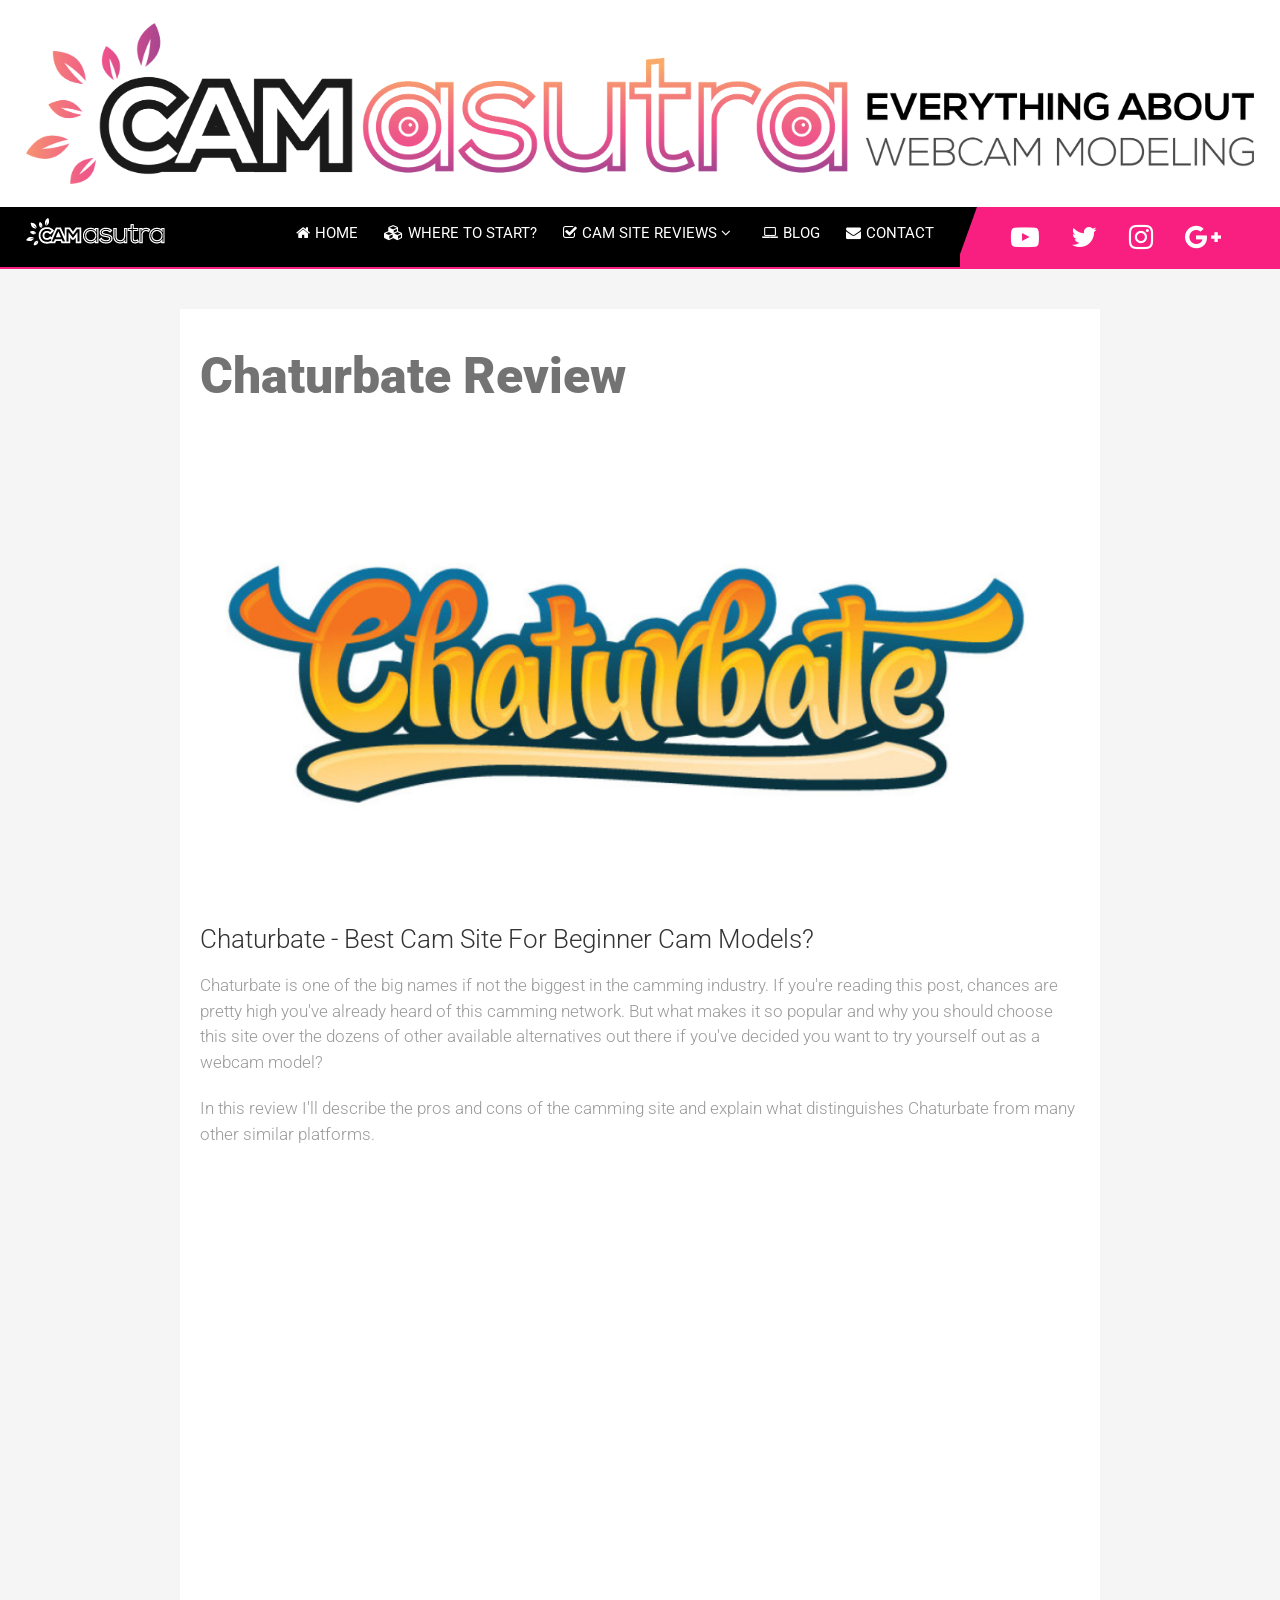
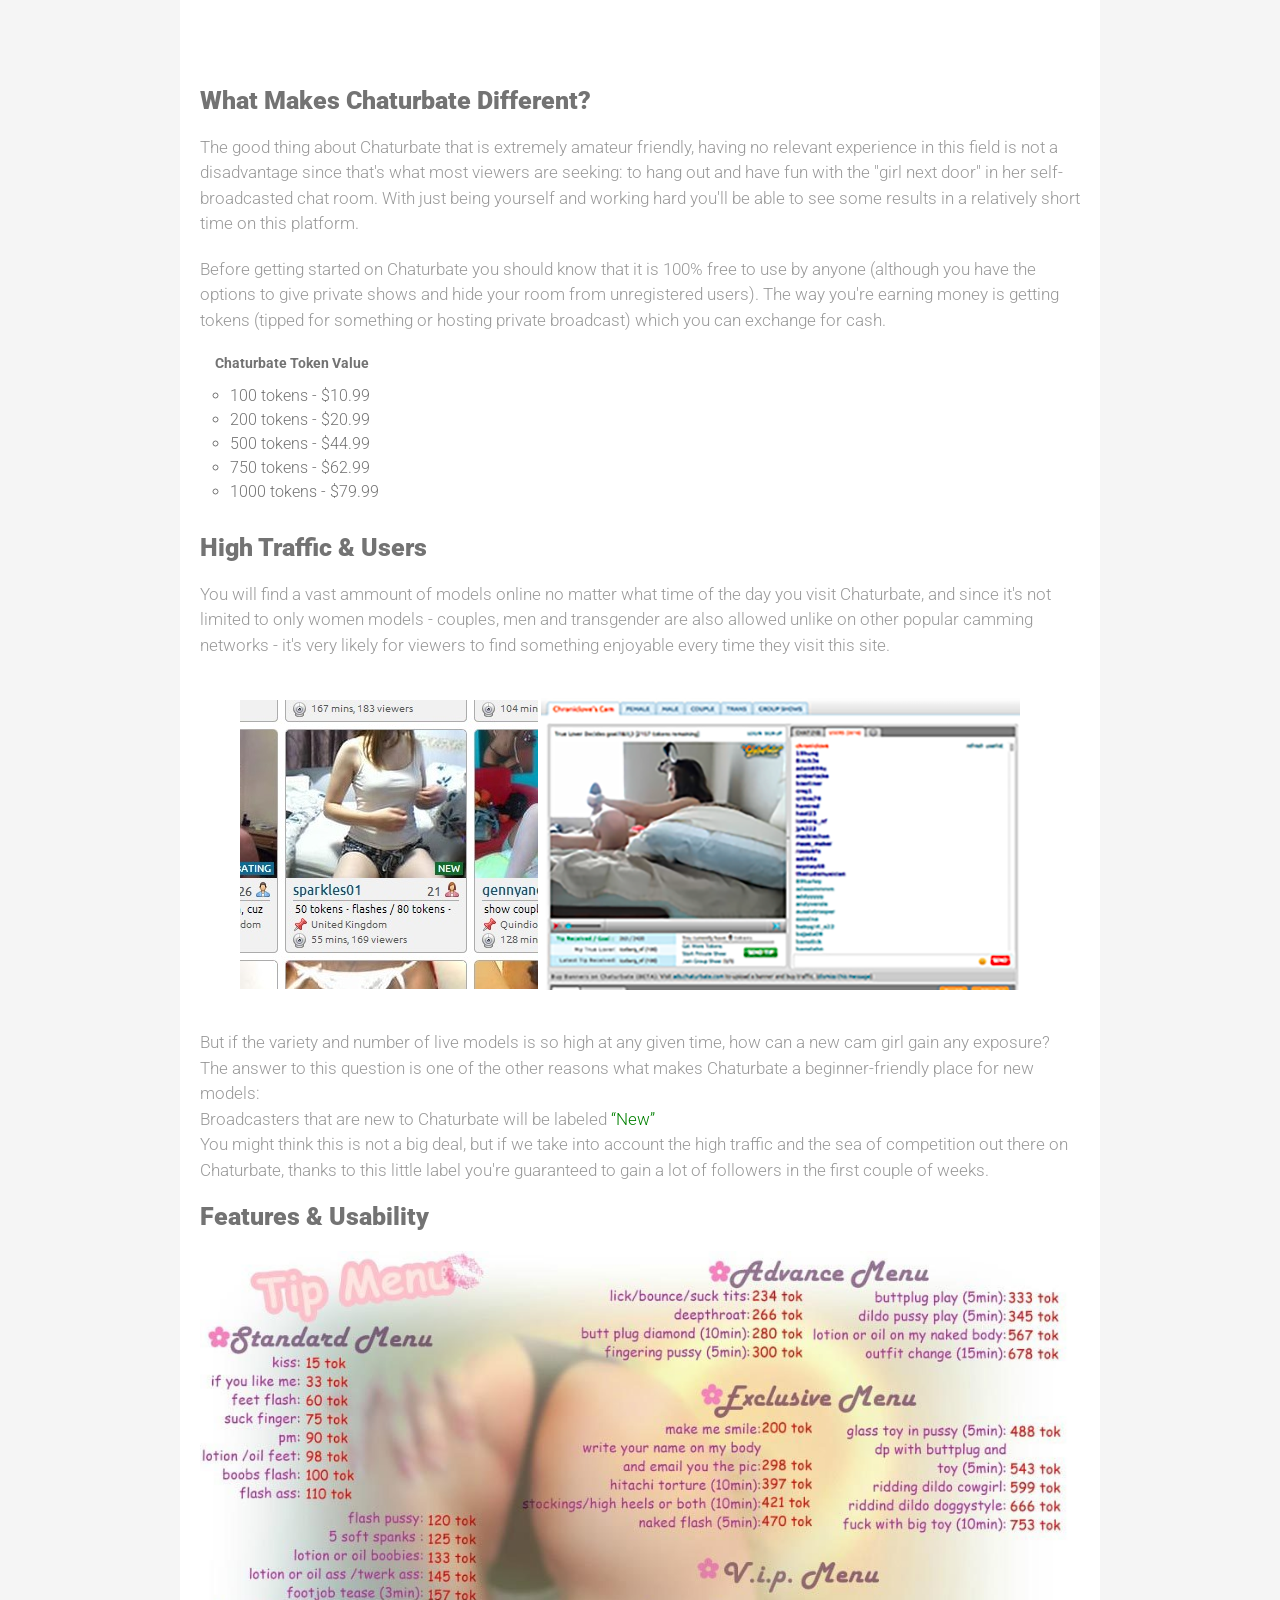
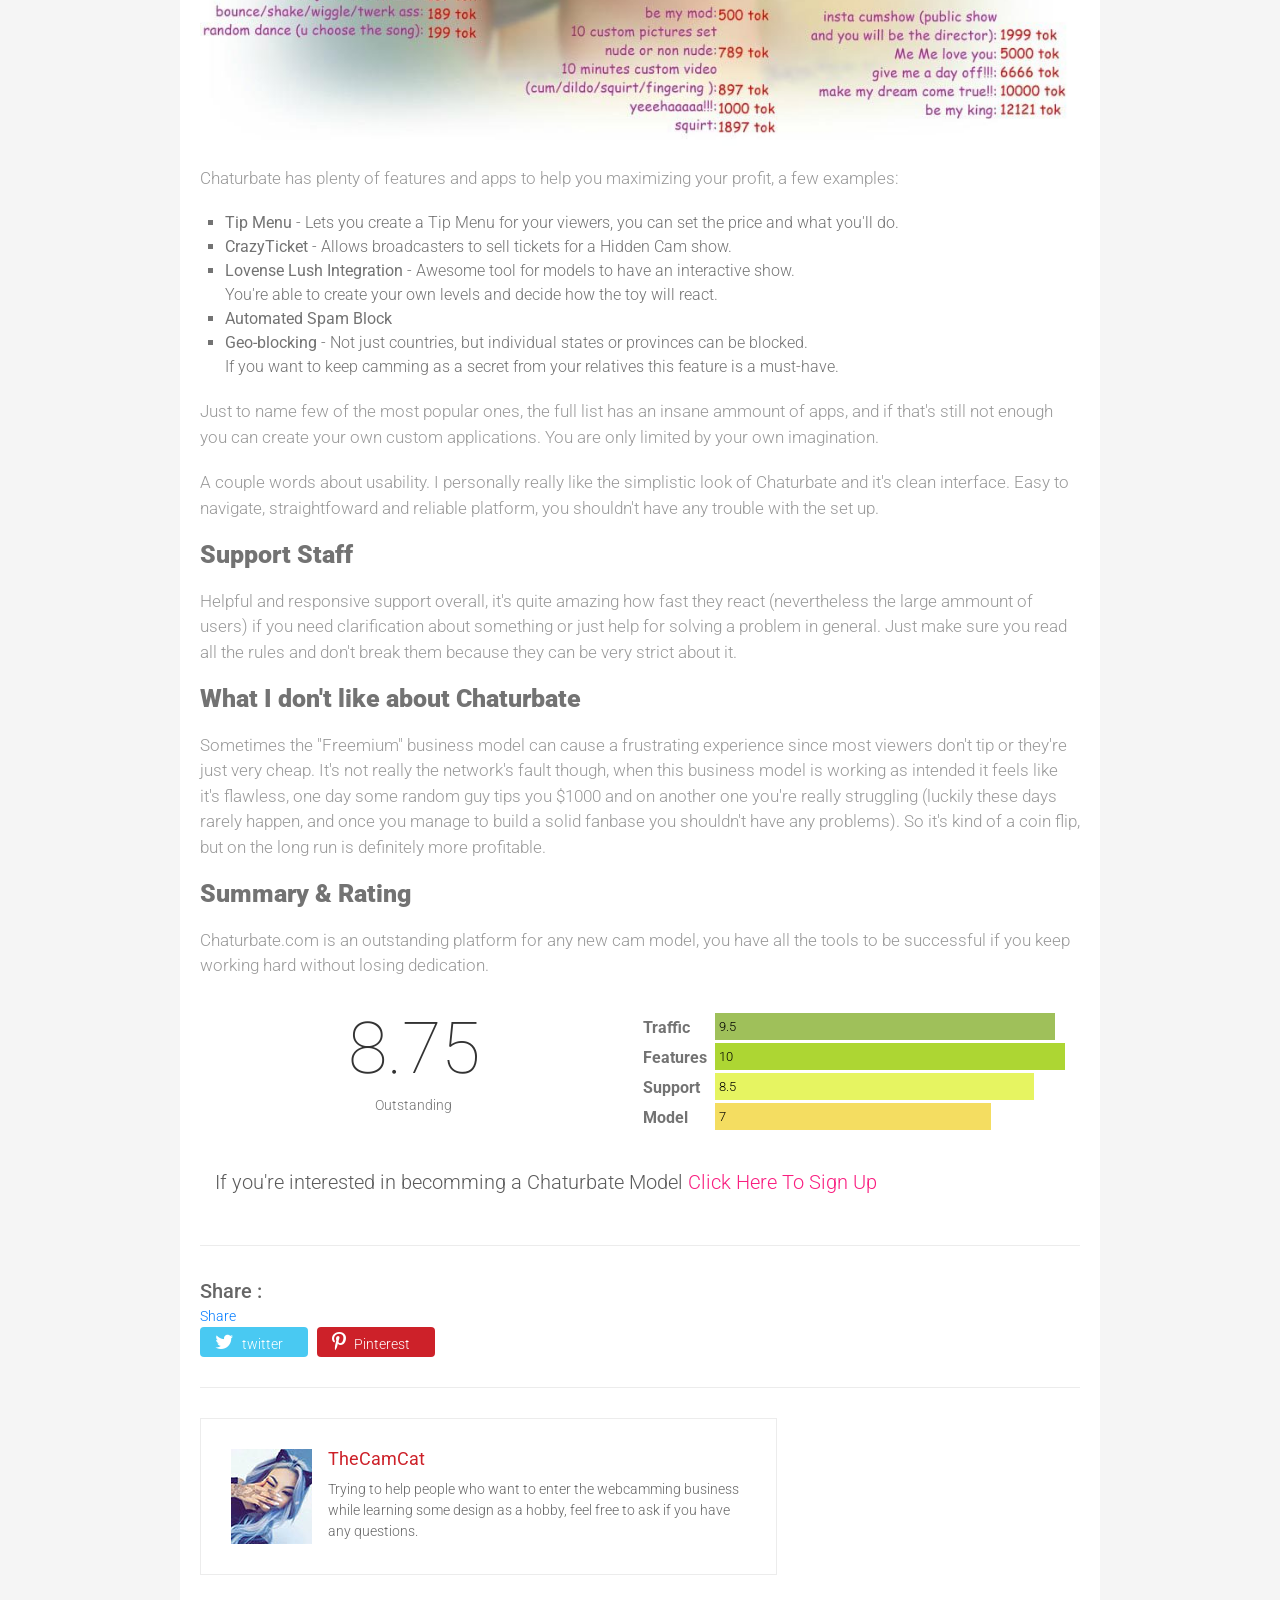
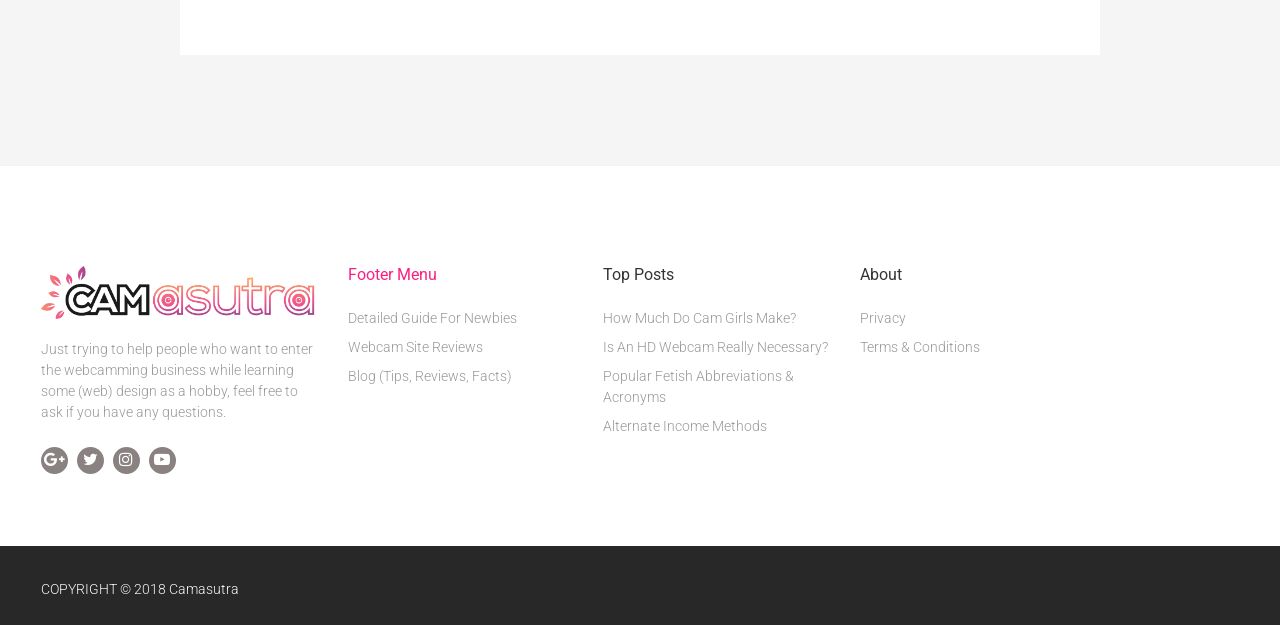
==== commit 139b53c5: "2nd" ====
--- a/chaturbate-review.html
+++ b/chaturbate-review.html
@@ -19,6 +19,14 @@
     <script src="js/modernizr.js"></script>
   </head>
   <body class="">
+    <div id="fb-root"></div>
+  <script>(function(d, s, id) {
+    var js, fjs = d.getElementsByTagName(s)[0];
+    if (d.getElementById(id)) return;
+    js = d.createElement(s); js.id = id;
+    js.src = 'https://connect.facebook.net/en_US/sdk.js#xfbml=1&version=v3.1';
+    fjs.parentNode.insertBefore(js, fjs);
+  }(document, 'script', 'facebook-jssdk'));</script>
 
 
     <!--[if lt IE 8]>
@@ -276,9 +284,8 @@
                  <div class="single-blog-share-section">
                    <strong>Share :</strong>
 
-                   <a href="https://www.facebook.com/sharer/sharer.php?u=">
-                     <span class="badge badge-secondary share-facebook" data-toggle="tooltip" data-placement="top" title="Share This Blog in Facebook"><i class="fa fa-facebook" aria-hidden="true"></i>facebook</span>
-                   </a>
+                   <div class="fb-share-button" data-href="http://www.camasutra.us/chaturbate-review.html" data-layout="button" data-size="large" data-mobile-iframe="true"><a target="_blank" href="https://www.facebook.com/sharer/sharer.php?u=http%3A%2F%2Fwww.camasutra.us%2Fchaturbate-review.html&amp;src=sdkpreparse" class="fb-xfbml-parse-ignore">Share</a></div>
+                   
                    <a href="https://twitter.com/intent/tweet">
                      <span class="badge badge-secondary share-twitter" data-toggle="tooltip" data-placement="top" title="Share This Blog in Twitter"><i class="fa fa-twitter" aria-hidden="true"></i>twitter</span>
                    </a>
